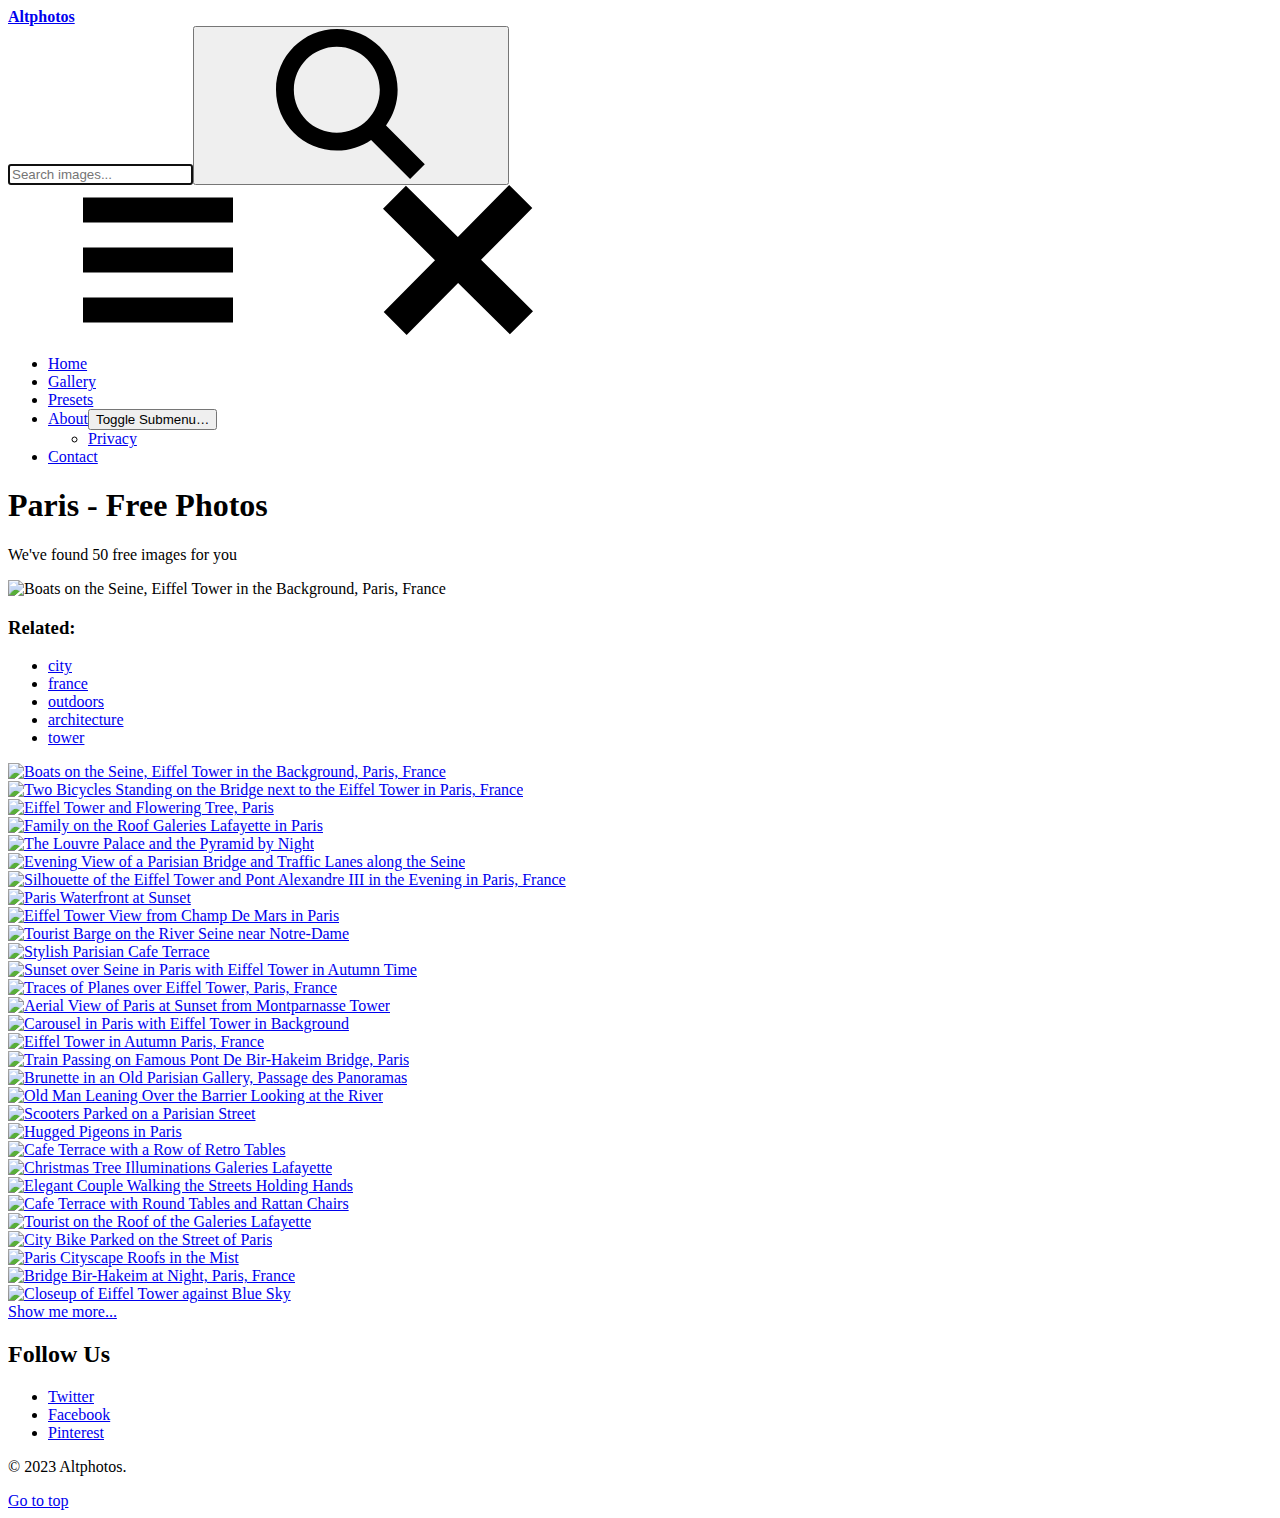
==== photowall/index.html @ 1fee7af0 "add photo wall page" ====
<!DOCTYPE html>
<html class="no-js" lang="en">
<head>
	<meta charset="utf-8">
	<title>Paris Free Photos</title>
	<meta content="width=device-width,initial-scale=1" name="viewport">
	<link href="//fonts.googleapis.com" rel="dns-prefetch">
	<link href="https://fonts.googleapis.com/css?family=Titillium+Web:400,400i,600" rel="stylesheet">
	<link href="https://static.altphotos.com/css/style.877f9b5639e8.css" media="all" rel="stylesheet" type="text/css">
	<script src="https://static.altphotos.com/js/modernizr-custom.e37bd369327d.js">
	</script>
	<link href="https://static.altphotos.com/apple-touch-icon.8aa36246937c.png" rel="apple-touch-icon" sizes="180x180">
	<link href="https://static.altphotos.com/favicon-32x32.794f54658611.png" rel="icon" sizes="32x32" type="image/png">
	<link href="https://static.altphotos.com/favicon-16x16.5f20a1803b80.png" rel="icon" sizes="16x16" type="image/png">
	<link href="https://static.altphotos.com/manifest.d1b8dd00d2c8.json" rel="manifest">
	<link href="https://static.altphotos.com/safari-pinned-tab.ac6ea4c3251a.svg" rel="mask-icon">
	<meta content="#ffffff" name="theme-color">
</head>
<body id="body">
	<header class="site-header u-very-dark u-flex u-flex-wrap u-flex-jcsb u-flex-aic u-text-white a-none__ctnr" id="masthead">
		<strong class="site-header__logo"><a class="site-header__logolink" href="/">Altphotos</a></strong>
		<form action="/search" class="search-form search-form--sh u-white u-r u-margin-small" method="get">
			<input autocomplete="off" autofocus="" class="search-form__input u-caps u-milli" name="q" placeholder="Search images..." type="text" value=""><button class="search-button c-btn c-btn--icon u-r" type="submit"><svg class="o-svg o-svg--normal u-margin-none">
			<use xlink:href="#iconmonstr-magnifier-2"></use></svg></button>
		</form>
		<nav class="main-nav u-r">
			<a class="main-nav__toggle u-margin-top-small u-margin-bottom-small u-relative" href="#" id="main-nav__toggle"><svg class="main-nav__svg main-nav__toggle-open u-absolute js-visible o-svg o-svg--small">
			<use xlink:href="#iconmonstr-menu-1"></use></svg><svg class="main-nav__svg main-nav__toggle-close u-absolute js-hidden o-svg o-svg--small">
			<use xlink:href="#iconmonstr-x-mark-1"></use></svg></a>
			<ul class="main-nav__ul main-nav__ul-1 u-micro main-nav__ul-mclosed" id="main-nav__ul">
				<li class="main-nav__li main-nav__li-1">
					<a class="main-nav__a main-nav__a-1" href="/">Home</a>
				</li>
				<li class="main-nav__li main-nav__li-1">
					<a class="main-nav__a main-nav__a-1" href="/gallery/">Gallery</a>
				</li>
				<li class="main-nav__li main-nav__li-1">
					<a class="main-nav__a main-nav__a-1" href="/presets/">Presets</a>
				</li>
				<li class="main-nav__li main-nav__li-1 main-nav__li--wsub">
					<a class="main-nav__a main-nav__a-1" href="/about/">About</a><button class="js-main-nav__access_btn main-nav__access_btn"><span><span class="u-hidden-visually">Toggle Submenu</span>&hellip;</span></button>
					<ul class="main-nav__ul main-nav__ul-2">
						<li class="main-nav__li main-nav__li-2">
							<a class="main-nav__a main-nav__a-2" href="/privacy/">Privacy</a>
						</li>
					</ul>
				</li>
				<li class="main-nav__li main-nav__li-1">
					<a class="main-nav__a main-nav__a-1" href="/contact/">Contact</a>
				</li>
			</ul>
		</nav>
	</header>
	<main class="site-content" id="content">
		<header class="page-header js-page-header u-relative u-center">
			<h1>Paris - Free Photos</h1>
			<p class="u-h4">We've found 50 free images for you</p>
			<div class="page-header__imgcntnr u-absolute"><!-- Important!! data-ratio = image-width/image-height (for all ie+edge) --><img alt="Boats on the Seine, Eiffel Tower in the Background, Paris, France" class="page-header__img js-page-header__img" data-ratio="1.5" src="https://media.altphotos.com/cache/images/2017/03/21/10/1504/paris-eiffel-tower-boats.jpg"></div>
		</header>
		<div class="band o-wrapper--48@desktop">
			<section class="c-relatedkeywords u-right u-margin-bottom-small">
				<h3 class="u-inlineblock u-h6 u-margin-bottom-none u-margin-right-small">Related:</h3>
				<ul class="u-inlineblock o-list-inline o-list-inline--delimited">
					<li class="o-list-inline__item">
						<a class="a--color" href="/free/city/">city</a>
					</li>
					<li class="o-list-inline__item">
						<a class="a--color" href="/free/france/">france</a>
					</li>
					<li class="o-list-inline__item">
						<a class="a--color" href="/free/outdoors/">outdoors</a>
					</li>
					<li class="o-list-inline__item">
						<a class="a--color" href="/free/architecture/">architecture</a>
					</li>
					<li class="o-list-inline__item">
						<a class="a--color" href="/free/tower/">tower</a>
					</li>
				</ul>
			</section>
			<div class="fleximages fleximages--normal-m js-fleximages u-flex u-flex-wrap" data-rowheight="240">
				<div class="item fleximages__item" data-h="240" data-w="360">
					<a href="/photo/boats-on-the-seine-eiffel-tower-in-the-background-paris-france-857/"><img alt="Boats on the Seine, Eiffel Tower in the Background, Paris, France" src="https://media.altphotos.com/cache/images/2017/03/21/10/x240/paris-eiffel-tower-boats.jpg" srcset="https://media.altphotos.com/cache/images/2017/03/21/10/x240/paris-eiffel-tower-boats.jpg 1x, https://media.altphotos.com/cache/images/2017/03/21/10/x480/paris-eiffel-tower-boats.jpg 2x"></a>
				</div>
				<div class="item fleximages__item" data-h="240" data-w="360">
					<a href="/photo/two-bicycles-standing-on-the-bridge-next-to-the-eiffel-tower-in-paris-france-1009/"><img alt="Two Bicycles Standing on the Bridge next to the Eiffel Tower in Paris, France" src="https://media.altphotos.com/cache/images/2017/04/03/15/x240/bridge-eiffel-tower-boats.jpg" srcset="https://media.altphotos.com/cache/images/2017/04/03/15/x240/bridge-eiffel-tower-boats.jpg 1x, https://media.altphotos.com/cache/images/2017/04/03/15/x480/bridge-eiffel-tower-boats.jpg 2x"></a>
				</div>
				<div class="item fleximages__item" data-h="240" data-w="427">
					<a href="/photo/eiffel-tower-and-flowering-tree-paris-1439/"><img alt="Eiffel Tower and Flowering Tree, Paris" src="https://media.altphotos.com/cache/images/2017/05/28/16/x240/paris.jpg" srcset="https://media.altphotos.com/cache/images/2017/05/28/16/x240/paris.jpg 1x, https://media.altphotos.com/cache/images/2017/05/28/16/x480/paris.jpg 2x"></a>
				</div>
				<div class="item fleximages__item" data-h="240" data-w="196">
					<a href="/photo/family-on-the-roof-galeries-lafayette-in-paris-3409/"><img alt="Family on the Roof Galeries Lafayette in Paris" src="https://media.altphotos.com/cache/images/2019/01/11/06/x240/eiffel-tower-view-family.jpg" srcset="https://media.altphotos.com/cache/images/2019/01/11/06/x240/eiffel-tower-view-family.jpg 1x, https://media.altphotos.com/cache/images/2019/01/11/06/x480/eiffel-tower-view-family.jpg 2x"></a>
				</div>
				<div class="item fleximages__item" data-h="240" data-w="360">
					<a href="/photo/the-louvre-palace-and-the-pyramid-by-night-727/"><img alt="The Louvre Palace and the Pyramid by Night" src="https://media.altphotos.com/cache/images/2017/03/12/09/x240/louvre-night-pyramid.jpg" srcset="https://media.altphotos.com/cache/images/2017/03/12/09/x240/louvre-night-pyramid.jpg 1x, https://media.altphotos.com/cache/images/2017/03/12/09/x480/louvre-night-pyramid.jpg 2x"></a>
				</div>
				<div class="item fleximages__item" data-h="240" data-w="360">
					<a href="/photo/evening-view-of-a-parisian-bridge-and-traffic-lanes-along-the-seine-246/"><img alt="Evening View of a Parisian Bridge and Traffic Lanes along the Seine" src="https://media.altphotos.com/cache/images/2017/02/22/07/x240/bridge-paris-dusk-conciergerie.jpg" srcset="https://media.altphotos.com/cache/images/2017/02/22/07/x240/bridge-paris-dusk-conciergerie.jpg 1x, https://media.altphotos.com/cache/images/2017/02/22/07/x480/bridge-paris-dusk-conciergerie.jpg 2x"></a>
				</div>
				<div class="item fleximages__item" data-h="240" data-w="360">
					<a href="/photo/silhouette-of-the-eiffel-tower-and-pont-alexandre-iii-in-the-evening-in-paris-france-859/"><img alt="Silhouette of the Eiffel Tower and Pont Alexandre III in the Evening in Paris, France" src="https://media.altphotos.com/cache/images/2017/03/21/10/x240/alexandre-iii-bridge-paris.jpg" srcset="https://media.altphotos.com/cache/images/2017/03/21/10/x240/alexandre-iii-bridge-paris.jpg 1x, https://media.altphotos.com/cache/images/2017/03/21/10/x480/alexandre-iii-bridge-paris.jpg 2x"></a>
				</div>
				<div class="item fleximages__item" data-h="240" data-w="360">
					<a href="/photo/paris-waterfront-at-sunset-1555/"><img alt="Paris Waterfront at Sunset" src="https://media.altphotos.com/cache/images/2017/06/14/07/x240/paris-seine-boat.jpg" srcset="https://media.altphotos.com/cache/images/2017/06/14/07/x240/paris-seine-boat.jpg 1x, https://media.altphotos.com/cache/images/2017/06/14/07/x480/paris-seine-boat.jpg 2x"></a>
				</div>
				<div class="item fleximages__item" data-h="240" data-w="360">
					<a href="/photo/eiffel-tower-view-from-champ-de-mars-in-paris-1606/"><img alt="Eiffel Tower View from Champ De Mars in Paris" src="https://media.altphotos.com/cache/images/2017/06/20/03/x240/eiffel-tower.jpg" srcset="https://media.altphotos.com/cache/images/2017/06/20/03/x240/eiffel-tower.jpg 1x, https://media.altphotos.com/cache/images/2017/06/20/03/x480/eiffel-tower.jpg 2x"></a>
				</div>
				<div class="item fleximages__item" data-h="240" data-w="360">
					<a href="/photo/tourist-barge-on-the-river-seine-near-notre-dame-266/"><img alt="Tourist Barge on the River Seine near Notre-Dame" src="https://media.altphotos.com/cache/images/2017/02/23/03/x240/notre-dame-river-boat.jpg" srcset="https://media.altphotos.com/cache/images/2017/02/23/03/x240/notre-dame-river-boat.jpg 1x, https://media.altphotos.com/cache/images/2017/02/23/03/x480/notre-dame-river-boat.jpg 2x"></a>
				</div>
				<div class="item fleximages__item" data-h="240" data-w="360">
					<a href="/photo/stylish-parisian-cafe-terrace-279/"><img alt="Stylish Parisian Cafe Terrace" src="https://media.altphotos.com/cache/images/2017/02/23/06/x240/paris-cafe-terrace.jpg" srcset="https://media.altphotos.com/cache/images/2017/02/23/06/x240/paris-cafe-terrace.jpg 1x, https://media.altphotos.com/cache/images/2017/02/23/06/x480/paris-cafe-terrace.jpg 2x"></a>
				</div>
				<div class="item fleximages__item" data-h="240" data-w="360">
					<a href="/photo/sunset-over-seine-in-paris-with-eiffel-tower-in-autumn-time-856/"><img alt="Sunset over Seine in Paris with Eiffel Tower in Autumn Time" src="https://media.altphotos.com/cache/images/2017/03/21/09/x240/eiffel-tower-paris.jpg" srcset="https://media.altphotos.com/cache/images/2017/03/21/09/x240/eiffel-tower-paris.jpg 1x, https://media.altphotos.com/cache/images/2017/03/21/09/x480/eiffel-tower-paris.jpg 2x"></a>
				</div>
				<div class="item fleximages__item" data-h="240" data-w="360">
					<a href="/photo/traces-of-planes-over-eiffel-tower-paris-france-1040/"><img alt="Traces of Planes over Eiffel Tower, Paris, France" src="https://media.altphotos.com/cache/images/2017/04/04/06/x240/eiffel-tower-lamp-sky.jpg" srcset="https://media.altphotos.com/cache/images/2017/04/04/06/x240/eiffel-tower-lamp-sky.jpg 1x, https://media.altphotos.com/cache/images/2017/04/04/06/x480/eiffel-tower-lamp-sky.jpg 2x"></a>
				</div>
				<div class="item fleximages__item" data-h="240" data-w="360">
					<a href="/photo/aerial-view-of-paris-at-sunset-from-montparnasse-tower-1949/"><img alt="Aerial View of Paris at Sunset from Montparnasse Tower" src="https://media.altphotos.com/cache/images/2017/07/17/09/x240/paris-eiffel-sunset-aerial.jpg" srcset="https://media.altphotos.com/cache/images/2017/07/17/09/x240/paris-eiffel-sunset-aerial.jpg 1x, https://media.altphotos.com/cache/images/2017/07/17/09/x480/paris-eiffel-sunset-aerial.jpg 2x"></a>
				</div>
				<div class="item fleximages__item" data-h="240" data-w="360">
					<a href="/photo/carousel-in-paris-with-eiffel-tower-in-background-3109/"><img alt="Carousel in Paris with Eiffel Tower in Background" src="https://media.altphotos.com/cache/images/2018/02/06/03/x240/eiffel-tower-carousel.jpg" srcset="https://media.altphotos.com/cache/images/2018/02/06/03/x240/eiffel-tower-carousel.jpg 1x, https://media.altphotos.com/cache/images/2018/02/06/03/x480/eiffel-tower-carousel.jpg 2x"></a>
				</div>
				<div class="item fleximages__item" data-h="240" data-w="360">
					<a href="/photo/eiffel-tower-in-autumn-paris-france-1200/"><img alt="Eiffel Tower in Autumn Paris, France" src="https://media.altphotos.com/cache/images/2017/04/24/18/x240/eiffel-tower-sky-trees.jpg" srcset="https://media.altphotos.com/cache/images/2017/04/24/18/x240/eiffel-tower-sky-trees.jpg 1x, https://media.altphotos.com/cache/images/2017/04/24/18/x480/eiffel-tower-sky-trees.jpg 2x"></a>
				</div>
				<div class="item fleximages__item" data-h="240" data-w="426">
					<a href="/photo/train-passing-on-famous-pont-de-bir-hakeim-bridge-paris-1438/"><img alt="Train Passing on Famous Pont De Bir-Hakeim Bridge, Paris" src="https://media.altphotos.com/cache/images/2017/05/28/15/x240/bridge-paris-river-metro.jpg" srcset="https://media.altphotos.com/cache/images/2017/05/28/15/x240/bridge-paris-river-metro.jpg 1x, https://media.altphotos.com/cache/images/2017/05/28/15/x480/bridge-paris-river-metro.jpg 2x"></a>
				</div>
				<div class="item fleximages__item" data-h="240" data-w="361">
					<a href="/photo/brunette-in-an-old-parisian-gallery-passage-des-panoramas-936/"><img alt="Brunette in an Old Parisian Gallery, Passage des Panoramas" src="https://media.altphotos.com/cache/images/2017/03/24/04/x240/mall-vintage-shop-indoors-gallerie.jpg" srcset="https://media.altphotos.com/cache/images/2017/03/24/04/x240/mall-vintage-shop-indoors-gallerie.jpg 1x, https://media.altphotos.com/cache/images/2017/03/24/04/x480/mall-vintage-shop-indoors-gallerie.jpg 2x"></a>
				</div>
				<div class="item fleximages__item" data-h="240" data-w="360">
					<a href="/photo/old-man-leaning-over-the-barrier-looking-at-the-river-265/"><img alt="Old Man Leaning Over the Barrier Looking at the River" src="https://media.altphotos.com/cache/images/2017/02/23/03/x240/old-man-river.jpg" srcset="https://media.altphotos.com/cache/images/2017/02/23/03/x240/old-man-river.jpg 1x, https://media.altphotos.com/cache/images/2017/02/23/03/x480/old-man-river.jpg 2x"></a>
				</div>
				<div class="item fleximages__item" data-h="240" data-w="360">
					<a href="/photo/scooters-parked-on-a-parisian-street-253/"><img alt="Scooters Parked on a Parisian Street" src="https://media.altphotos.com/cache/images/2017/02/22/09/x240/scooter-parking-street.jpg" srcset="https://media.altphotos.com/cache/images/2017/02/22/09/x240/scooter-parking-street.jpg 1x, https://media.altphotos.com/cache/images/2017/02/22/09/x480/scooter-parking-street.jpg 2x"></a>
				</div>
				<div class="item fleximages__item" data-h="240" data-w="374">
					<a href="/photo/hugged-pigeons-in-paris-3119/"><img alt="Hugged Pigeons in Paris" src="https://media.altphotos.com/cache/images/2018/02/09/04/x240/pigeon-paris.jpg" srcset="https://media.altphotos.com/cache/images/2018/02/09/04/x240/pigeon-paris.jpg 1x, https://media.altphotos.com/cache/images/2018/02/09/04/x480/pigeon-paris.jpg 2x"></a>
				</div>
				<div class="item fleximages__item" data-h="240" data-w="354">
					<a href="/photo/cafe-terrace-with-a-row-of-retro-tables-261/"><img alt="Cafe Terrace with a Row of Retro Tables" src="https://media.altphotos.com/cache/images/2017/02/22/17/x240/cafe-table-street.jpg" srcset="https://media.altphotos.com/cache/images/2017/02/22/17/x240/cafe-table-street.jpg 1x, https://media.altphotos.com/cache/images/2017/02/22/17/x480/cafe-table-street.jpg 2x"></a>
				</div>
				<div class="item fleximages__item" data-h="240" data-w="148">
					<a href="/photo/christmas-tree-illuminations-galeries-lafayette-3413/"><img alt="Christmas Tree Illuminations Galeries Lafayette" src="https://media.altphotos.com/cache/images/2019/01/11/06/x240/illumination-christmas-tree.jpg" srcset="https://media.altphotos.com/cache/images/2019/01/11/06/x240/illumination-christmas-tree.jpg 1x, https://media.altphotos.com/cache/images/2019/01/11/06/x480/illumination-christmas-tree.jpg 2x"></a>
				</div>
				<div class="item fleximages__item" data-h="240" data-w="360">
					<a href="/photo/elegant-couple-walking-the-streets-holding-hands-267/"><img alt="Elegant Couple Walking the Streets Holding Hands" src="https://media.altphotos.com/cache/images/2017/02/23/03/x240/elegant-couple-walking-street.jpg" srcset="https://media.altphotos.com/cache/images/2017/02/23/03/x240/elegant-couple-walking-street.jpg 1x, https://media.altphotos.com/cache/images/2017/02/23/03/x480/elegant-couple-walking-street.jpg 2x"></a>
				</div>
				<div class="item fleximages__item" data-h="240" data-w="360">
					<a href="/photo/cafe-terrace-with-round-tables-and-rattan-chairs-319/"><img alt="Cafe Terrace with Round Tables and Rattan Chairs" src="https://media.altphotos.com/cache/images/2017/02/23/18/x240/cafe-terrace-paris.jpg" srcset="https://media.altphotos.com/cache/images/2017/02/23/18/x240/cafe-terrace-paris.jpg 1x, https://media.altphotos.com/cache/images/2017/02/23/18/x480/cafe-terrace-paris.jpg 2x"></a>
				</div>
				<div class="item fleximages__item" data-h="240" data-w="327">
					<a href="/photo/tourist-on-the-roof-of-the-galeries-lafayette-3408/"><img alt="Tourist on the Roof of the Galeries Lafayette" src="https://media.altphotos.com/cache/images/2019/01/11/06/x240/tourist-paris-roof-people.jpg" srcset="https://media.altphotos.com/cache/images/2019/01/11/06/x240/tourist-paris-roof-people.jpg 1x, https://media.altphotos.com/cache/images/2019/01/11/06/x480/tourist-paris-roof-people.jpg 2x"></a>
				</div>
				<div class="item fleximages__item" data-h="240" data-w="168">
					<a href="/photo/city-bike-parked-on-the-street-of-paris-118/"><img alt="City Bike Parked on the Street of Paris" src="https://media.altphotos.com/cache/images/2017/02/02/09/x240/houses.jpg" srcset="https://media.altphotos.com/cache/images/2017/02/02/09/x240/houses.jpg 1x, https://media.altphotos.com/cache/images/2017/02/02/09/x480/houses.jpg 2x"></a>
				</div>
				<div class="item fleximages__item" data-h="240" data-w="321">
					<a href="/photo/paris-cityscape-roofs-in-the-mist-1944/"><img alt="Paris Cityscape Roofs in the Mist" src="https://media.altphotos.com/cache/images/2017/07/15/17/x240/aerial-paris-roofs.jpg" srcset="https://media.altphotos.com/cache/images/2017/07/15/17/x240/aerial-paris-roofs.jpg 1x, https://media.altphotos.com/cache/images/2017/07/15/17/x480/aerial-paris-roofs.jpg 2x"></a>
				</div>
				<div class="item fleximages__item" data-h="240" data-w="358">
					<a href="/photo/bridge-bir-hakeim-at-night-paris-france-1968/"><img alt="Bridge Bir-Hakeim at Night, Paris, France" src="https://media.altphotos.com/cache/images/2017/07/18/08/x240/bir-hakeim-bridge-night.jpg" srcset="https://media.altphotos.com/cache/images/2017/07/18/08/x240/bir-hakeim-bridge-night.jpg 1x, https://media.altphotos.com/cache/images/2017/07/18/08/x480/bir-hakeim-bridge-night.jpg 2x"></a>
				</div>
				<div class="item fleximages__item" data-h="240" data-w="360">
					<a href="/photo/closeup-of-eiffel-tower-against-blue-sky-2067/"><img alt="Closeup of Eiffel Tower against Blue Sky" src="https://media.altphotos.com/cache/images/2017/07/25/09/x240/eiffel-tower-closeup.jpg" srcset="https://media.altphotos.com/cache/images/2017/07/25/09/x240/eiffel-tower-closeup.jpg 1x, https://media.altphotos.com/cache/images/2017/07/25/09/x480/eiffel-tower-closeup.jpg 2x"></a>
				</div>
				<nav class="endless_container u-flex u-flex-wrap u-flex-jcsb u-flex-aic u-padding-bottom-small u-padding-top-small pagin__nav">
					<a class="c-btn c-btn--secondary u-margin-bottom pagin__more pagin__ctnr__item js-hide-on-loading endless_more" href="/free/paris/?page=2" rel="page">Show me more...</a>
					<div class="endless_loading spinner u-flex" style="display: none;">
						<span class="spinner__rect spinner__rect-1"></span><span class="spinner__rect spinner__rect-2"></span><span class="spinner__rect spinner__rect-3"></span><span class="spinner__rect spinner__rect-4"></span><span class="spinner__rect spinner__rect-5"></span>
					</div>
				</nav>
			</div>
		</div>
	</main>
	<footer class="site-footer__info o-box u-very-dark u-text-white u-center" id="site-info">
		<h2 class="u-h3 u-margin-top">Follow Us</h2>
		<ul class="o-list-inline u-milli u-spacedletters">
			<li class="o-list-inline__item u-margin-right-small u-margin-left-small u-margin-bottom">
				<a class="c-btn c-btn--ghost" href="https://twitter.com/altphotos_com">Twitter</a>
			</li>
			<li class="o-list-inline__item u-margin-right-small u-margin-left-small u-margin-bottom">
				<a class="c-btn c-btn--ghost" href="https://www.facebook.com/altphotoscom">Facebook</a>
			</li>
			<li class="o-list-inline__item u-margin-right-small u-margin-left-small u-margin-bottom">
				<a class="c-btn c-btn--ghost" href="https://pinterest.com/altphotos/">Pinterest</a>
			</li>
		</ul>
		<p class="u-micro">&copy; 2023 Altphotos.</p>
	</footer><!-- #site-info --><a class="back-to-top js-hidden u-caps u-micro a--none o-box o-box--tiny u-strong" href="#body" id="back-to-top">Go to top</a>
	<script charset="utf-8" src="https://static.altphotos.com/js/footer.681e3a9c4583.js" type="text/javascript">
	</script><svg class="u-absolute" height="0" width="0" xmlns="http://www.w3.org/2000/svg">
	<symbol id="copyright-cc0" viewbox="0 0 24 24">
		<title>copyright-cc0</title>
		<path d="M12.1,0C12,0,12,0,12.1,0C5.4,0,0,5.4,0,12s5.4,12,12,12c0,0,0,0,0.1,0C18.7,24,24,18.6,24,12S18.7,0,12.1,0z M12.1,22 C12,22,12,22,12.1,22C6.5,22,2,17.5,2,12c0-2.4,0.8-4.6,2.3-6.3l2.8,2.8l0.4,0.4l1.4,1.4l1.2,1.2l0.6,0.6l1.5,1.5l1.7,1.7l0.7,0.7 l1.4,1.4l0.1,0.1l2.3,2.3C16.6,21.1,14.4,22,12.1,22z M14,12c0,0.1,0,0.1,0,0.2c0,0.1,0,0.3,0,0.4L13.4,12l-1.4-1.4l-1.8-1.8 c0-0.1,0.1-0.3,0.1-0.4c0.1-0.2,0.2-0.4,0.3-0.6C11,7.4,11.4,7.2,12,7.2c0,0,0,0,0.1,0c0.8,0,1.3,0.4,1.6,1.2 C13.8,9,13.9,10,14,11.2C14,11.4,14,11.7,14,12z M19.7,18.3l-3-3l-0.1-0.1c0.1-0.4,0.1-0.8,0.2-1.2c0.1-0.6,0.1-1.1,0.1-1.8 c0-0.1,0-0.1,0-0.2c0-2.2-0.4-4-1.1-5.2c-0.7-1.3-2-1.9-3.7-1.9c0,0,0,0-0.1,0c-1.4,0-2.4,0.4-3.2,1.1C8.6,6.2,8.4,6.5,8.2,6.8 c0,0,0,0,0,0L7.9,6.5L5.7,4.3C7.4,2.8,9.6,2,12,2c0,0,0,0,0.1,0C17.5,2,22,6.5,22,12C22,14.4,21.2,16.6,19.7,18.3z M13.5,16.3 l1.9,1.9c-0.7,0.8-1.8,1.3-3.3,1.3c0,0,0,0-0.1,0c-1.8,0-3.1-0.6-3.8-1.9c-0.7-1.3-1.1-3.1-1.1-5.4c0-0.1,0-0.1,0-0.2 c0-0.7,0.1-1.3,0.1-1.9L9.2,12l0.8,0.8c0,1.3,0.2,2.4,0.4,3.1c0.3,0.9,0.8,1.3,1.6,1.3c0,0,0,0,0.1,0C12.7,17.2,13.2,16.9,13.5,16.3 z"></path>
	</symbol>
	<symbol id="iconmonstr-check-mark-1" viewbox="0 0 24 24">
		<title>iconmonstr-check-mark-1</title>
		<path d="M20.285 2l-11.285 11.567-5.286-5.011-3.714 3.716 9 8.728 15-15.285z"></path>
	</symbol>
	<symbol id="iconmonstr-check-mark-8" viewbox="0 0 24 24">
		<title>iconmonstr-check-mark-8</title>
		<path d="M12 2c5.514 0 10 4.486 10 10s-4.486 10-10 10-10-4.486-10-10 4.486-10 10-10zm0-2c-6.627 0-12 5.373-12 12s5.373 12 12 12 12-5.373 12-12-5.373-12-12-12zm6.25 8.891l-1.421-1.409-6.105 6.218-3.078-2.937-1.396 1.436 4.5 4.319 7.5-7.627z"></path>
	</symbol>
	<symbol id="iconmonstr-circle-2" viewbox="0 0 24 24">
		<title>iconmonstr-circle-2</title>
		<path d="M12 2c5.514 0 10 4.486 10 10s-4.486 10-10 10-10-4.486-10-10 4.486-10 10-10zm0-2c-6.627 0-12 5.373-12 12s5.373 12 12 12 12-5.373 12-12-5.373-12-12-12z"></path>
	</symbol>
	<symbol id="iconmonstr-cursor-16" viewbox="0 0 24 24">
		<title>iconmonstr-cursor-16</title>
		<path d="M6 11v-4l-6 5 6 5v-4h12v4l6-5-6-5v4z"></path>
	</symbol>
	<symbol id="iconmonstr-download-17" viewbox="0 0 24 24">
		<title>iconmonstr-download-17</title>
		<path d="M8 20h3v-5h2v5h3l-4 4-4-4zm11.479-12.908c-.212-3.951-3.473-7.092-7.479-7.092s-7.267 3.141-7.479 7.092c-2.57.463-4.521 2.706-4.521 5.408 0 3.037 2.463 5.5 5.5 5.5h3.5v-2h-3.5c-1.93 0-3.5-1.57-3.5-3.5 0-2.797 2.479-3.833 4.433-3.72-.167-4.218 2.208-6.78 5.567-6.78 3.453 0 5.891 2.797 5.567 6.78 1.745-.046 4.433.751 4.433 3.72 0 1.93-1.57 3.5-3.5 3.5h-3.5v2h3.5c3.037 0 5.5-2.463 5.5-5.5 0-2.702-1.951-4.945-4.521-5.408z"></path>
	</symbol>
	<symbol id="iconmonstr-drop-2" viewbox="0 0 24 24">
		<title>iconmonstr-drop-2</title>
		<path d="M12 3.571c3.658 5.437 6 9.223 6 12.503 0 3.268-2.691 5.926-6 5.926s-6-2.658-6-5.925c0-3.281 2.341-7.067 6-12.504zm0-3.571c-4.87 7.197-8 11.699-8 16.075 0 4.378 3.579 7.925 8 7.925s8-3.547 8-7.925c0-4.376-3.13-8.878-8-16.075z"></path>
	</symbol>
	<symbol id="iconmonstr-drop-6" viewbox="0 0 24 24">
		<title>iconmonstr-drop-6</title>
		<path d="M12 0c-4.87 7.197-8 11.699-8 16.075 0 4.378 3.579 7.925 8 7.925s8-3.547 8-7.925c0-4.376-3.13-8.878-8-16.075zm-.027 5.12c.467.725 1.027 1.987 1.027 3.32 0 3.908-4 4.548-4 2.17 0-1.633 1.988-4.044 2.973-5.49z"></path>
	</symbol>
	<symbol id="iconmonstr-facebook-5" viewbox="0 0 24 24">
		<title>iconmonstr-facebook-5</title>
		<path d="M12 2c5.514 0 10 4.486 10 10s-4.486 10-10 10-10-4.486-10-10 4.486-10 10-10zm0-2c-6.627 0-12 5.373-12 12s5.373 12 12 12 12-5.373 12-12-5.373-12-12-12zm-2 10h-2v2h2v6h3v-6h1.82l.18-2h-2v-.833c0-.478.096-.667.558-.667h1.442v-2.5h-2.404c-1.798 0-2.596.792-2.596 2.308v1.692z"></path>
	</symbol>
	<symbol id="iconmonstr-favorite-1" viewbox="0 0 24 24">
		<title>iconmonstr-favorite-1</title>
		<path d="M12 4.435c-1.989-5.399-12-4.597-12 3.568 0 4.068 3.06 9.481 12 14.997 8.94-5.516 12-10.929 12-14.997 0-8.118-10-8.999-12-3.568z"></path>
	</symbol>
	<symbol id="iconmonstr-filter-5" viewbox="0 0 24 24">
		<title>iconmonstr-filter-5</title>
		<path d="M23 0l-8.412 15h-5.215l-8.373-15h22zm-13 17v7h4v-7h-4z"></path>
	</symbol>
	<symbol id="iconmonstr-google-plus-5" viewbox="0 0 24 24">
		<title>iconmonstr-google-plus-5</title>
		<path d="M12 2c5.514 0 10 4.486 10 10s-4.486 10-10 10-10-4.486-10-10 4.486-10 10-10zm0-2c-6.627 0-12 5.373-12 12s5.373 12 12 12 12-5.373 12-12-5.373-12-12-12zm-2.5 11.5v1.2h1.985c-.08.514-.601 1.51-1.985 1.51-1.194 0-2.17-.99-2.17-2.21s.976-2.21 2.17-2.21c.681 0 1.135.29 1.396.541l.949-.916c-.61-.57-1.401-.915-2.345-.915-1.936 0-3.5 1.565-3.5 3.5s1.564 3.5 3.5 3.5c2.02 0 3.359-1.419 3.359-3.419 0-.23-.024-.405-.055-.58h-3.304zm0 0 8.5 1h-1.5v1.5h-1v-1.5h-1.5v-1h1.5v-1.5h1v1.5h1.5v1z"></path>
	</symbol>
	<symbol id="iconmonstr-instagram-15" viewbox="0 0 24 24">
		<title>iconmonstr-instagram-15</title>
		<path d="M12 2c5.514 0 10 4.486 10 10s-4.486 10-10 10-10-4.486-10-10 4.486-10 10-10zm0-2c-6.627 0-12 5.373-12 12s5.373 12 12 12 12-5.373 12-12-5.373-12-12-12zm0 7.082c1.602 0 1.792.006 2.425.035 1.627.074 2.385.845 2.46 2.459.028.633.034.822.034 2.424s-.006 1.792-.034 2.424c-.075 1.613-.832 2.386-2.46 2.46-.633.028-.822.035-2.425.035-1.602 0-1.792-.006-2.424-.035-1.63-.075-2.385-.849-2.46-2.46-.028-.632-.035-.822-.035-2.424s.007-1.792.035-2.424c.074-1.615.832-2.386 2.46-2.46.632-.029.822-.034 2.424-.034zm0-1.082c-1.63 0-1.833.007-2.474.037-2.18.1-3.39 1.309-3.49 3.489-.029.641-.036.845-.036 2.474 0 1.63.007 1.834.036 2.474.1 2.179 1.31 3.39 3.49 3.49.641.029.844.036 2.474.036 1.63 0 1.834-.007 2.475-.036 2.176-.1 3.391-1.309 3.489-3.49.029-.64.036-.844.036-2.474 0-1.629-.007-1.833-.036-2.474-.098-2.177-1.309-3.39-3.489-3.489-.641-.03-.845-.037-2.475-.037zm0 2.919c-1.701 0-3.081 1.379-3.081 3.081s1.38 3.081 3.081 3.081 3.081-1.379 3.081-3.081c0-1.701-1.38-3.081-3.081-3.081zm0 5.081c-1.105 0-2-.895-2-2 0-1.104.895-2 2-2 1.104 0 2.001.895 2.001 2s-.897 2-2.001 2zm3.202-5.922c-.397 0-.72.322-.72.72 0 .397.322.72.72.72.398 0 .721-.322.721-.72 0-.398-.322-.72-.721-.72z"></path>
	</symbol>
	<symbol id="iconmonstr-magnifier-2" viewbox="0 0 24 24">
		<title>iconmonstr-magnifier-2</title>
		<path d="M23.809 21.646l-6.205-6.205c1.167-1.605 1.857-3.579 1.857-5.711 0-5.365-4.365-9.73-9.731-9.73-5.365 0-9.73 4.365-9.73 9.73 0 5.366 4.365 9.73 9.73 9.73 2.034 0 3.923-.627 5.487-1.698l6.238 6.238 2.354-2.354zm-20.955-11.916c0-3.792 3.085-6.877 6.877-6.877s6.877 3.085 6.877 6.877-3.085 6.877-6.877 6.877c-3.793 0-6.877-3.085-6.877-6.877z"></path>
	</symbol>
	<symbol id="iconmonstr-menu-1" viewbox="0 0 24 24">
		<title>iconmonstr-menu-1</title>
		<path d="M24 6h-24v-4h24v4zm0 4h-24v4h24v-4zm0 8h-24v4h24v-4z"></path>
	</symbol>
	<symbol id="iconmonstr-photo-camera-3" viewbox="0 0 24 24">
		<title>iconmonstr-photo-camera-3</title>
		<path d="M5 4h-3v-1h3v1zm14 9c0 1.654-1.346 3-3 3s-3-1.346-3-3 1.346-3 3-3 3 1.346 3 3zm-1 0c0-1.104-.896-2-2-2s-2 .896-2 2 .896 2 2 2 2-.896 2-2zm6-8v16h-24v-16h24zm-16 3h-5v2h5v-2zm13 5c0-2.761-2.238-5-5-5s-5 2.239-5 5 2.238 5 5 5 5-2.239 5-5z"></path>
	</symbol>
	<symbol id="iconmonstr-photo-camera-6" viewbox="0 0 24 24">
		<title>iconmonstr-photo-camera-6</title>
		<path d="M5 4h-3v-1h3v1zm12 9c0 2.206-1.794 4-4 4s-4-1.794-4-4 1.794-4 4-4 4 1.794 4 4zm-1 0c0-1.657-1.342-3-3-3s-3 1.343-3 3 1.342 3 3 3 3-1.343 3-3zm8-8v17h-24v-17h5.93c.669 0 1.293-.334 1.664-.891l1.406-2.109h8l1.406 2.109c.371.557.995.891 1.664.891h3.93zm-19 4c0-.552-.447-1-1-1s-1 .448-1 1 .447 1 1 1 1-.448 1-1zm14 4c0-3.314-2.687-6-6-6s-6 2.686-6 6 2.687 6 6 6 6-2.686 6-6z"></path>
	</symbol>
	<symbol id="iconmonstr-pinterest-5" viewbox="0 0 24 24">
		<title>iconmonstr-pinterest-5</title>
		<path d="M12 2c5.514 0 10 4.486 10 10s-4.486 10-10 10-10-4.486-10-10 4.486-10 10-10zm0-2c-6.627 0-12 5.373-12 12s5.373 12 12 12 12-5.373 12-12-5.373-12-12-12zm0 6c-3.313 0-6 2.686-6 6 0 2.542 1.581 4.712 3.812 5.587-.052-.475-.1-1.203.022-1.721.108-.468.703-2.982.703-2.982s-.181-.359-.181-.891c0-.834.485-1.457 1.087-1.457.512 0 .759.385.759.845 0 .516-.328 1.285-.497 1.998-.142.598.3 1.084.889 1.084 1.066 0 1.887-1.124 1.887-2.747 0-1.437-1.032-2.441-2.507-2.441-1.707 0-2.709 1.28-2.709 2.604 0 .516.199 1.068.446 1.368.049.06.056.112.041.173l-.165.68c-.027.11-.088.134-.201.081-.75-.349-1.219-1.444-1.219-2.325 0-1.893 1.375-3.63 3.964-3.63 2.082 0 3.7 1.482 3.7 3.465 0 2.068-1.304 3.732-3.114 3.732-.608 0-1.179-.315-1.375-.689l-.374 1.426c-.135.521-.501 1.175-.746 1.573.562.173 1.16.267 1.778.267 3.313 0 6-2.687 6-6 0-3.314-2.687-6-6-6z"></path>
	</symbol>
	<symbol id="iconmonstr-share-2" viewbox="0 0 24 24">
		<title>iconmonstr-share-2</title>
		<path d="M5 9c1.654 0 3 1.346 3 3s-1.346 3-3 3-3-1.346-3-3 1.346-3 3-3zm0-2c-2.762 0-5 2.239-5 5s2.238 5 5 5 5-2.239 5-5-2.238-5-5-5zm15 9c-1.165 0-2.204.506-2.935 1.301l-5.488-2.927c-.23.636-.549 1.229-.944 1.764l5.488 2.927c-.072.301-.121.611-.121.935 0 2.209 1.791 4 4 4s4-1.791 4-4-1.791-4-4-4zm0 6c-1.103 0-2-.897-2-2s.897-2 2-2 2 .897 2 2-.897 2-2 2zm0-22c-2.209 0-4 1.791-4 4 0 .324.049.634.121.935l-5.488 2.927c.395.536.713 1.128.944 1.764l5.488-2.927c.731.795 1.77 1.301 2.935 1.301 2.209 0 4-1.791 4-4s-1.791-4-4-4zm0 6c-1.103 0-2-.897-2-2s.897-2 2-2 2 .897 2 2-.897 2-2 2z"></path>
	</symbol>
	<symbol id="iconmonstr-twitter-5" viewbox="0 0 24 24">
		<title>iconmonstr-twitter-5</title>
		<path d="M12 2c5.514 0 10 4.486 10 10s-4.486 10-10 10-10-4.486-10-10 4.486-10 10-10zm0-2c-6.627 0-12 5.373-12 12s5.373 12 12 12 12-5.373 12-12-5.373-12-12-12zm6.5 8.778c-.441.196-.916.328-1.414.388.509-.305.898-.787 1.083-1.362-.476.282-1.003.487-1.564.597-.448-.479-1.089-.778-1.796-.778-1.59 0-2.758 1.483-2.399 3.023-2.045-.103-3.86-1.083-5.074-2.572-.645 1.106-.334 2.554.762 3.287-.403-.013-.782-.124-1.114-.308-.027 1.14.791 2.207 1.975 2.445-.346.094-.726.116-1.112.042.313.978 1.224 1.689 2.3 1.709-1.037.812-2.34 1.175-3.647 1.021 1.09.699 2.383 1.106 3.773 1.106 4.572 0 7.154-3.861 6.998-7.324.482-.346.899-.78 1.229-1.274z"></path>
	</symbol>
	<symbol id="iconmonstr-x-mark-1" viewbox="0 0 24 24">
		<title>iconmonstr-x-mark-1</title>
		<path d="M24 20.188l-8.315-8.209 8.2-8.282-3.697-3.697-8.212 8.318-8.31-8.203-3.666 3.666 8.321 8.24-8.206 8.313 3.666 3.666 8.237-8.318 8.285 8.203z"></path>
	</symbol></svg>
	<script>
	$.endlessPaginate({
	   onCompleted: function(data) {
	       flexImages({selector: '.fleximages', rowHeight: 240});
	   }
	});
	</script><!-- Piwik -->
	<script type="text/javascript">
	             var _paq = _paq || [];
	             _paq.push(['trackPageView']);
	             _paq.push(['enableLinkTracking']);
	             (function() {
	               var u="//stats.altphotos.com/";
	               _paq.push(['setTrackerUrl', u+'piwik.php']);
	               _paq.push(['setSiteId', '1']);
	               var d=document, g=d.createElement('script'), s=d.getElementsByTagName('script')[0];
	               g.type='text/javascript'; g.async=true; g.defer=true; g.src=u+'piwik.js'; s.parentNode.insertBefore(g,s);
	             })();
	</script><!-- End Piwik Code -->
</body>
</html>
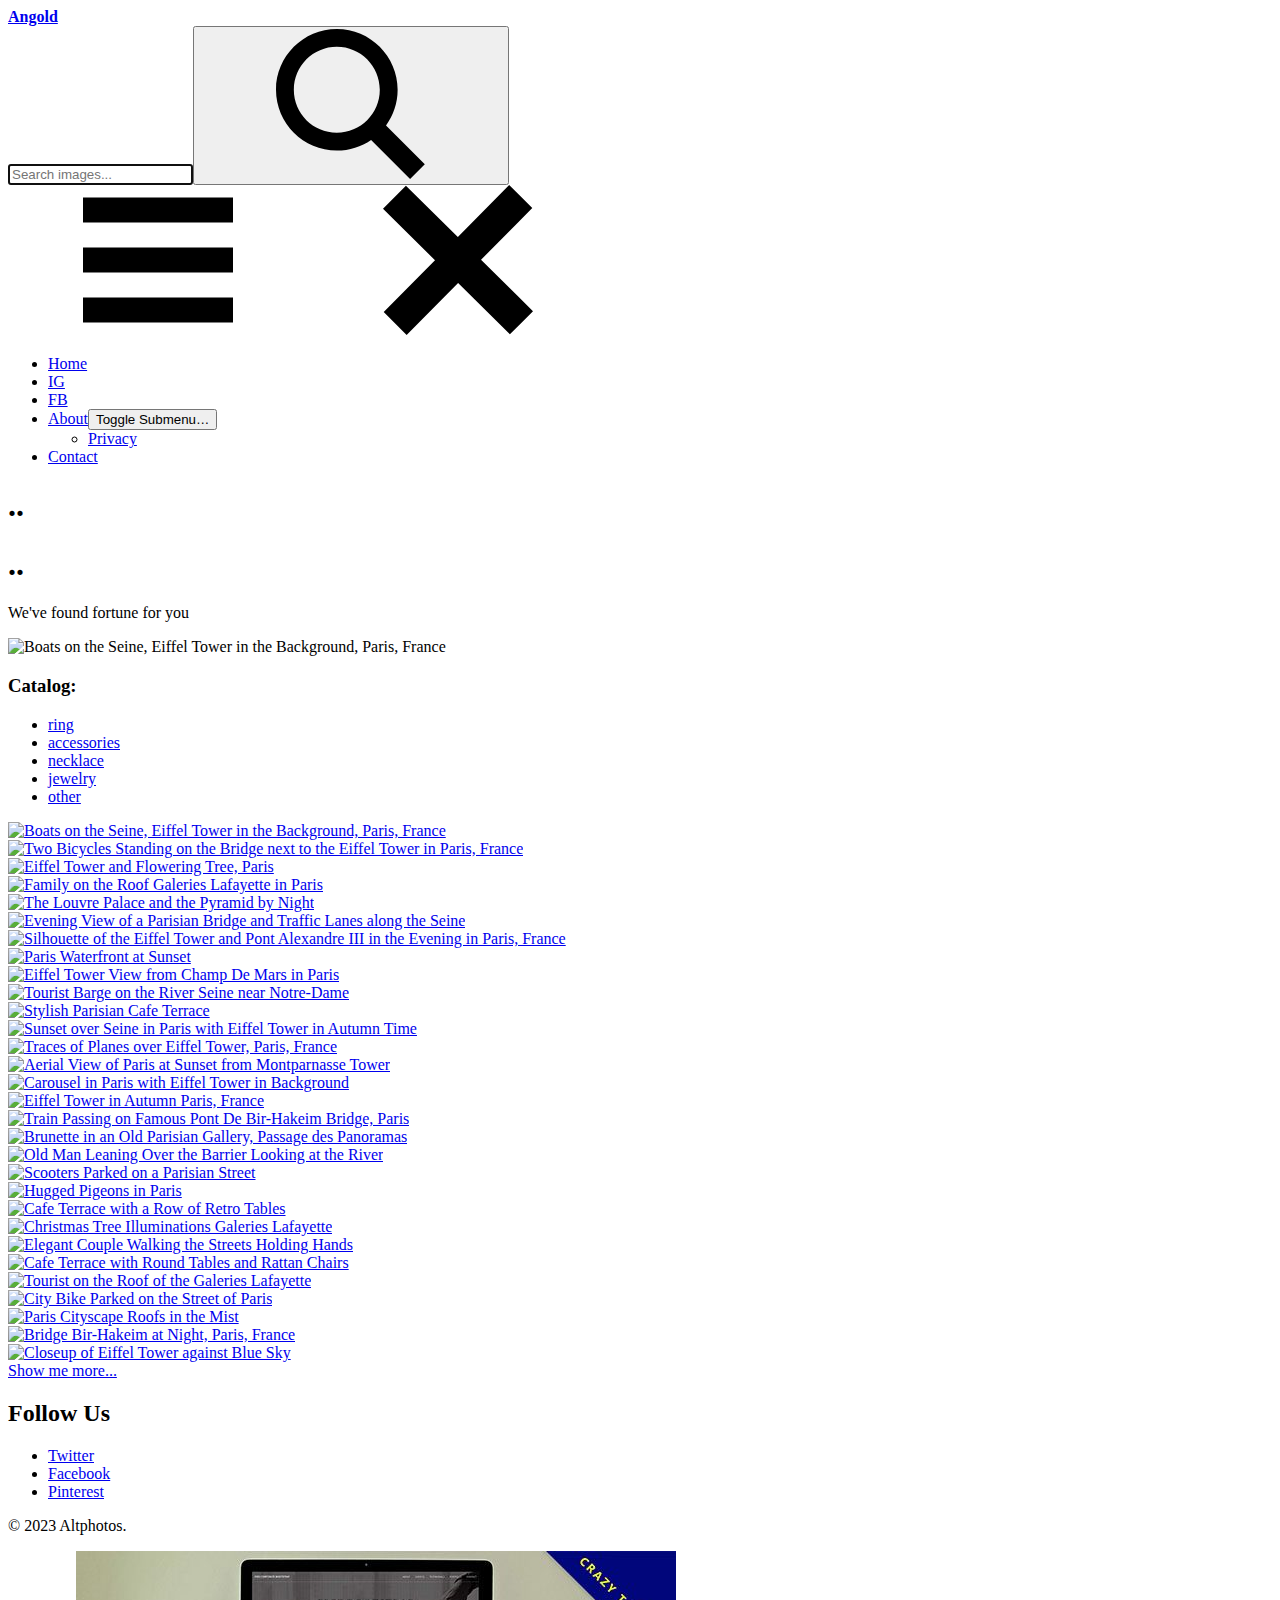
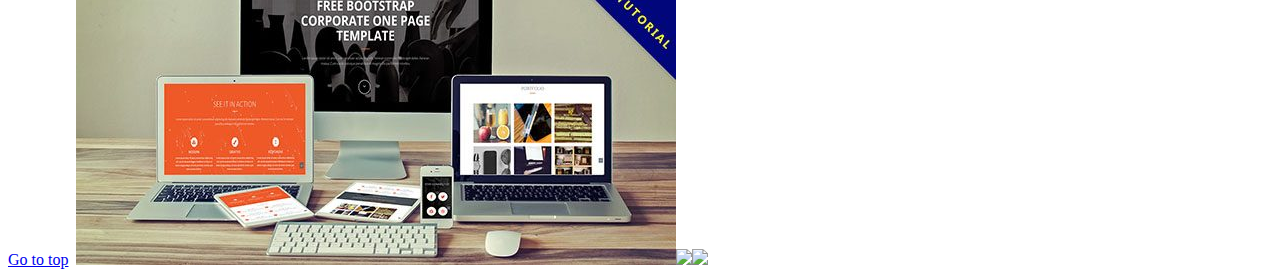
==== commit 035d4ef2: "test" ====
--- a/photowall/index.html
+++ b/photowall/index.html
@@ -1,8 +1,9 @@
 <!DOCTYPE html>
 <html class="no-js" lang="en">
+
 <head>
 	<meta charset="utf-8">
-	<title>Paris Free Photos</title>
+	<title>Angold</title>
 	<meta content="width=device-width,initial-scale=1" name="viewport">
 	<link href="//fonts.googleapis.com" rel="dns-prefetch">
 	<link href="https://fonts.googleapis.com/css?family=Titillium+Web:400,400i,600" rel="stylesheet">
@@ -16,29 +17,40 @@
 	<link href="https://static.altphotos.com/safari-pinned-tab.ac6ea4c3251a.svg" rel="mask-icon">
 	<meta content="#ffffff" name="theme-color">
 </head>
+
 <body id="body">
-	<header class="site-header u-very-dark u-flex u-flex-wrap u-flex-jcsb u-flex-aic u-text-white a-none__ctnr" id="masthead">
-		<strong class="site-header__logo"><a class="site-header__logolink" href="/">Altphotos</a></strong>
+	<header class="site-header u-very-dark u-flex u-flex-wrap u-flex-jcsb u-flex-aic u-text-white a-none__ctnr"
+		id="masthead">
+		<strong class="site-header__logo"><a class="site-header__logolink" href="/">Angold</a></strong>
 		<form action="/search" class="search-form search-form--sh u-white u-r u-margin-small" method="get">
-			<input autocomplete="off" autofocus="" class="search-form__input u-caps u-milli" name="q" placeholder="Search images..." type="text" value=""><button class="search-button c-btn c-btn--icon u-r" type="submit"><svg class="o-svg o-svg--normal u-margin-none">
-			<use xlink:href="#iconmonstr-magnifier-2"></use></svg></button>
+			<input autocomplete="off" autofocus="" class="search-form__input u-caps u-milli" name="q"
+				placeholder="Search images..." type="text" value=""><button class="search-button c-btn c-btn--icon u-r"
+				type="submit"><svg class="o-svg o-svg--normal u-margin-none">
+					<use xlink:href="#iconmonstr-magnifier-2"></use>
+				</svg></button>
 		</form>
 		<nav class="main-nav u-r">
-			<a class="main-nav__toggle u-margin-top-small u-margin-bottom-small u-relative" href="#" id="main-nav__toggle"><svg class="main-nav__svg main-nav__toggle-open u-absolute js-visible o-svg o-svg--small">
-			<use xlink:href="#iconmonstr-menu-1"></use></svg><svg class="main-nav__svg main-nav__toggle-close u-absolute js-hidden o-svg o-svg--small">
-			<use xlink:href="#iconmonstr-x-mark-1"></use></svg></a>
+			<a class="main-nav__toggle u-margin-top-small u-margin-bottom-small u-relative" href="#"
+				id="main-nav__toggle"><svg
+					class="main-nav__svg main-nav__toggle-open u-absolute js-visible o-svg o-svg--small">
+					<use xlink:href="#iconmonstr-menu-1"></use>
+				</svg><svg class="main-nav__svg main-nav__toggle-close u-absolute js-hidden o-svg o-svg--small">
+					<use xlink:href="#iconmonstr-x-mark-1"></use>
+				</svg></a>
 			<ul class="main-nav__ul main-nav__ul-1 u-micro main-nav__ul-mclosed" id="main-nav__ul">
 				<li class="main-nav__li main-nav__li-1">
 					<a class="main-nav__a main-nav__a-1" href="/">Home</a>
 				</li>
 				<li class="main-nav__li main-nav__li-1">
-					<a class="main-nav__a main-nav__a-1" href="/gallery/">Gallery</a>
+					<a class="main-nav__a main-nav__a-1" href="/gallery/">IG</a>
 				</li>
 				<li class="main-nav__li main-nav__li-1">
-					<a class="main-nav__a main-nav__a-1" href="/presets/">Presets</a>
+					<a class="main-nav__a main-nav__a-1" href="/presets/">FB</a>
 				</li>
 				<li class="main-nav__li main-nav__li-1 main-nav__li--wsub">
-					<a class="main-nav__a main-nav__a-1" href="/about/">About</a><button class="js-main-nav__access_btn main-nav__access_btn"><span><span class="u-hidden-visually">Toggle Submenu</span>&hellip;</span></button>
+					<a class="main-nav__a main-nav__a-1" href="/about/">About</a><button
+						class="js-main-nav__access_btn main-nav__access_btn"><span><span
+								class="u-hidden-visually">Toggle Submenu</span>&hellip;</span></button>
 					<ul class="main-nav__ul main-nav__ul-2">
 						<li class="main-nav__li main-nav__li-2">
 							<a class="main-nav__a main-nav__a-2" href="/privacy/">Privacy</a>
@@ -53,126 +65,227 @@
 	</header>
 	<main class="site-content" id="content">
 		<header class="page-header js-page-header u-relative u-center">
-			<h1>Paris - Free Photos</h1>
-			<p class="u-h4">We've found 50 free images for you</p>
-			<div class="page-header__imgcntnr u-absolute"><!-- Important!! data-ratio = image-width/image-height (for all ie+edge) --><img alt="Boats on the Seine, Eiffel Tower in the Background, Paris, France" class="page-header__img js-page-header__img" data-ratio="1.5" src="https://media.altphotos.com/cache/images/2017/03/21/10/1504/paris-eiffel-tower-boats.jpg"></div>
+			<h1>..</h1>
+			<h1>..</h1>
+
+			<p class="u-h4">We've found fortune for you</p>
+			<div class="page-header__imgcntnr u-absolute">
+				<!-- Important!! data-ratio = image-width/image-height (for all ie+edge) --><img
+					alt="Boats on the Seine, Eiffel Tower in the Background, Paris, France"
+					class="page-header__img js-page-header__img" data-ratio="1.5"
+					src="https://media.altphotos.com/cache/images/2017/03/21/10/1504/paris-eiffel-tower-boats.jpg">
+			</div>
 		</header>
 		<div class="band o-wrapper--48@desktop">
 			<section class="c-relatedkeywords u-right u-margin-bottom-small">
-				<h3 class="u-inlineblock u-h6 u-margin-bottom-none u-margin-right-small">Related:</h3>
+				<h3 class="u-inlineblock u-h6 u-margin-bottom-none u-margin-right-small">Catalog:</h3>
 				<ul class="u-inlineblock o-list-inline o-list-inline--delimited">
 					<li class="o-list-inline__item">
-						<a class="a--color" href="/free/city/">city</a>
+						<a class="a--color" href="/free/city/">ring</a>
 					</li>
 					<li class="o-list-inline__item">
-						<a class="a--color" href="/free/france/">france</a>
+						<a class="a--color" href="/free/france/">accessories</a>
 					</li>
 					<li class="o-list-inline__item">
-						<a class="a--color" href="/free/outdoors/">outdoors</a>
+						<a class="a--color" href="/free/outdoors/">necklace</a>
 					</li>
 					<li class="o-list-inline__item">
-						<a class="a--color" href="/free/architecture/">architecture</a>
+						<a class="a--color" href="/free/architecture/">jewelry</a>
 					</li>
 					<li class="o-list-inline__item">
-						<a class="a--color" href="/free/tower/">tower</a>
+						<a class="a--color" href="/free/tower/">other</a>
 					</li>
 				</ul>
 			</section>
 			<div class="fleximages fleximages--normal-m js-fleximages u-flex u-flex-wrap" data-rowheight="240">
 				<div class="item fleximages__item" data-h="240" data-w="360">
-					<a href="/photo/boats-on-the-seine-eiffel-tower-in-the-background-paris-france-857/"><img alt="Boats on the Seine, Eiffel Tower in the Background, Paris, France" src="https://media.altphotos.com/cache/images/2017/03/21/10/x240/paris-eiffel-tower-boats.jpg" srcset="https://media.altphotos.com/cache/images/2017/03/21/10/x240/paris-eiffel-tower-boats.jpg 1x, https://media.altphotos.com/cache/images/2017/03/21/10/x480/paris-eiffel-tower-boats.jpg 2x"></a>
-				</div>
-				<div class="item fleximages__item" data-h="240" data-w="360">
-					<a href="/photo/two-bicycles-standing-on-the-bridge-next-to-the-eiffel-tower-in-paris-france-1009/"><img alt="Two Bicycles Standing on the Bridge next to the Eiffel Tower in Paris, France" src="https://media.altphotos.com/cache/images/2017/04/03/15/x240/bridge-eiffel-tower-boats.jpg" srcset="https://media.altphotos.com/cache/images/2017/04/03/15/x240/bridge-eiffel-tower-boats.jpg 1x, https://media.altphotos.com/cache/images/2017/04/03/15/x480/bridge-eiffel-tower-boats.jpg 2x"></a>
+					<a href="/photo/boats-on-the-seine-eiffel-tower-in-the-background-paris-france-857/"><img
+							alt="Boats on the Seine, Eiffel Tower in the Background, Paris, France"
+							src="https://media.altphotos.com/cache/images/2017/03/21/10/x240/paris-eiffel-tower-boats.jpg"
+							srcset="https://media.altphotos.com/cache/images/2017/03/21/10/x240/paris-eiffel-tower-boats.jpg 1x, https://media.altphotos.com/cache/images/2017/03/21/10/x480/paris-eiffel-tower-boats.jpg 2x"></a>
+				</div>
+				<div class="item fleximages__item" data-h="240" data-w="360">
+					<a href="/photo/two-bicycles-standing-on-the-bridge-next-to-the-eiffel-tower-in-paris-france-1009/"><img
+							alt="Two Bicycles Standing on the Bridge next to the Eiffel Tower in Paris, France"
+							src="https://media.altphotos.com/cache/images/2017/04/03/15/x240/bridge-eiffel-tower-boats.jpg"
+							srcset="https://media.altphotos.com/cache/images/2017/04/03/15/x240/bridge-eiffel-tower-boats.jpg 1x, https://media.altphotos.com/cache/images/2017/04/03/15/x480/bridge-eiffel-tower-boats.jpg 2x"></a>
 				</div>
 				<div class="item fleximages__item" data-h="240" data-w="427">
-					<a href="/photo/eiffel-tower-and-flowering-tree-paris-1439/"><img alt="Eiffel Tower and Flowering Tree, Paris" src="https://media.altphotos.com/cache/images/2017/05/28/16/x240/paris.jpg" srcset="https://media.altphotos.com/cache/images/2017/05/28/16/x240/paris.jpg 1x, https://media.altphotos.com/cache/images/2017/05/28/16/x480/paris.jpg 2x"></a>
+					<a href="/photo/eiffel-tower-and-flowering-tree-paris-1439/"><img
+							alt="Eiffel Tower and Flowering Tree, Paris"
+							src="https://media.altphotos.com/cache/images/2017/05/28/16/x240/paris.jpg"
+							srcset="https://media.altphotos.com/cache/images/2017/05/28/16/x240/paris.jpg 1x, https://media.altphotos.com/cache/images/2017/05/28/16/x480/paris.jpg 2x"></a>
 				</div>
 				<div class="item fleximages__item" data-h="240" data-w="196">
-					<a href="/photo/family-on-the-roof-galeries-lafayette-in-paris-3409/"><img alt="Family on the Roof Galeries Lafayette in Paris" src="https://media.altphotos.com/cache/images/2019/01/11/06/x240/eiffel-tower-view-family.jpg" srcset="https://media.altphotos.com/cache/images/2019/01/11/06/x240/eiffel-tower-view-family.jpg 1x, https://media.altphotos.com/cache/images/2019/01/11/06/x480/eiffel-tower-view-family.jpg 2x"></a>
-				</div>
-				<div class="item fleximages__item" data-h="240" data-w="360">
-					<a href="/photo/the-louvre-palace-and-the-pyramid-by-night-727/"><img alt="The Louvre Palace and the Pyramid by Night" src="https://media.altphotos.com/cache/images/2017/03/12/09/x240/louvre-night-pyramid.jpg" srcset="https://media.altphotos.com/cache/images/2017/03/12/09/x240/louvre-night-pyramid.jpg 1x, https://media.altphotos.com/cache/images/2017/03/12/09/x480/louvre-night-pyramid.jpg 2x"></a>
-				</div>
-				<div class="item fleximages__item" data-h="240" data-w="360">
-					<a href="/photo/evening-view-of-a-parisian-bridge-and-traffic-lanes-along-the-seine-246/"><img alt="Evening View of a Parisian Bridge and Traffic Lanes along the Seine" src="https://media.altphotos.com/cache/images/2017/02/22/07/x240/bridge-paris-dusk-conciergerie.jpg" srcset="https://media.altphotos.com/cache/images/2017/02/22/07/x240/bridge-paris-dusk-conciergerie.jpg 1x, https://media.altphotos.com/cache/images/2017/02/22/07/x480/bridge-paris-dusk-conciergerie.jpg 2x"></a>
-				</div>
-				<div class="item fleximages__item" data-h="240" data-w="360">
-					<a href="/photo/silhouette-of-the-eiffel-tower-and-pont-alexandre-iii-in-the-evening-in-paris-france-859/"><img alt="Silhouette of the Eiffel Tower and Pont Alexandre III in the Evening in Paris, France" src="https://media.altphotos.com/cache/images/2017/03/21/10/x240/alexandre-iii-bridge-paris.jpg" srcset="https://media.altphotos.com/cache/images/2017/03/21/10/x240/alexandre-iii-bridge-paris.jpg 1x, https://media.altphotos.com/cache/images/2017/03/21/10/x480/alexandre-iii-bridge-paris.jpg 2x"></a>
-				</div>
-				<div class="item fleximages__item" data-h="240" data-w="360">
-					<a href="/photo/paris-waterfront-at-sunset-1555/"><img alt="Paris Waterfront at Sunset" src="https://media.altphotos.com/cache/images/2017/06/14/07/x240/paris-seine-boat.jpg" srcset="https://media.altphotos.com/cache/images/2017/06/14/07/x240/paris-seine-boat.jpg 1x, https://media.altphotos.com/cache/images/2017/06/14/07/x480/paris-seine-boat.jpg 2x"></a>
-				</div>
-				<div class="item fleximages__item" data-h="240" data-w="360">
-					<a href="/photo/eiffel-tower-view-from-champ-de-mars-in-paris-1606/"><img alt="Eiffel Tower View from Champ De Mars in Paris" src="https://media.altphotos.com/cache/images/2017/06/20/03/x240/eiffel-tower.jpg" srcset="https://media.altphotos.com/cache/images/2017/06/20/03/x240/eiffel-tower.jpg 1x, https://media.altphotos.com/cache/images/2017/06/20/03/x480/eiffel-tower.jpg 2x"></a>
-				</div>
-				<div class="item fleximages__item" data-h="240" data-w="360">
-					<a href="/photo/tourist-barge-on-the-river-seine-near-notre-dame-266/"><img alt="Tourist Barge on the River Seine near Notre-Dame" src="https://media.altphotos.com/cache/images/2017/02/23/03/x240/notre-dame-river-boat.jpg" srcset="https://media.altphotos.com/cache/images/2017/02/23/03/x240/notre-dame-river-boat.jpg 1x, https://media.altphotos.com/cache/images/2017/02/23/03/x480/notre-dame-river-boat.jpg 2x"></a>
-				</div>
-				<div class="item fleximages__item" data-h="240" data-w="360">
-					<a href="/photo/stylish-parisian-cafe-terrace-279/"><img alt="Stylish Parisian Cafe Terrace" src="https://media.altphotos.com/cache/images/2017/02/23/06/x240/paris-cafe-terrace.jpg" srcset="https://media.altphotos.com/cache/images/2017/02/23/06/x240/paris-cafe-terrace.jpg 1x, https://media.altphotos.com/cache/images/2017/02/23/06/x480/paris-cafe-terrace.jpg 2x"></a>
-				</div>
-				<div class="item fleximages__item" data-h="240" data-w="360">
-					<a href="/photo/sunset-over-seine-in-paris-with-eiffel-tower-in-autumn-time-856/"><img alt="Sunset over Seine in Paris with Eiffel Tower in Autumn Time" src="https://media.altphotos.com/cache/images/2017/03/21/09/x240/eiffel-tower-paris.jpg" srcset="https://media.altphotos.com/cache/images/2017/03/21/09/x240/eiffel-tower-paris.jpg 1x, https://media.altphotos.com/cache/images/2017/03/21/09/x480/eiffel-tower-paris.jpg 2x"></a>
-				</div>
-				<div class="item fleximages__item" data-h="240" data-w="360">
-					<a href="/photo/traces-of-planes-over-eiffel-tower-paris-france-1040/"><img alt="Traces of Planes over Eiffel Tower, Paris, France" src="https://media.altphotos.com/cache/images/2017/04/04/06/x240/eiffel-tower-lamp-sky.jpg" srcset="https://media.altphotos.com/cache/images/2017/04/04/06/x240/eiffel-tower-lamp-sky.jpg 1x, https://media.altphotos.com/cache/images/2017/04/04/06/x480/eiffel-tower-lamp-sky.jpg 2x"></a>
-				</div>
-				<div class="item fleximages__item" data-h="240" data-w="360">
-					<a href="/photo/aerial-view-of-paris-at-sunset-from-montparnasse-tower-1949/"><img alt="Aerial View of Paris at Sunset from Montparnasse Tower" src="https://media.altphotos.com/cache/images/2017/07/17/09/x240/paris-eiffel-sunset-aerial.jpg" srcset="https://media.altphotos.com/cache/images/2017/07/17/09/x240/paris-eiffel-sunset-aerial.jpg 1x, https://media.altphotos.com/cache/images/2017/07/17/09/x480/paris-eiffel-sunset-aerial.jpg 2x"></a>
-				</div>
-				<div class="item fleximages__item" data-h="240" data-w="360">
-					<a href="/photo/carousel-in-paris-with-eiffel-tower-in-background-3109/"><img alt="Carousel in Paris with Eiffel Tower in Background" src="https://media.altphotos.com/cache/images/2018/02/06/03/x240/eiffel-tower-carousel.jpg" srcset="https://media.altphotos.com/cache/images/2018/02/06/03/x240/eiffel-tower-carousel.jpg 1x, https://media.altphotos.com/cache/images/2018/02/06/03/x480/eiffel-tower-carousel.jpg 2x"></a>
-				</div>
-				<div class="item fleximages__item" data-h="240" data-w="360">
-					<a href="/photo/eiffel-tower-in-autumn-paris-france-1200/"><img alt="Eiffel Tower in Autumn Paris, France" src="https://media.altphotos.com/cache/images/2017/04/24/18/x240/eiffel-tower-sky-trees.jpg" srcset="https://media.altphotos.com/cache/images/2017/04/24/18/x240/eiffel-tower-sky-trees.jpg 1x, https://media.altphotos.com/cache/images/2017/04/24/18/x480/eiffel-tower-sky-trees.jpg 2x"></a>
+					<a href="/photo/family-on-the-roof-galeries-lafayette-in-paris-3409/"><img
+							alt="Family on the Roof Galeries Lafayette in Paris"
+							src="https://media.altphotos.com/cache/images/2019/01/11/06/x240/eiffel-tower-view-family.jpg"
+							srcset="https://media.altphotos.com/cache/images/2019/01/11/06/x240/eiffel-tower-view-family.jpg 1x, https://media.altphotos.com/cache/images/2019/01/11/06/x480/eiffel-tower-view-family.jpg 2x"></a>
+				</div>
+				<div class="item fleximages__item" data-h="240" data-w="360">
+					<a href="/photo/the-louvre-palace-and-the-pyramid-by-night-727/"><img
+							alt="The Louvre Palace and the Pyramid by Night"
+							src="https://media.altphotos.com/cache/images/2017/03/12/09/x240/louvre-night-pyramid.jpg"
+							srcset="https://media.altphotos.com/cache/images/2017/03/12/09/x240/louvre-night-pyramid.jpg 1x, https://media.altphotos.com/cache/images/2017/03/12/09/x480/louvre-night-pyramid.jpg 2x"></a>
+				</div>
+				<div class="item fleximages__item" data-h="240" data-w="360">
+					<a href="/photo/evening-view-of-a-parisian-bridge-and-traffic-lanes-along-the-seine-246/"><img
+							alt="Evening View of a Parisian Bridge and Traffic Lanes along the Seine"
+							src="https://media.altphotos.com/cache/images/2017/02/22/07/x240/bridge-paris-dusk-conciergerie.jpg"
+							srcset="https://media.altphotos.com/cache/images/2017/02/22/07/x240/bridge-paris-dusk-conciergerie.jpg 1x, https://media.altphotos.com/cache/images/2017/02/22/07/x480/bridge-paris-dusk-conciergerie.jpg 2x"></a>
+				</div>
+				<div class="item fleximages__item" data-h="240" data-w="360">
+					<a
+						href="/photo/silhouette-of-the-eiffel-tower-and-pont-alexandre-iii-in-the-evening-in-paris-france-859/"><img
+							alt="Silhouette of the Eiffel Tower and Pont Alexandre III in the Evening in Paris, France"
+							src="https://media.altphotos.com/cache/images/2017/03/21/10/x240/alexandre-iii-bridge-paris.jpg"
+							srcset="https://media.altphotos.com/cache/images/2017/03/21/10/x240/alexandre-iii-bridge-paris.jpg 1x, https://media.altphotos.com/cache/images/2017/03/21/10/x480/alexandre-iii-bridge-paris.jpg 2x"></a>
+				</div>
+				<div class="item fleximages__item" data-h="240" data-w="360">
+					<a href="/photo/paris-waterfront-at-sunset-1555/"><img alt="Paris Waterfront at Sunset"
+							src="https://media.altphotos.com/cache/images/2017/06/14/07/x240/paris-seine-boat.jpg"
+							srcset="https://media.altphotos.com/cache/images/2017/06/14/07/x240/paris-seine-boat.jpg 1x, https://media.altphotos.com/cache/images/2017/06/14/07/x480/paris-seine-boat.jpg 2x"></a>
+				</div>
+				<div class="item fleximages__item" data-h="240" data-w="360">
+					<a href="/photo/eiffel-tower-view-from-champ-de-mars-in-paris-1606/"><img
+							alt="Eiffel Tower View from Champ De Mars in Paris"
+							src="https://media.altphotos.com/cache/images/2017/06/20/03/x240/eiffel-tower.jpg"
+							srcset="https://media.altphotos.com/cache/images/2017/06/20/03/x240/eiffel-tower.jpg 1x, https://media.altphotos.com/cache/images/2017/06/20/03/x480/eiffel-tower.jpg 2x"></a>
+				</div>
+				<div class="item fleximages__item" data-h="240" data-w="360">
+					<a href="/photo/tourist-barge-on-the-river-seine-near-notre-dame-266/"><img
+							alt="Tourist Barge on the River Seine near Notre-Dame"
+							src="https://media.altphotos.com/cache/images/2017/02/23/03/x240/notre-dame-river-boat.jpg"
+							srcset="https://media.altphotos.com/cache/images/2017/02/23/03/x240/notre-dame-river-boat.jpg 1x, https://media.altphotos.com/cache/images/2017/02/23/03/x480/notre-dame-river-boat.jpg 2x"></a>
+				</div>
+				<div class="item fleximages__item" data-h="240" data-w="360">
+					<a href="/photo/stylish-parisian-cafe-terrace-279/"><img alt="Stylish Parisian Cafe Terrace"
+							src="https://media.altphotos.com/cache/images/2017/02/23/06/x240/paris-cafe-terrace.jpg"
+							srcset="https://media.altphotos.com/cache/images/2017/02/23/06/x240/paris-cafe-terrace.jpg 1x, https://media.altphotos.com/cache/images/2017/02/23/06/x480/paris-cafe-terrace.jpg 2x"></a>
+				</div>
+				<div class="item fleximages__item" data-h="240" data-w="360">
+					<a href="/photo/sunset-over-seine-in-paris-with-eiffel-tower-in-autumn-time-856/"><img
+							alt="Sunset over Seine in Paris with Eiffel Tower in Autumn Time"
+							src="https://media.altphotos.com/cache/images/2017/03/21/09/x240/eiffel-tower-paris.jpg"
+							srcset="https://media.altphotos.com/cache/images/2017/03/21/09/x240/eiffel-tower-paris.jpg 1x, https://media.altphotos.com/cache/images/2017/03/21/09/x480/eiffel-tower-paris.jpg 2x"></a>
+				</div>
+				<div class="item fleximages__item" data-h="240" data-w="360">
+					<a href="/photo/traces-of-planes-over-eiffel-tower-paris-france-1040/"><img
+							alt="Traces of Planes over Eiffel Tower, Paris, France"
+							src="https://media.altphotos.com/cache/images/2017/04/04/06/x240/eiffel-tower-lamp-sky.jpg"
+							srcset="https://media.altphotos.com/cache/images/2017/04/04/06/x240/eiffel-tower-lamp-sky.jpg 1x, https://media.altphotos.com/cache/images/2017/04/04/06/x480/eiffel-tower-lamp-sky.jpg 2x"></a>
+				</div>
+				<div class="item fleximages__item" data-h="240" data-w="360">
+					<a href="/photo/aerial-view-of-paris-at-sunset-from-montparnasse-tower-1949/"><img
+							alt="Aerial View of Paris at Sunset from Montparnasse Tower"
+							src="https://media.altphotos.com/cache/images/2017/07/17/09/x240/paris-eiffel-sunset-aerial.jpg"
+							srcset="https://media.altphotos.com/cache/images/2017/07/17/09/x240/paris-eiffel-sunset-aerial.jpg 1x, https://media.altphotos.com/cache/images/2017/07/17/09/x480/paris-eiffel-sunset-aerial.jpg 2x"></a>
+				</div>
+				<div class="item fleximages__item" data-h="240" data-w="360">
+					<a href="/photo/carousel-in-paris-with-eiffel-tower-in-background-3109/"><img
+							alt="Carousel in Paris with Eiffel Tower in Background"
+							src="https://media.altphotos.com/cache/images/2018/02/06/03/x240/eiffel-tower-carousel.jpg"
+							srcset="https://media.altphotos.com/cache/images/2018/02/06/03/x240/eiffel-tower-carousel.jpg 1x, https://media.altphotos.com/cache/images/2018/02/06/03/x480/eiffel-tower-carousel.jpg 2x"></a>
+				</div>
+				<div class="item fleximages__item" data-h="240" data-w="360">
+					<a href="/photo/eiffel-tower-in-autumn-paris-france-1200/"><img
+							alt="Eiffel Tower in Autumn Paris, France"
+							src="https://media.altphotos.com/cache/images/2017/04/24/18/x240/eiffel-tower-sky-trees.jpg"
+							srcset="https://media.altphotos.com/cache/images/2017/04/24/18/x240/eiffel-tower-sky-trees.jpg 1x, https://media.altphotos.com/cache/images/2017/04/24/18/x480/eiffel-tower-sky-trees.jpg 2x"></a>
 				</div>
 				<div class="item fleximages__item" data-h="240" data-w="426">
-					<a href="/photo/train-passing-on-famous-pont-de-bir-hakeim-bridge-paris-1438/"><img alt="Train Passing on Famous Pont De Bir-Hakeim Bridge, Paris" src="https://media.altphotos.com/cache/images/2017/05/28/15/x240/bridge-paris-river-metro.jpg" srcset="https://media.altphotos.com/cache/images/2017/05/28/15/x240/bridge-paris-river-metro.jpg 1x, https://media.altphotos.com/cache/images/2017/05/28/15/x480/bridge-paris-river-metro.jpg 2x"></a>
+					<a href="/photo/train-passing-on-famous-pont-de-bir-hakeim-bridge-paris-1438/"><img
+							alt="Train Passing on Famous Pont De Bir-Hakeim Bridge, Paris"
+							src="https://media.altphotos.com/cache/images/2017/05/28/15/x240/bridge-paris-river-metro.jpg"
+							srcset="https://media.altphotos.com/cache/images/2017/05/28/15/x240/bridge-paris-river-metro.jpg 1x, https://media.altphotos.com/cache/images/2017/05/28/15/x480/bridge-paris-river-metro.jpg 2x"></a>
 				</div>
 				<div class="item fleximages__item" data-h="240" data-w="361">
-					<a href="/photo/brunette-in-an-old-parisian-gallery-passage-des-panoramas-936/"><img alt="Brunette in an Old Parisian Gallery, Passage des Panoramas" src="https://media.altphotos.com/cache/images/2017/03/24/04/x240/mall-vintage-shop-indoors-gallerie.jpg" srcset="https://media.altphotos.com/cache/images/2017/03/24/04/x240/mall-vintage-shop-indoors-gallerie.jpg 1x, https://media.altphotos.com/cache/images/2017/03/24/04/x480/mall-vintage-shop-indoors-gallerie.jpg 2x"></a>
-				</div>
-				<div class="item fleximages__item" data-h="240" data-w="360">
-					<a href="/photo/old-man-leaning-over-the-barrier-looking-at-the-river-265/"><img alt="Old Man Leaning Over the Barrier Looking at the River" src="https://media.altphotos.com/cache/images/2017/02/23/03/x240/old-man-river.jpg" srcset="https://media.altphotos.com/cache/images/2017/02/23/03/x240/old-man-river.jpg 1x, https://media.altphotos.com/cache/images/2017/02/23/03/x480/old-man-river.jpg 2x"></a>
-				</div>
-				<div class="item fleximages__item" data-h="240" data-w="360">
-					<a href="/photo/scooters-parked-on-a-parisian-street-253/"><img alt="Scooters Parked on a Parisian Street" src="https://media.altphotos.com/cache/images/2017/02/22/09/x240/scooter-parking-street.jpg" srcset="https://media.altphotos.com/cache/images/2017/02/22/09/x240/scooter-parking-street.jpg 1x, https://media.altphotos.com/cache/images/2017/02/22/09/x480/scooter-parking-street.jpg 2x"></a>
+					<a href="/photo/brunette-in-an-old-parisian-gallery-passage-des-panoramas-936/"><img
+							alt="Brunette in an Old Parisian Gallery, Passage des Panoramas"
+							src="https://media.altphotos.com/cache/images/2017/03/24/04/x240/mall-vintage-shop-indoors-gallerie.jpg"
+							srcset="https://media.altphotos.com/cache/images/2017/03/24/04/x240/mall-vintage-shop-indoors-gallerie.jpg 1x, https://media.altphotos.com/cache/images/2017/03/24/04/x480/mall-vintage-shop-indoors-gallerie.jpg 2x"></a>
+				</div>
+				<div class="item fleximages__item" data-h="240" data-w="360">
+					<a href="/photo/old-man-leaning-over-the-barrier-looking-at-the-river-265/"><img
+							alt="Old Man Leaning Over the Barrier Looking at the River"
+							src="https://media.altphotos.com/cache/images/2017/02/23/03/x240/old-man-river.jpg"
+							srcset="https://media.altphotos.com/cache/images/2017/02/23/03/x240/old-man-river.jpg 1x, https://media.altphotos.com/cache/images/2017/02/23/03/x480/old-man-river.jpg 2x"></a>
+				</div>
+				<div class="item fleximages__item" data-h="240" data-w="360">
+					<a href="/photo/scooters-parked-on-a-parisian-street-253/"><img
+							alt="Scooters Parked on a Parisian Street"
+							src="https://media.altphotos.com/cache/images/2017/02/22/09/x240/scooter-parking-street.jpg"
+							srcset="https://media.altphotos.com/cache/images/2017/02/22/09/x240/scooter-parking-street.jpg 1x, https://media.altphotos.com/cache/images/2017/02/22/09/x480/scooter-parking-street.jpg 2x"></a>
 				</div>
 				<div class="item fleximages__item" data-h="240" data-w="374">
-					<a href="/photo/hugged-pigeons-in-paris-3119/"><img alt="Hugged Pigeons in Paris" src="https://media.altphotos.com/cache/images/2018/02/09/04/x240/pigeon-paris.jpg" srcset="https://media.altphotos.com/cache/images/2018/02/09/04/x240/pigeon-paris.jpg 1x, https://media.altphotos.com/cache/images/2018/02/09/04/x480/pigeon-paris.jpg 2x"></a>
+					<a href="/photo/hugged-pigeons-in-paris-3119/"><img alt="Hugged Pigeons in Paris"
+							src="https://media.altphotos.com/cache/images/2018/02/09/04/x240/pigeon-paris.jpg"
+							srcset="https://media.altphotos.com/cache/images/2018/02/09/04/x240/pigeon-paris.jpg 1x, https://media.altphotos.com/cache/images/2018/02/09/04/x480/pigeon-paris.jpg 2x"></a>
 				</div>
 				<div class="item fleximages__item" data-h="240" data-w="354">
-					<a href="/photo/cafe-terrace-with-a-row-of-retro-tables-261/"><img alt="Cafe Terrace with a Row of Retro Tables" src="https://media.altphotos.com/cache/images/2017/02/22/17/x240/cafe-table-street.jpg" srcset="https://media.altphotos.com/cache/images/2017/02/22/17/x240/cafe-table-street.jpg 1x, https://media.altphotos.com/cache/images/2017/02/22/17/x480/cafe-table-street.jpg 2x"></a>
+					<a href="/photo/cafe-terrace-with-a-row-of-retro-tables-261/"><img
+							alt="Cafe Terrace with a Row of Retro Tables"
+							src="https://media.altphotos.com/cache/images/2017/02/22/17/x240/cafe-table-street.jpg"
+							srcset="https://media.altphotos.com/cache/images/2017/02/22/17/x240/cafe-table-street.jpg 1x, https://media.altphotos.com/cache/images/2017/02/22/17/x480/cafe-table-street.jpg 2x"></a>
 				</div>
 				<div class="item fleximages__item" data-h="240" data-w="148">
-					<a href="/photo/christmas-tree-illuminations-galeries-lafayette-3413/"><img alt="Christmas Tree Illuminations Galeries Lafayette" src="https://media.altphotos.com/cache/images/2019/01/11/06/x240/illumination-christmas-tree.jpg" srcset="https://media.altphotos.com/cache/images/2019/01/11/06/x240/illumination-christmas-tree.jpg 1x, https://media.altphotos.com/cache/images/2019/01/11/06/x480/illumination-christmas-tree.jpg 2x"></a>
-				</div>
-				<div class="item fleximages__item" data-h="240" data-w="360">
-					<a href="/photo/elegant-couple-walking-the-streets-holding-hands-267/"><img alt="Elegant Couple Walking the Streets Holding Hands" src="https://media.altphotos.com/cache/images/2017/02/23/03/x240/elegant-couple-walking-street.jpg" srcset="https://media.altphotos.com/cache/images/2017/02/23/03/x240/elegant-couple-walking-street.jpg 1x, https://media.altphotos.com/cache/images/2017/02/23/03/x480/elegant-couple-walking-street.jpg 2x"></a>
-				</div>
-				<div class="item fleximages__item" data-h="240" data-w="360">
-					<a href="/photo/cafe-terrace-with-round-tables-and-rattan-chairs-319/"><img alt="Cafe Terrace with Round Tables and Rattan Chairs" src="https://media.altphotos.com/cache/images/2017/02/23/18/x240/cafe-terrace-paris.jpg" srcset="https://media.altphotos.com/cache/images/2017/02/23/18/x240/cafe-terrace-paris.jpg 1x, https://media.altphotos.com/cache/images/2017/02/23/18/x480/cafe-terrace-paris.jpg 2x"></a>
+					<a href="/photo/christmas-tree-illuminations-galeries-lafayette-3413/"><img
+							alt="Christmas Tree Illuminations Galeries Lafayette"
+							src="https://media.altphotos.com/cache/images/2019/01/11/06/x240/illumination-christmas-tree.jpg"
+							srcset="https://media.altphotos.com/cache/images/2019/01/11/06/x240/illumination-christmas-tree.jpg 1x, https://media.altphotos.com/cache/images/2019/01/11/06/x480/illumination-christmas-tree.jpg 2x"></a>
+				</div>
+				<div class="item fleximages__item" data-h="240" data-w="360">
+					<a href="/photo/elegant-couple-walking-the-streets-holding-hands-267/"><img
+							alt="Elegant Couple Walking the Streets Holding Hands"
+							src="https://media.altphotos.com/cache/images/2017/02/23/03/x240/elegant-couple-walking-street.jpg"
+							srcset="https://media.altphotos.com/cache/images/2017/02/23/03/x240/elegant-couple-walking-street.jpg 1x, https://media.altphotos.com/cache/images/2017/02/23/03/x480/elegant-couple-walking-street.jpg 2x"></a>
+				</div>
+				<div class="item fleximages__item" data-h="240" data-w="360">
+					<a href="/photo/cafe-terrace-with-round-tables-and-rattan-chairs-319/"><img
+							alt="Cafe Terrace with Round Tables and Rattan Chairs"
+							src="https://media.altphotos.com/cache/images/2017/02/23/18/x240/cafe-terrace-paris.jpg"
+							srcset="https://media.altphotos.com/cache/images/2017/02/23/18/x240/cafe-terrace-paris.jpg 1x, https://media.altphotos.com/cache/images/2017/02/23/18/x480/cafe-terrace-paris.jpg 2x"></a>
 				</div>
 				<div class="item fleximages__item" data-h="240" data-w="327">
-					<a href="/photo/tourist-on-the-roof-of-the-galeries-lafayette-3408/"><img alt="Tourist on the Roof of the Galeries Lafayette" src="https://media.altphotos.com/cache/images/2019/01/11/06/x240/tourist-paris-roof-people.jpg" srcset="https://media.altphotos.com/cache/images/2019/01/11/06/x240/tourist-paris-roof-people.jpg 1x, https://media.altphotos.com/cache/images/2019/01/11/06/x480/tourist-paris-roof-people.jpg 2x"></a>
+					<a href="/photo/tourist-on-the-roof-of-the-galeries-lafayette-3408/"><img
+							alt="Tourist on the Roof of the Galeries Lafayette"
+							src="https://media.altphotos.com/cache/images/2019/01/11/06/x240/tourist-paris-roof-people.jpg"
+							srcset="https://media.altphotos.com/cache/images/2019/01/11/06/x240/tourist-paris-roof-people.jpg 1x, https://media.altphotos.com/cache/images/2019/01/11/06/x480/tourist-paris-roof-people.jpg 2x"></a>
 				</div>
 				<div class="item fleximages__item" data-h="240" data-w="168">
-					<a href="/photo/city-bike-parked-on-the-street-of-paris-118/"><img alt="City Bike Parked on the Street of Paris" src="https://media.altphotos.com/cache/images/2017/02/02/09/x240/houses.jpg" srcset="https://media.altphotos.com/cache/images/2017/02/02/09/x240/houses.jpg 1x, https://media.altphotos.com/cache/images/2017/02/02/09/x480/houses.jpg 2x"></a>
+					<a href="/photo/city-bike-parked-on-the-street-of-paris-118/"><img
+							alt="City Bike Parked on the Street of Paris"
+							src="https://media.altphotos.com/cache/images/2017/02/02/09/x240/houses.jpg"
+							srcset="https://media.altphotos.com/cache/images/2017/02/02/09/x240/houses.jpg 1x, https://media.altphotos.com/cache/images/2017/02/02/09/x480/houses.jpg 2x"></a>
 				</div>
 				<div class="item fleximages__item" data-h="240" data-w="321">
-					<a href="/photo/paris-cityscape-roofs-in-the-mist-1944/"><img alt="Paris Cityscape Roofs in the Mist" src="https://media.altphotos.com/cache/images/2017/07/15/17/x240/aerial-paris-roofs.jpg" srcset="https://media.altphotos.com/cache/images/2017/07/15/17/x240/aerial-paris-roofs.jpg 1x, https://media.altphotos.com/cache/images/2017/07/15/17/x480/aerial-paris-roofs.jpg 2x"></a>
+					<a href="/photo/paris-cityscape-roofs-in-the-mist-1944/"><img
+							alt="Paris Cityscape Roofs in the Mist"
+							src="https://media.altphotos.com/cache/images/2017/07/15/17/x240/aerial-paris-roofs.jpg"
+							srcset="https://media.altphotos.com/cache/images/2017/07/15/17/x240/aerial-paris-roofs.jpg 1x, https://media.altphotos.com/cache/images/2017/07/15/17/x480/aerial-paris-roofs.jpg 2x"></a>
 				</div>
 				<div class="item fleximages__item" data-h="240" data-w="358">
-					<a href="/photo/bridge-bir-hakeim-at-night-paris-france-1968/"><img alt="Bridge Bir-Hakeim at Night, Paris, France" src="https://media.altphotos.com/cache/images/2017/07/18/08/x240/bir-hakeim-bridge-night.jpg" srcset="https://media.altphotos.com/cache/images/2017/07/18/08/x240/bir-hakeim-bridge-night.jpg 1x, https://media.altphotos.com/cache/images/2017/07/18/08/x480/bir-hakeim-bridge-night.jpg 2x"></a>
-				</div>
-				<div class="item fleximages__item" data-h="240" data-w="360">
-					<a href="/photo/closeup-of-eiffel-tower-against-blue-sky-2067/"><img alt="Closeup of Eiffel Tower against Blue Sky" src="https://media.altphotos.com/cache/images/2017/07/25/09/x240/eiffel-tower-closeup.jpg" srcset="https://media.altphotos.com/cache/images/2017/07/25/09/x240/eiffel-tower-closeup.jpg 1x, https://media.altphotos.com/cache/images/2017/07/25/09/x480/eiffel-tower-closeup.jpg 2x"></a>
-				</div>
-				<nav class="endless_container u-flex u-flex-wrap u-flex-jcsb u-flex-aic u-padding-bottom-small u-padding-top-small pagin__nav">
-					<a class="c-btn c-btn--secondary u-margin-bottom pagin__more pagin__ctnr__item js-hide-on-loading endless_more" href="/free/paris/?page=2" rel="page">Show me more...</a>
+					<a href="/photo/bridge-bir-hakeim-at-night-paris-france-1968/"><img
+							alt="Bridge Bir-Hakeim at Night, Paris, France"
+							src="https://media.altphotos.com/cache/images/2017/07/18/08/x240/bir-hakeim-bridge-night.jpg"
+							srcset="https://media.altphotos.com/cache/images/2017/07/18/08/x240/bir-hakeim-bridge-night.jpg 1x, https://media.altphotos.com/cache/images/2017/07/18/08/x480/bir-hakeim-bridge-night.jpg 2x"></a>
+				</div>
+				<div class="item fleximages__item" data-h="240" data-w="360">
+					<a href="/photo/closeup-of-eiffel-tower-against-blue-sky-2067/"><img
+							alt="Closeup of Eiffel Tower against Blue Sky"
+							src="https://media.altphotos.com/cache/images/2017/07/25/09/x240/eiffel-tower-closeup.jpg"
+							srcset="https://media.altphotos.com/cache/images/2017/07/25/09/x240/eiffel-tower-closeup.jpg 1x, https://media.altphotos.com/cache/images/2017/07/25/09/x480/eiffel-tower-closeup.jpg 2x"></a>
+				</div>
+				<nav
+					class="endless_container u-flex u-flex-wrap u-flex-jcsb u-flex-aic u-padding-bottom-small u-padding-top-small pagin__nav">
+					<a class="c-btn c-btn--secondary u-margin-bottom pagin__more pagin__ctnr__item js-hide-on-loading endless_more"
+						href="/free/paris/?page=2" rel="page">Show me more...</a>
 					<div class="endless_loading spinner u-flex" style="display: none;">
-						<span class="spinner__rect spinner__rect-1"></span><span class="spinner__rect spinner__rect-2"></span><span class="spinner__rect spinner__rect-3"></span><span class="spinner__rect spinner__rect-4"></span><span class="spinner__rect spinner__rect-5"></span>
+						<span class="spinner__rect spinner__rect-1"></span><span
+							class="spinner__rect spinner__rect-2"></span><span
+							class="spinner__rect spinner__rect-3"></span><span
+							class="spinner__rect spinner__rect-4"></span><span
+							class="spinner__rect spinner__rect-5"></span>
 					</div>
 				</nav>
 			</div>
@@ -192,111 +305,184 @@
 			</li>
 		</ul>
 		<p class="u-micro">&copy; 2023 Altphotos.</p>
-	</footer><!-- #site-info --><a class="back-to-top js-hidden u-caps u-micro a--none o-box o-box--tiny u-strong" href="#body" id="back-to-top">Go to top</a>
+	</footer><!-- #site-info --><a class="back-to-top js-hidden u-caps u-micro a--none o-box o-box--tiny u-strong"
+		href="#body" id="back-to-top">Go to top</a>
 	<script charset="utf-8" src="https://static.altphotos.com/js/footer.681e3a9c4583.js" type="text/javascript">
 	</script><svg class="u-absolute" height="0" width="0" xmlns="http://www.w3.org/2000/svg">
-	<symbol id="copyright-cc0" viewbox="0 0 24 24">
-		<title>copyright-cc0</title>
-		<path d="M12.1,0C12,0,12,0,12.1,0C5.4,0,0,5.4,0,12s5.4,12,12,12c0,0,0,0,0.1,0C18.7,24,24,18.6,24,12S18.7,0,12.1,0z M12.1,22 C12,22,12,22,12.1,22C6.5,22,2,17.5,2,12c0-2.4,0.8-4.6,2.3-6.3l2.8,2.8l0.4,0.4l1.4,1.4l1.2,1.2l0.6,0.6l1.5,1.5l1.7,1.7l0.7,0.7 l1.4,1.4l0.1,0.1l2.3,2.3C16.6,21.1,14.4,22,12.1,22z M14,12c0,0.1,0,0.1,0,0.2c0,0.1,0,0.3,0,0.4L13.4,12l-1.4-1.4l-1.8-1.8 c0-0.1,0.1-0.3,0.1-0.4c0.1-0.2,0.2-0.4,0.3-0.6C11,7.4,11.4,7.2,12,7.2c0,0,0,0,0.1,0c0.8,0,1.3,0.4,1.6,1.2 C13.8,9,13.9,10,14,11.2C14,11.4,14,11.7,14,12z M19.7,18.3l-3-3l-0.1-0.1c0.1-0.4,0.1-0.8,0.2-1.2c0.1-0.6,0.1-1.1,0.1-1.8 c0-0.1,0-0.1,0-0.2c0-2.2-0.4-4-1.1-5.2c-0.7-1.3-2-1.9-3.7-1.9c0,0,0,0-0.1,0c-1.4,0-2.4,0.4-3.2,1.1C8.6,6.2,8.4,6.5,8.2,6.8 c0,0,0,0,0,0L7.9,6.5L5.7,4.3C7.4,2.8,9.6,2,12,2c0,0,0,0,0.1,0C17.5,2,22,6.5,22,12C22,14.4,21.2,16.6,19.7,18.3z M13.5,16.3 l1.9,1.9c-0.7,0.8-1.8,1.3-3.3,1.3c0,0,0,0-0.1,0c-1.8,0-3.1-0.6-3.8-1.9c-0.7-1.3-1.1-3.1-1.1-5.4c0-0.1,0-0.1,0-0.2 c0-0.7,0.1-1.3,0.1-1.9L9.2,12l0.8,0.8c0,1.3,0.2,2.4,0.4,3.1c0.3,0.9,0.8,1.3,1.6,1.3c0,0,0,0,0.1,0C12.7,17.2,13.2,16.9,13.5,16.3 z"></path>
-	</symbol>
-	<symbol id="iconmonstr-check-mark-1" viewbox="0 0 24 24">
-		<title>iconmonstr-check-mark-1</title>
-		<path d="M20.285 2l-11.285 11.567-5.286-5.011-3.714 3.716 9 8.728 15-15.285z"></path>
-	</symbol>
-	<symbol id="iconmonstr-check-mark-8" viewbox="0 0 24 24">
-		<title>iconmonstr-check-mark-8</title>
-		<path d="M12 2c5.514 0 10 4.486 10 10s-4.486 10-10 10-10-4.486-10-10 4.486-10 10-10zm0-2c-6.627 0-12 5.373-12 12s5.373 12 12 12 12-5.373 12-12-5.373-12-12-12zm6.25 8.891l-1.421-1.409-6.105 6.218-3.078-2.937-1.396 1.436 4.5 4.319 7.5-7.627z"></path>
-	</symbol>
-	<symbol id="iconmonstr-circle-2" viewbox="0 0 24 24">
-		<title>iconmonstr-circle-2</title>
-		<path d="M12 2c5.514 0 10 4.486 10 10s-4.486 10-10 10-10-4.486-10-10 4.486-10 10-10zm0-2c-6.627 0-12 5.373-12 12s5.373 12 12 12 12-5.373 12-12-5.373-12-12-12z"></path>
-	</symbol>
-	<symbol id="iconmonstr-cursor-16" viewbox="0 0 24 24">
-		<title>iconmonstr-cursor-16</title>
-		<path d="M6 11v-4l-6 5 6 5v-4h12v4l6-5-6-5v4z"></path>
-	</symbol>
-	<symbol id="iconmonstr-download-17" viewbox="0 0 24 24">
-		<title>iconmonstr-download-17</title>
-		<path d="M8 20h3v-5h2v5h3l-4 4-4-4zm11.479-12.908c-.212-3.951-3.473-7.092-7.479-7.092s-7.267 3.141-7.479 7.092c-2.57.463-4.521 2.706-4.521 5.408 0 3.037 2.463 5.5 5.5 5.5h3.5v-2h-3.5c-1.93 0-3.5-1.57-3.5-3.5 0-2.797 2.479-3.833 4.433-3.72-.167-4.218 2.208-6.78 5.567-6.78 3.453 0 5.891 2.797 5.567 6.78 1.745-.046 4.433.751 4.433 3.72 0 1.93-1.57 3.5-3.5 3.5h-3.5v2h3.5c3.037 0 5.5-2.463 5.5-5.5 0-2.702-1.951-4.945-4.521-5.408z"></path>
-	</symbol>
-	<symbol id="iconmonstr-drop-2" viewbox="0 0 24 24">
-		<title>iconmonstr-drop-2</title>
-		<path d="M12 3.571c3.658 5.437 6 9.223 6 12.503 0 3.268-2.691 5.926-6 5.926s-6-2.658-6-5.925c0-3.281 2.341-7.067 6-12.504zm0-3.571c-4.87 7.197-8 11.699-8 16.075 0 4.378 3.579 7.925 8 7.925s8-3.547 8-7.925c0-4.376-3.13-8.878-8-16.075z"></path>
-	</symbol>
-	<symbol id="iconmonstr-drop-6" viewbox="0 0 24 24">
-		<title>iconmonstr-drop-6</title>
-		<path d="M12 0c-4.87 7.197-8 11.699-8 16.075 0 4.378 3.579 7.925 8 7.925s8-3.547 8-7.925c0-4.376-3.13-8.878-8-16.075zm-.027 5.12c.467.725 1.027 1.987 1.027 3.32 0 3.908-4 4.548-4 2.17 0-1.633 1.988-4.044 2.973-5.49z"></path>
-	</symbol>
-	<symbol id="iconmonstr-facebook-5" viewbox="0 0 24 24">
-		<title>iconmonstr-facebook-5</title>
-		<path d="M12 2c5.514 0 10 4.486 10 10s-4.486 10-10 10-10-4.486-10-10 4.486-10 10-10zm0-2c-6.627 0-12 5.373-12 12s5.373 12 12 12 12-5.373 12-12-5.373-12-12-12zm-2 10h-2v2h2v6h3v-6h1.82l.18-2h-2v-.833c0-.478.096-.667.558-.667h1.442v-2.5h-2.404c-1.798 0-2.596.792-2.596 2.308v1.692z"></path>
-	</symbol>
-	<symbol id="iconmonstr-favorite-1" viewbox="0 0 24 24">
-		<title>iconmonstr-favorite-1</title>
-		<path d="M12 4.435c-1.989-5.399-12-4.597-12 3.568 0 4.068 3.06 9.481 12 14.997 8.94-5.516 12-10.929 12-14.997 0-8.118-10-8.999-12-3.568z"></path>
-	</symbol>
-	<symbol id="iconmonstr-filter-5" viewbox="0 0 24 24">
-		<title>iconmonstr-filter-5</title>
-		<path d="M23 0l-8.412 15h-5.215l-8.373-15h22zm-13 17v7h4v-7h-4z"></path>
-	</symbol>
-	<symbol id="iconmonstr-google-plus-5" viewbox="0 0 24 24">
-		<title>iconmonstr-google-plus-5</title>
-		<path d="M12 2c5.514 0 10 4.486 10 10s-4.486 10-10 10-10-4.486-10-10 4.486-10 10-10zm0-2c-6.627 0-12 5.373-12 12s5.373 12 12 12 12-5.373 12-12-5.373-12-12-12zm-2.5 11.5v1.2h1.985c-.08.514-.601 1.51-1.985 1.51-1.194 0-2.17-.99-2.17-2.21s.976-2.21 2.17-2.21c.681 0 1.135.29 1.396.541l.949-.916c-.61-.57-1.401-.915-2.345-.915-1.936 0-3.5 1.565-3.5 3.5s1.564 3.5 3.5 3.5c2.02 0 3.359-1.419 3.359-3.419 0-.23-.024-.405-.055-.58h-3.304zm0 0 8.5 1h-1.5v1.5h-1v-1.5h-1.5v-1h1.5v-1.5h1v1.5h1.5v1z"></path>
-	</symbol>
-	<symbol id="iconmonstr-instagram-15" viewbox="0 0 24 24">
-		<title>iconmonstr-instagram-15</title>
-		<path d="M12 2c5.514 0 10 4.486 10 10s-4.486 10-10 10-10-4.486-10-10 4.486-10 10-10zm0-2c-6.627 0-12 5.373-12 12s5.373 12 12 12 12-5.373 12-12-5.373-12-12-12zm0 7.082c1.602 0 1.792.006 2.425.035 1.627.074 2.385.845 2.46 2.459.028.633.034.822.034 2.424s-.006 1.792-.034 2.424c-.075 1.613-.832 2.386-2.46 2.46-.633.028-.822.035-2.425.035-1.602 0-1.792-.006-2.424-.035-1.63-.075-2.385-.849-2.46-2.46-.028-.632-.035-.822-.035-2.424s.007-1.792.035-2.424c.074-1.615.832-2.386 2.46-2.46.632-.029.822-.034 2.424-.034zm0-1.082c-1.63 0-1.833.007-2.474.037-2.18.1-3.39 1.309-3.49 3.489-.029.641-.036.845-.036 2.474 0 1.63.007 1.834.036 2.474.1 2.179 1.31 3.39 3.49 3.49.641.029.844.036 2.474.036 1.63 0 1.834-.007 2.475-.036 2.176-.1 3.391-1.309 3.489-3.49.029-.64.036-.844.036-2.474 0-1.629-.007-1.833-.036-2.474-.098-2.177-1.309-3.39-3.489-3.489-.641-.03-.845-.037-2.475-.037zm0 2.919c-1.701 0-3.081 1.379-3.081 3.081s1.38 3.081 3.081 3.081 3.081-1.379 3.081-3.081c0-1.701-1.38-3.081-3.081-3.081zm0 5.081c-1.105 0-2-.895-2-2 0-1.104.895-2 2-2 1.104 0 2.001.895 2.001 2s-.897 2-2.001 2zm3.202-5.922c-.397 0-.72.322-.72.72 0 .397.322.72.72.72.398 0 .721-.322.721-.72 0-.398-.322-.72-.721-.72z"></path>
-	</symbol>
-	<symbol id="iconmonstr-magnifier-2" viewbox="0 0 24 24">
-		<title>iconmonstr-magnifier-2</title>
-		<path d="M23.809 21.646l-6.205-6.205c1.167-1.605 1.857-3.579 1.857-5.711 0-5.365-4.365-9.73-9.731-9.73-5.365 0-9.73 4.365-9.73 9.73 0 5.366 4.365 9.73 9.73 9.73 2.034 0 3.923-.627 5.487-1.698l6.238 6.238 2.354-2.354zm-20.955-11.916c0-3.792 3.085-6.877 6.877-6.877s6.877 3.085 6.877 6.877-3.085 6.877-6.877 6.877c-3.793 0-6.877-3.085-6.877-6.877z"></path>
-	</symbol>
-	<symbol id="iconmonstr-menu-1" viewbox="0 0 24 24">
-		<title>iconmonstr-menu-1</title>
-		<path d="M24 6h-24v-4h24v4zm0 4h-24v4h24v-4zm0 8h-24v4h24v-4z"></path>
-	</symbol>
-	<symbol id="iconmonstr-photo-camera-3" viewbox="0 0 24 24">
-		<title>iconmonstr-photo-camera-3</title>
-		<path d="M5 4h-3v-1h3v1zm14 9c0 1.654-1.346 3-3 3s-3-1.346-3-3 1.346-3 3-3 3 1.346 3 3zm-1 0c0-1.104-.896-2-2-2s-2 .896-2 2 .896 2 2 2 2-.896 2-2zm6-8v16h-24v-16h24zm-16 3h-5v2h5v-2zm13 5c0-2.761-2.238-5-5-5s-5 2.239-5 5 2.238 5 5 5 5-2.239 5-5z"></path>
-	</symbol>
-	<symbol id="iconmonstr-photo-camera-6" viewbox="0 0 24 24">
-		<title>iconmonstr-photo-camera-6</title>
-		<path d="M5 4h-3v-1h3v1zm12 9c0 2.206-1.794 4-4 4s-4-1.794-4-4 1.794-4 4-4 4 1.794 4 4zm-1 0c0-1.657-1.342-3-3-3s-3 1.343-3 3 1.342 3 3 3 3-1.343 3-3zm8-8v17h-24v-17h5.93c.669 0 1.293-.334 1.664-.891l1.406-2.109h8l1.406 2.109c.371.557.995.891 1.664.891h3.93zm-19 4c0-.552-.447-1-1-1s-1 .448-1 1 .447 1 1 1 1-.448 1-1zm14 4c0-3.314-2.687-6-6-6s-6 2.686-6 6 2.687 6 6 6 6-2.686 6-6z"></path>
-	</symbol>
-	<symbol id="iconmonstr-pinterest-5" viewbox="0 0 24 24">
-		<title>iconmonstr-pinterest-5</title>
-		<path d="M12 2c5.514 0 10 4.486 10 10s-4.486 10-10 10-10-4.486-10-10 4.486-10 10-10zm0-2c-6.627 0-12 5.373-12 12s5.373 12 12 12 12-5.373 12-12-5.373-12-12-12zm0 6c-3.313 0-6 2.686-6 6 0 2.542 1.581 4.712 3.812 5.587-.052-.475-.1-1.203.022-1.721.108-.468.703-2.982.703-2.982s-.181-.359-.181-.891c0-.834.485-1.457 1.087-1.457.512 0 .759.385.759.845 0 .516-.328 1.285-.497 1.998-.142.598.3 1.084.889 1.084 1.066 0 1.887-1.124 1.887-2.747 0-1.437-1.032-2.441-2.507-2.441-1.707 0-2.709 1.28-2.709 2.604 0 .516.199 1.068.446 1.368.049.06.056.112.041.173l-.165.68c-.027.11-.088.134-.201.081-.75-.349-1.219-1.444-1.219-2.325 0-1.893 1.375-3.63 3.964-3.63 2.082 0 3.7 1.482 3.7 3.465 0 2.068-1.304 3.732-3.114 3.732-.608 0-1.179-.315-1.375-.689l-.374 1.426c-.135.521-.501 1.175-.746 1.573.562.173 1.16.267 1.778.267 3.313 0 6-2.687 6-6 0-3.314-2.687-6-6-6z"></path>
-	</symbol>
-	<symbol id="iconmonstr-share-2" viewbox="0 0 24 24">
-		<title>iconmonstr-share-2</title>
-		<path d="M5 9c1.654 0 3 1.346 3 3s-1.346 3-3 3-3-1.346-3-3 1.346-3 3-3zm0-2c-2.762 0-5 2.239-5 5s2.238 5 5 5 5-2.239 5-5-2.238-5-5-5zm15 9c-1.165 0-2.204.506-2.935 1.301l-5.488-2.927c-.23.636-.549 1.229-.944 1.764l5.488 2.927c-.072.301-.121.611-.121.935 0 2.209 1.791 4 4 4s4-1.791 4-4-1.791-4-4-4zm0 6c-1.103 0-2-.897-2-2s.897-2 2-2 2 .897 2 2-.897 2-2 2zm0-22c-2.209 0-4 1.791-4 4 0 .324.049.634.121.935l-5.488 2.927c.395.536.713 1.128.944 1.764l5.488-2.927c.731.795 1.77 1.301 2.935 1.301 2.209 0 4-1.791 4-4s-1.791-4-4-4zm0 6c-1.103 0-2-.897-2-2s.897-2 2-2 2 .897 2 2-.897 2-2 2z"></path>
-	</symbol>
-	<symbol id="iconmonstr-twitter-5" viewbox="0 0 24 24">
-		<title>iconmonstr-twitter-5</title>
-		<path d="M12 2c5.514 0 10 4.486 10 10s-4.486 10-10 10-10-4.486-10-10 4.486-10 10-10zm0-2c-6.627 0-12 5.373-12 12s5.373 12 12 12 12-5.373 12-12-5.373-12-12-12zm6.5 8.778c-.441.196-.916.328-1.414.388.509-.305.898-.787 1.083-1.362-.476.282-1.003.487-1.564.597-.448-.479-1.089-.778-1.796-.778-1.59 0-2.758 1.483-2.399 3.023-2.045-.103-3.86-1.083-5.074-2.572-.645 1.106-.334 2.554.762 3.287-.403-.013-.782-.124-1.114-.308-.027 1.14.791 2.207 1.975 2.445-.346.094-.726.116-1.112.042.313.978 1.224 1.689 2.3 1.709-1.037.812-2.34 1.175-3.647 1.021 1.09.699 2.383 1.106 3.773 1.106 4.572 0 7.154-3.861 6.998-7.324.482-.346.899-.78 1.229-1.274z"></path>
-	</symbol>
-	<symbol id="iconmonstr-x-mark-1" viewbox="0 0 24 24">
-		<title>iconmonstr-x-mark-1</title>
-		<path d="M24 20.188l-8.315-8.209 8.2-8.282-3.697-3.697-8.212 8.318-8.31-8.203-3.666 3.666 8.321 8.24-8.206 8.313 3.666 3.666 8.237-8.318 8.285 8.203z"></path>
-	</symbol></svg>
+		<symbol id="copyright-cc0" viewbox="0 0 24 24">
+			<title>copyright-cc0</title>
+			<path
+				d="M12.1,0C12,0,12,0,12.1,0C5.4,0,0,5.4,0,12s5.4,12,12,12c0,0,0,0,0.1,0C18.7,24,24,18.6,24,12S18.7,0,12.1,0z M12.1,22 C12,22,12,22,12.1,22C6.5,22,2,17.5,2,12c0-2.4,0.8-4.6,2.3-6.3l2.8,2.8l0.4,0.4l1.4,1.4l1.2,1.2l0.6,0.6l1.5,1.5l1.7,1.7l0.7,0.7 l1.4,1.4l0.1,0.1l2.3,2.3C16.6,21.1,14.4,22,12.1,22z M14,12c0,0.1,0,0.1,0,0.2c0,0.1,0,0.3,0,0.4L13.4,12l-1.4-1.4l-1.8-1.8 c0-0.1,0.1-0.3,0.1-0.4c0.1-0.2,0.2-0.4,0.3-0.6C11,7.4,11.4,7.2,12,7.2c0,0,0,0,0.1,0c0.8,0,1.3,0.4,1.6,1.2 C13.8,9,13.9,10,14,11.2C14,11.4,14,11.7,14,12z M19.7,18.3l-3-3l-0.1-0.1c0.1-0.4,0.1-0.8,0.2-1.2c0.1-0.6,0.1-1.1,0.1-1.8 c0-0.1,0-0.1,0-0.2c0-2.2-0.4-4-1.1-5.2c-0.7-1.3-2-1.9-3.7-1.9c0,0,0,0-0.1,0c-1.4,0-2.4,0.4-3.2,1.1C8.6,6.2,8.4,6.5,8.2,6.8 c0,0,0,0,0,0L7.9,6.5L5.7,4.3C7.4,2.8,9.6,2,12,2c0,0,0,0,0.1,0C17.5,2,22,6.5,22,12C22,14.4,21.2,16.6,19.7,18.3z M13.5,16.3 l1.9,1.9c-0.7,0.8-1.8,1.3-3.3,1.3c0,0,0,0-0.1,0c-1.8,0-3.1-0.6-3.8-1.9c-0.7-1.3-1.1-3.1-1.1-5.4c0-0.1,0-0.1,0-0.2 c0-0.7,0.1-1.3,0.1-1.9L9.2,12l0.8,0.8c0,1.3,0.2,2.4,0.4,3.1c0.3,0.9,0.8,1.3,1.6,1.3c0,0,0,0,0.1,0C12.7,17.2,13.2,16.9,13.5,16.3 z">
+			</path>
+		</symbol>
+		<symbol id="iconmonstr-check-mark-1" viewbox="0 0 24 24">
+			<title>iconmonstr-check-mark-1</title>
+			<path d="M20.285 2l-11.285 11.567-5.286-5.011-3.714 3.716 9 8.728 15-15.285z"></path>
+		</symbol>
+		<symbol id="iconmonstr-check-mark-8" viewbox="0 0 24 24">
+			<title>iconmonstr-check-mark-8</title>
+			<path
+				d="M12 2c5.514 0 10 4.486 10 10s-4.486 10-10 10-10-4.486-10-10 4.486-10 10-10zm0-2c-6.627 0-12 5.373-12 12s5.373 12 12 12 12-5.373 12-12-5.373-12-12-12zm6.25 8.891l-1.421-1.409-6.105 6.218-3.078-2.937-1.396 1.436 4.5 4.319 7.5-7.627z">
+			</path>
+		</symbol>
+		<symbol id="iconmonstr-circle-2" viewbox="0 0 24 24">
+			<title>iconmonstr-circle-2</title>
+			<path
+				d="M12 2c5.514 0 10 4.486 10 10s-4.486 10-10 10-10-4.486-10-10 4.486-10 10-10zm0-2c-6.627 0-12 5.373-12 12s5.373 12 12 12 12-5.373 12-12-5.373-12-12-12z">
+			</path>
+		</symbol>
+		<symbol id="iconmonstr-cursor-16" viewbox="0 0 24 24">
+			<title>iconmonstr-cursor-16</title>
+			<path d="M6 11v-4l-6 5 6 5v-4h12v4l6-5-6-5v4z"></path>
+		</symbol>
+		<symbol id="iconmonstr-download-17" viewbox="0 0 24 24">
+			<title>iconmonstr-download-17</title>
+			<path
+				d="M8 20h3v-5h2v5h3l-4 4-4-4zm11.479-12.908c-.212-3.951-3.473-7.092-7.479-7.092s-7.267 3.141-7.479 7.092c-2.57.463-4.521 2.706-4.521 5.408 0 3.037 2.463 5.5 5.5 5.5h3.5v-2h-3.5c-1.93 0-3.5-1.57-3.5-3.5 0-2.797 2.479-3.833 4.433-3.72-.167-4.218 2.208-6.78 5.567-6.78 3.453 0 5.891 2.797 5.567 6.78 1.745-.046 4.433.751 4.433 3.72 0 1.93-1.57 3.5-3.5 3.5h-3.5v2h3.5c3.037 0 5.5-2.463 5.5-5.5 0-2.702-1.951-4.945-4.521-5.408z">
+			</path>
+		</symbol>
+		<symbol id="iconmonstr-drop-2" viewbox="0 0 24 24">
+			<title>iconmonstr-drop-2</title>
+			<path
+				d="M12 3.571c3.658 5.437 6 9.223 6 12.503 0 3.268-2.691 5.926-6 5.926s-6-2.658-6-5.925c0-3.281 2.341-7.067 6-12.504zm0-3.571c-4.87 7.197-8 11.699-8 16.075 0 4.378 3.579 7.925 8 7.925s8-3.547 8-7.925c0-4.376-3.13-8.878-8-16.075z">
+			</path>
+		</symbol>
+		<symbol id="iconmonstr-drop-6" viewbox="0 0 24 24">
+			<title>iconmonstr-drop-6</title>
+			<path
+				d="M12 0c-4.87 7.197-8 11.699-8 16.075 0 4.378 3.579 7.925 8 7.925s8-3.547 8-7.925c0-4.376-3.13-8.878-8-16.075zm-.027 5.12c.467.725 1.027 1.987 1.027 3.32 0 3.908-4 4.548-4 2.17 0-1.633 1.988-4.044 2.973-5.49z">
+			</path>
+		</symbol>
+		<symbol id="iconmonstr-facebook-5" viewbox="0 0 24 24">
+			<title>iconmonstr-facebook-5</title>
+			<path
+				d="M12 2c5.514 0 10 4.486 10 10s-4.486 10-10 10-10-4.486-10-10 4.486-10 10-10zm0-2c-6.627 0-12 5.373-12 12s5.373 12 12 12 12-5.373 12-12-5.373-12-12-12zm-2 10h-2v2h2v6h3v-6h1.82l.18-2h-2v-.833c0-.478.096-.667.558-.667h1.442v-2.5h-2.404c-1.798 0-2.596.792-2.596 2.308v1.692z">
+			</path>
+		</symbol>
+		<symbol id="iconmonstr-favorite-1" viewbox="0 0 24 24">
+			<title>iconmonstr-favorite-1</title>
+			<path
+				d="M12 4.435c-1.989-5.399-12-4.597-12 3.568 0 4.068 3.06 9.481 12 14.997 8.94-5.516 12-10.929 12-14.997 0-8.118-10-8.999-12-3.568z">
+			</path>
+		</symbol>
+		<symbol id="iconmonstr-filter-5" viewbox="0 0 24 24">
+			<title>iconmonstr-filter-5</title>
+			<path d="M23 0l-8.412 15h-5.215l-8.373-15h22zm-13 17v7h4v-7h-4z"></path>
+		</symbol>
+		<symbol id="iconmonstr-google-plus-5" viewbox="0 0 24 24">
+			<title>iconmonstr-google-plus-5</title>
+			<path
+				d="M12 2c5.514 0 10 4.486 10 10s-4.486 10-10 10-10-4.486-10-10 4.486-10 10-10zm0-2c-6.627 0-12 5.373-12 12s5.373 12 12 12 12-5.373 12-12-5.373-12-12-12zm-2.5 11.5v1.2h1.985c-.08.514-.601 1.51-1.985 1.51-1.194 0-2.17-.99-2.17-2.21s.976-2.21 2.17-2.21c.681 0 1.135.29 1.396.541l.949-.916c-.61-.57-1.401-.915-2.345-.915-1.936 0-3.5 1.565-3.5 3.5s1.564 3.5 3.5 3.5c2.02 0 3.359-1.419 3.359-3.419 0-.23-.024-.405-.055-.58h-3.304zm0 0 8.5 1h-1.5v1.5h-1v-1.5h-1.5v-1h1.5v-1.5h1v1.5h1.5v1z">
+			</path>
+		</symbol>
+		<symbol id="iconmonstr-instagram-15" viewbox="0 0 24 24">
+			<title>iconmonstr-instagram-15</title>
+			<path
+				d="M12 2c5.514 0 10 4.486 10 10s-4.486 10-10 10-10-4.486-10-10 4.486-10 10-10zm0-2c-6.627 0-12 5.373-12 12s5.373 12 12 12 12-5.373 12-12-5.373-12-12-12zm0 7.082c1.602 0 1.792.006 2.425.035 1.627.074 2.385.845 2.46 2.459.028.633.034.822.034 2.424s-.006 1.792-.034 2.424c-.075 1.613-.832 2.386-2.46 2.46-.633.028-.822.035-2.425.035-1.602 0-1.792-.006-2.424-.035-1.63-.075-2.385-.849-2.46-2.46-.028-.632-.035-.822-.035-2.424s.007-1.792.035-2.424c.074-1.615.832-2.386 2.46-2.46.632-.029.822-.034 2.424-.034zm0-1.082c-1.63 0-1.833.007-2.474.037-2.18.1-3.39 1.309-3.49 3.489-.029.641-.036.845-.036 2.474 0 1.63.007 1.834.036 2.474.1 2.179 1.31 3.39 3.49 3.49.641.029.844.036 2.474.036 1.63 0 1.834-.007 2.475-.036 2.176-.1 3.391-1.309 3.489-3.49.029-.64.036-.844.036-2.474 0-1.629-.007-1.833-.036-2.474-.098-2.177-1.309-3.39-3.489-3.489-.641-.03-.845-.037-2.475-.037zm0 2.919c-1.701 0-3.081 1.379-3.081 3.081s1.38 3.081 3.081 3.081 3.081-1.379 3.081-3.081c0-1.701-1.38-3.081-3.081-3.081zm0 5.081c-1.105 0-2-.895-2-2 0-1.104.895-2 2-2 1.104 0 2.001.895 2.001 2s-.897 2-2.001 2zm3.202-5.922c-.397 0-.72.322-.72.72 0 .397.322.72.72.72.398 0 .721-.322.721-.72 0-.398-.322-.72-.721-.72z">
+			</path>
+		</symbol>
+		<symbol id="iconmonstr-magnifier-2" viewbox="0 0 24 24">
+			<title>iconmonstr-magnifier-2</title>
+			<path
+				d="M23.809 21.646l-6.205-6.205c1.167-1.605 1.857-3.579 1.857-5.711 0-5.365-4.365-9.73-9.731-9.73-5.365 0-9.73 4.365-9.73 9.73 0 5.366 4.365 9.73 9.73 9.73 2.034 0 3.923-.627 5.487-1.698l6.238 6.238 2.354-2.354zm-20.955-11.916c0-3.792 3.085-6.877 6.877-6.877s6.877 3.085 6.877 6.877-3.085 6.877-6.877 6.877c-3.793 0-6.877-3.085-6.877-6.877z">
+			</path>
+		</symbol>
+		<symbol id="iconmonstr-menu-1" viewbox="0 0 24 24">
+			<title>iconmonstr-menu-1</title>
+			<path d="M24 6h-24v-4h24v4zm0 4h-24v4h24v-4zm0 8h-24v4h24v-4z"></path>
+		</symbol>
+		<symbol id="iconmonstr-photo-camera-3" viewbox="0 0 24 24">
+			<title>iconmonstr-photo-camera-3</title>
+			<path
+				d="M5 4h-3v-1h3v1zm14 9c0 1.654-1.346 3-3 3s-3-1.346-3-3 1.346-3 3-3 3 1.346 3 3zm-1 0c0-1.104-.896-2-2-2s-2 .896-2 2 .896 2 2 2 2-.896 2-2zm6-8v16h-24v-16h24zm-16 3h-5v2h5v-2zm13 5c0-2.761-2.238-5-5-5s-5 2.239-5 5 2.238 5 5 5 5-2.239 5-5z">
+			</path>
+		</symbol>
+		<symbol id="iconmonstr-photo-camera-6" viewbox="0 0 24 24">
+			<title>iconmonstr-photo-camera-6</title>
+			<path
+				d="M5 4h-3v-1h3v1zm12 9c0 2.206-1.794 4-4 4s-4-1.794-4-4 1.794-4 4-4 4 1.794 4 4zm-1 0c0-1.657-1.342-3-3-3s-3 1.343-3 3 1.342 3 3 3 3-1.343 3-3zm8-8v17h-24v-17h5.93c.669 0 1.293-.334 1.664-.891l1.406-2.109h8l1.406 2.109c.371.557.995.891 1.664.891h3.93zm-19 4c0-.552-.447-1-1-1s-1 .448-1 1 .447 1 1 1 1-.448 1-1zm14 4c0-3.314-2.687-6-6-6s-6 2.686-6 6 2.687 6 6 6 6-2.686 6-6z">
+			</path>
+		</symbol>
+		<symbol id="iconmonstr-pinterest-5" viewbox="0 0 24 24">
+			<title>iconmonstr-pinterest-5</title>
+			<path
+				d="M12 2c5.514 0 10 4.486 10 10s-4.486 10-10 10-10-4.486-10-10 4.486-10 10-10zm0-2c-6.627 0-12 5.373-12 12s5.373 12 12 12 12-5.373 12-12-5.373-12-12-12zm0 6c-3.313 0-6 2.686-6 6 0 2.542 1.581 4.712 3.812 5.587-.052-.475-.1-1.203.022-1.721.108-.468.703-2.982.703-2.982s-.181-.359-.181-.891c0-.834.485-1.457 1.087-1.457.512 0 .759.385.759.845 0 .516-.328 1.285-.497 1.998-.142.598.3 1.084.889 1.084 1.066 0 1.887-1.124 1.887-2.747 0-1.437-1.032-2.441-2.507-2.441-1.707 0-2.709 1.28-2.709 2.604 0 .516.199 1.068.446 1.368.049.06.056.112.041.173l-.165.68c-.027.11-.088.134-.201.081-.75-.349-1.219-1.444-1.219-2.325 0-1.893 1.375-3.63 3.964-3.63 2.082 0 3.7 1.482 3.7 3.465 0 2.068-1.304 3.732-3.114 3.732-.608 0-1.179-.315-1.375-.689l-.374 1.426c-.135.521-.501 1.175-.746 1.573.562.173 1.16.267 1.778.267 3.313 0 6-2.687 6-6 0-3.314-2.687-6-6-6z">
+			</path>
+		</symbol>
+		<symbol id="iconmonstr-share-2" viewbox="0 0 24 24">
+			<title>iconmonstr-share-2</title>
+			<path
+				d="M5 9c1.654 0 3 1.346 3 3s-1.346 3-3 3-3-1.346-3-3 1.346-3 3-3zm0-2c-2.762 0-5 2.239-5 5s2.238 5 5 5 5-2.239 5-5-2.238-5-5-5zm15 9c-1.165 0-2.204.506-2.935 1.301l-5.488-2.927c-.23.636-.549 1.229-.944 1.764l5.488 2.927c-.072.301-.121.611-.121.935 0 2.209 1.791 4 4 4s4-1.791 4-4-1.791-4-4-4zm0 6c-1.103 0-2-.897-2-2s.897-2 2-2 2 .897 2 2-.897 2-2 2zm0-22c-2.209 0-4 1.791-4 4 0 .324.049.634.121.935l-5.488 2.927c.395.536.713 1.128.944 1.764l5.488-2.927c.731.795 1.77 1.301 2.935 1.301 2.209 0 4-1.791 4-4s-1.791-4-4-4zm0 6c-1.103 0-2-.897-2-2s.897-2 2-2 2 .897 2 2-.897 2-2 2z">
+			</path>
+		</symbol>
+		<symbol id="iconmonstr-twitter-5" viewbox="0 0 24 24">
+			<title>iconmonstr-twitter-5</title>
+			<path
+				d="M12 2c5.514 0 10 4.486 10 10s-4.486 10-10 10-10-4.486-10-10 4.486-10 10-10zm0-2c-6.627 0-12 5.373-12 12s5.373 12 12 12 12-5.373 12-12-5.373-12-12-12zm6.5 8.778c-.441.196-.916.328-1.414.388.509-.305.898-.787 1.083-1.362-.476.282-1.003.487-1.564.597-.448-.479-1.089-.778-1.796-.778-1.59 0-2.758 1.483-2.399 3.023-2.045-.103-3.86-1.083-5.074-2.572-.645 1.106-.334 2.554.762 3.287-.403-.013-.782-.124-1.114-.308-.027 1.14.791 2.207 1.975 2.445-.346.094-.726.116-1.112.042.313.978 1.224 1.689 2.3 1.709-1.037.812-2.34 1.175-3.647 1.021 1.09.699 2.383 1.106 3.773 1.106 4.572 0 7.154-3.861 6.998-7.324.482-.346.899-.78 1.229-1.274z">
+			</path>
+		</symbol>
+		<symbol id="iconmonstr-x-mark-1" viewbox="0 0 24 24">
+			<title>iconmonstr-x-mark-1</title>
+			<path
+				d="M24 20.188l-8.315-8.209 8.2-8.282-3.697-3.697-8.212 8.318-8.31-8.203-3.666 3.666 8.321 8.24-8.206 8.313 3.666 3.666 8.237-8.318 8.285 8.203z">
+			</path>
+		</symbol>
+	</svg>
 	<script>
-	$.endlessPaginate({
-	   onCompleted: function(data) {
-	       flexImages({selector: '.fleximages', rowHeight: 240});
-	   }
-	});
+		$.endlessPaginate({
+			onCompleted: function (data) {
+				flexImages({ selector: '.fleximages', rowHeight: 240 });
+			}
+		});
 	</script><!-- Piwik -->
 	<script type="text/javascript">
-	             var _paq = _paq || [];
-	             _paq.push(['trackPageView']);
-	             _paq.push(['enableLinkTracking']);
-	             (function() {
-	               var u="//stats.altphotos.com/";
-	               _paq.push(['setTrackerUrl', u+'piwik.php']);
-	               _paq.push(['setSiteId', '1']);
-	               var d=document, g=d.createElement('script'), s=d.getElementsByTagName('script')[0];
-	               g.type='text/javascript'; g.async=true; g.defer=true; g.src=u+'piwik.js'; s.parentNode.insertBefore(g,s);
-	             })();
+		var _paq = _paq || [];
+		_paq.push(['trackPageView']);
+		_paq.push(['enableLinkTracking']);
+		(function () {
+			var u = "//stats.altphotos.com/";
+			_paq.push(['setTrackerUrl', u + 'piwik.php']);
+			_paq.push(['setSiteId', '1']);
+			var d = document, g = d.createElement('script'), s = d.getElementsByTagName('script')[0];
+			g.type = 'text/javascript'; g.async = true; g.defer = true; g.src = u + 'piwik.js'; s.parentNode.insertBefore(g, s);
+		})();
 	</script><!-- End Piwik Code -->
 </body>
-</html>+
+</html>
+
+
+<script type="text/javascript">
+	var images = ['image1.jpg', 'image2.jpg', 'image3.jpg'];
+
+	for (var i = 0; i < images.length; i++) {
+		var img = document.createElement('img');
+		img.src = images[i];
+		console.log(img.src)
+		document.body.appendChild(img);
+		console.log("Hello World")
+	}
+
+</script>
+<script>
+	var images = ['image1.jpg', 'image2.jpg', 'image3.jpg'];
+
+	var fleximagesContainer = document.getElementById('fleximages');
+
+	for (var i = 0; i < images.length; i++) {
+		var itemDiv = document.createElement('div');
+		itemDiv.className = 'item fleximages__item';
+
+		var imgLink = document.createElement('a');
+		imgLink.href = '#';
+
+		var img = document.createElement('img');
+		img.src = image.src;
+		img.alt = image.alt;
+		img.srcset = image.srcset;
+
+		imgLink.appendChild(img);
+		itemDiv.appendChild(imgLink);
+		fleximagesContainer.appendChild(itemDiv);
+	}
+</script>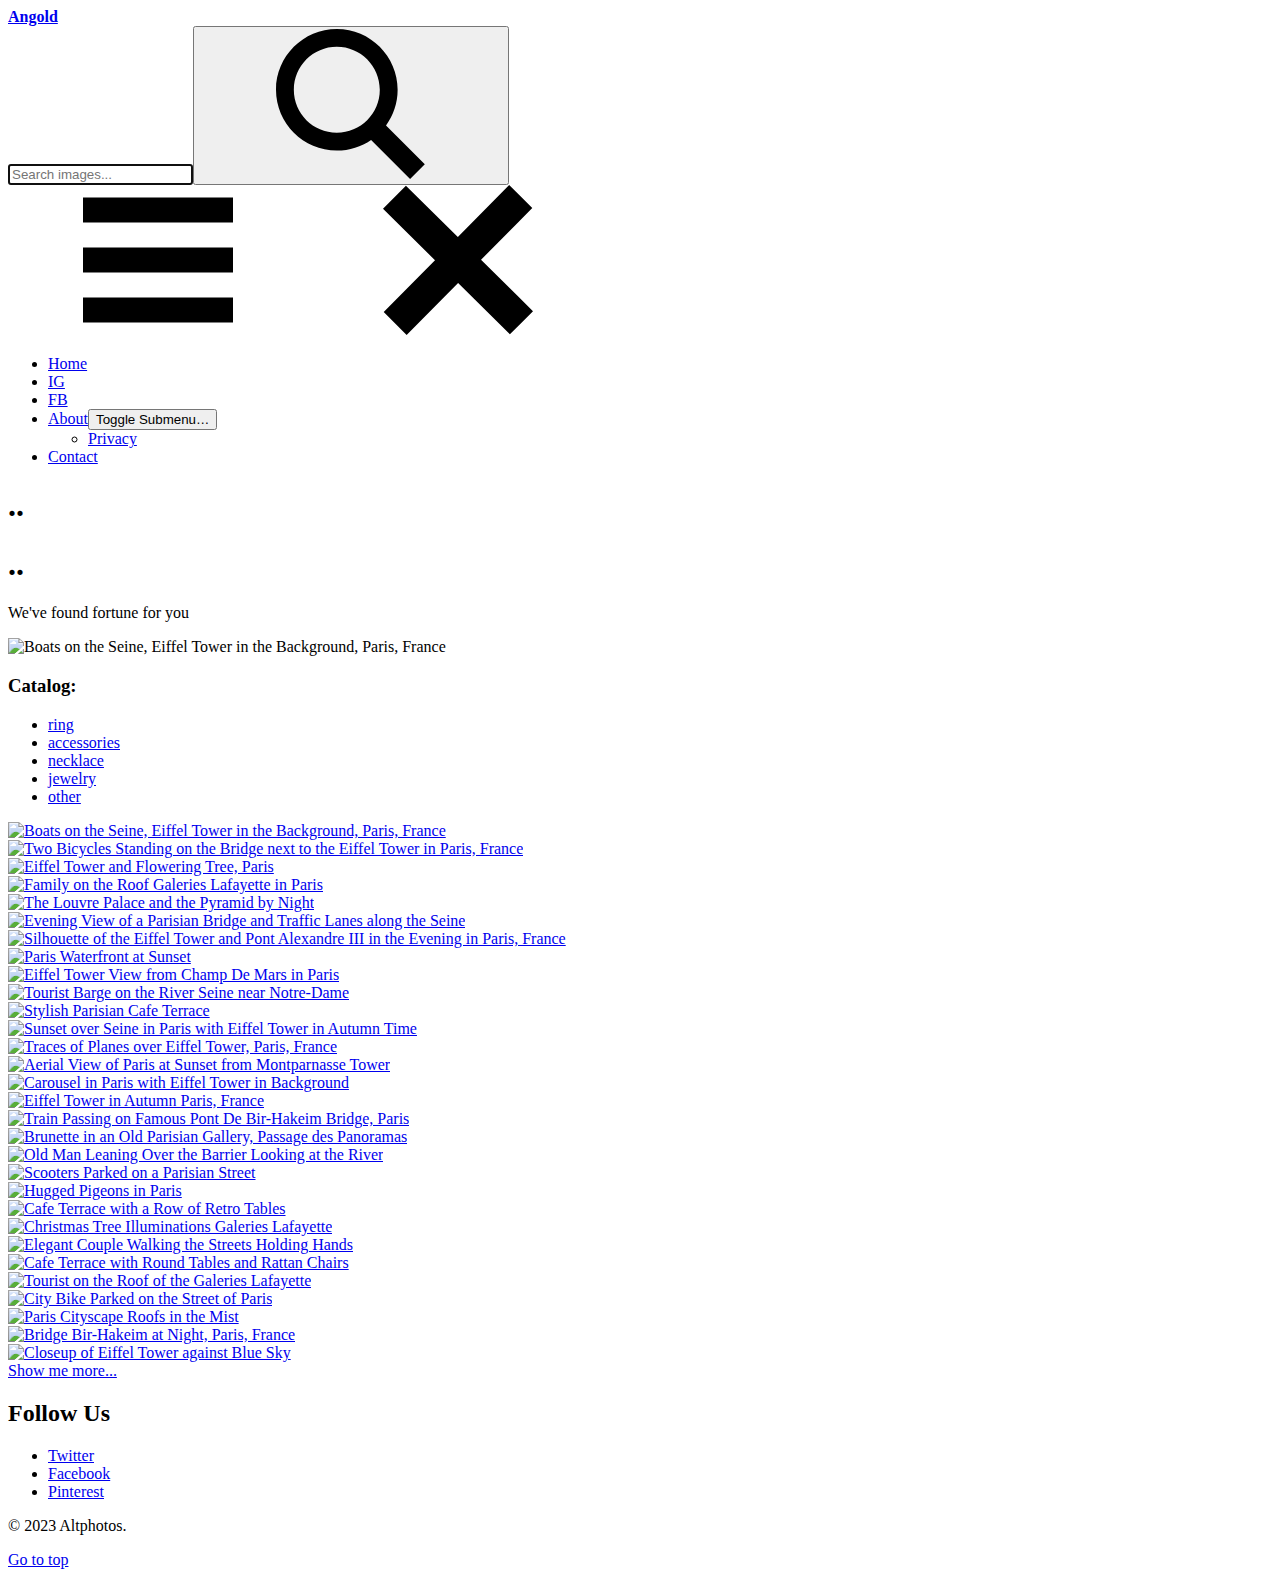
==== commit 1ae1581b: "test" ====
--- a/photowall/index.html
+++ b/photowall/index.html
@@ -452,7 +452,7 @@
 </html>
 
 
-<script type="text/javascript">
+<!-- <script type="text/javascript">
 	var images = ['image1.jpg', 'image2.jpg', 'image3.jpg'];
 
 	for (var i = 0; i < images.length; i++) {
@@ -461,10 +461,10 @@
 		console.log(img.src)
 		document.body.appendChild(img);
 		console.log("Hello World")
-	}
+	} -->
 
 </script>
-<script>
+<!-- <script>
 	var images = ['image1.jpg', 'image2.jpg', 'image3.jpg'];
 
 	var fleximagesContainer = document.getElementById('fleximages');
@@ -485,4 +485,4 @@
 		itemDiv.appendChild(imgLink);
 		fleximagesContainer.appendChild(itemDiv);
 	}
-</script>+</script> -->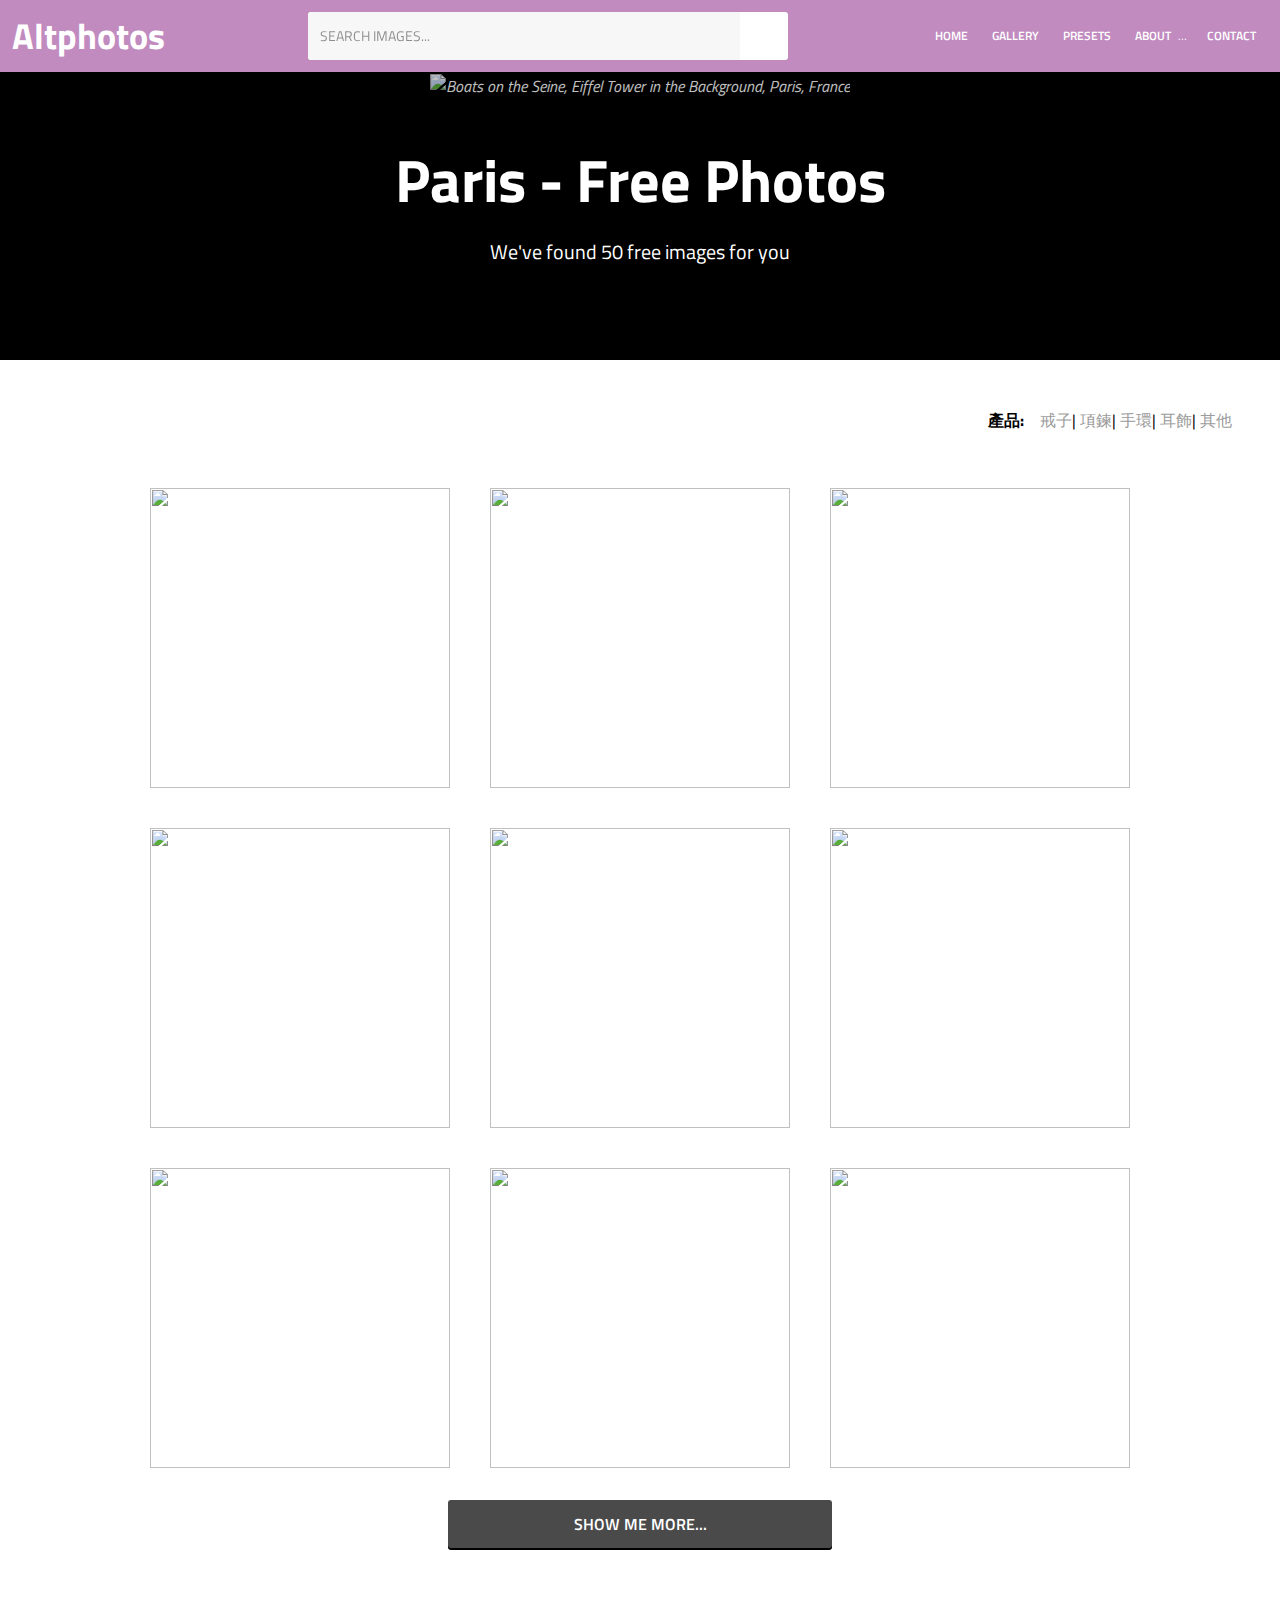
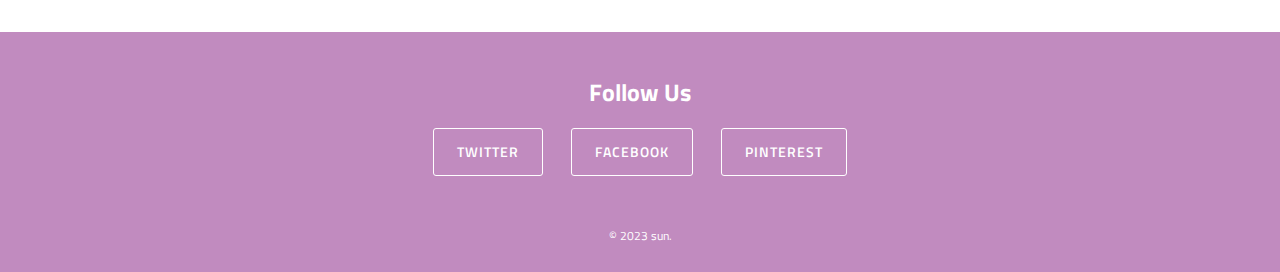
==== commit 0a6f74a7: "test" ====
--- a/photowall/index.html
+++ b/photowall/index.html
@@ -1,488 +1,132 @@
-<!DOCTYPE html>
-<html class="no-js" lang="en">
+<!doctype html>
+<html lang="en" class="no-js">
 
 <head>
 	<meta charset="utf-8">
-	<title>Angold</title>
-	<meta content="width=device-width,initial-scale=1" name="viewport">
-	<link href="//fonts.googleapis.com" rel="dns-prefetch">
+	<title>Paris Free Photos</title>
+	<meta name="viewport" content="width=device-width,initial-scale=1">
+	<link rel="dns-prefetch" href="//fonts.googleapis.com">
 	<link href="https://fonts.googleapis.com/css?family=Titillium+Web:400,400i,600" rel="stylesheet">
-	<link href="https://static.altphotos.com/css/style.877f9b5639e8.css" media="all" rel="stylesheet" type="text/css">
-	<script src="https://static.altphotos.com/js/modernizr-custom.e37bd369327d.js">
-	</script>
-	<link href="https://static.altphotos.com/apple-touch-icon.8aa36246937c.png" rel="apple-touch-icon" sizes="180x180">
-	<link href="https://static.altphotos.com/favicon-32x32.794f54658611.png" rel="icon" sizes="32x32" type="image/png">
-	<link href="https://static.altphotos.com/favicon-16x16.5f20a1803b80.png" rel="icon" sizes="16x16" type="image/png">
-	<link href="https://static.altphotos.com/manifest.d1b8dd00d2c8.json" rel="manifest">
-	<link href="https://static.altphotos.com/safari-pinned-tab.ac6ea4c3251a.svg" rel="mask-icon">
-	<meta content="#ffffff" name="theme-color">
+	<link href="style.css" rel="stylesheet" type="text/css" media="all">
+	<script src="https://static.altphotos.com/js/modernizr-custom.e37bd369327d.js"></script>
+	<!-- <link rel="apple-touch-icon" sizes="180x180" href="https://static.altphotos.com/apple-touch-icon.8aa36246937c.png"> -->
+	<!-- <link rel="icon" type="image/png" href="https://static.altphotos.com/favicon-32x32.794f54658611.png" sizes="32x32"> -->
+	<!-- <link rel="icon" type="image/png" href="https://static.altphotos.com/favicon-16x16.5f20a1803b80.png" sizes="16x16"> -->
+	<!-- <link rel="manifest" href="https://static.altphotos.com/manifest.d1b8dd00d2c8.json"> -->
+	<!-- <link rel="mask-icon" href="https://static.altphotos.com/safari-pinned-tab.ac6ea4c3251a.svg"> -->
+	<meta name="theme-color" content="#ffffff">
 </head>
 
 <body id="body">
-	<header class="site-header u-very-dark u-flex u-flex-wrap u-flex-jcsb u-flex-aic u-text-white a-none__ctnr"
-		id="masthead">
-		<strong class="site-header__logo"><a class="site-header__logolink" href="/">Angold</a></strong>
-		<form action="/search" class="search-form search-form--sh u-white u-r u-margin-small" method="get">
-			<input autocomplete="off" autofocus="" class="search-form__input u-caps u-milli" name="q"
-				placeholder="Search images..." type="text" value=""><button class="search-button c-btn c-btn--icon u-r"
-				type="submit"><svg class="o-svg o-svg--normal u-margin-none">
-					<use xlink:href="#iconmonstr-magnifier-2"></use>
-				</svg></button>
-		</form>
-		<nav class="main-nav u-r">
-			<a class="main-nav__toggle u-margin-top-small u-margin-bottom-small u-relative" href="#"
-				id="main-nav__toggle"><svg
+	<header id="masthead"
+		class="site-header u-very-dark u-flex u-flex-wrap u-flex-jcsb u-flex-aic u-text-white a-none__ctnr"><strong
+			class="site-header__logo"><a class="site-header__logolink" href="/">Altphotos</a></strong>
+		<form action="/search" method="get" class="search-form search-form--sh u-white u-r u-margin-small"><input
+				class="search-form__input u-caps u-milli" type="text" name="q" value="" placeholder="Search images..."
+				autocomplete="off" autofocus><button type="submit" class="search-button c-btn c-btn--icon u-r"><svg
+					class="o-svg o-svg--normal u-margin-none">
+					<use xlink:href="#iconmonstr-magnifier-2" />
+				</svg></button></form>
+		<nav class="main-nav u-r"><a id="main-nav__toggle" href="#"
+				class="main-nav__toggle u-margin-top-small u-margin-bottom-small u-relative"><svg
 					class="main-nav__svg main-nav__toggle-open u-absolute js-visible o-svg o-svg--small">
-					<use xlink:href="#iconmonstr-menu-1"></use>
-				</svg><svg class="main-nav__svg main-nav__toggle-close u-absolute js-hidden o-svg o-svg--small">
-					<use xlink:href="#iconmonstr-x-mark-1"></use>
+					<use xlink:href="#iconmonstr-menu-1" />
+				</svg><svg class="main-nav__svg main-nav__toggle-close u-absolute js-hidden  o-svg o-svg--small">
+					<use xlink:href="#iconmonstr-x-mark-1" />
 				</svg></a>
-			<ul class="main-nav__ul main-nav__ul-1 u-micro main-nav__ul-mclosed" id="main-nav__ul">
-				<li class="main-nav__li main-nav__li-1">
-					<a class="main-nav__a main-nav__a-1" href="/">Home</a>
-				</li>
-				<li class="main-nav__li main-nav__li-1">
-					<a class="main-nav__a main-nav__a-1" href="/gallery/">IG</a>
-				</li>
-				<li class="main-nav__li main-nav__li-1">
-					<a class="main-nav__a main-nav__a-1" href="/presets/">FB</a>
-				</li>
-				<li class="main-nav__li main-nav__li-1 main-nav__li--wsub">
-					<a class="main-nav__a main-nav__a-1" href="/about/">About</a><button
+			<ul id="main-nav__ul" class="main-nav__ul main-nav__ul-1 u-micro main-nav__ul-mclosed">
+				<li class="main-nav__li main-nav__li-1"><a href="/" class="main-nav__a main-nav__a-1">Home</a></li>
+				<li class="main-nav__li main-nav__li-1"><a href="/gallery/"
+						class="main-nav__a main-nav__a-1">Gallery</a></li>
+				<li class="main-nav__li main-nav__li-1"><a href="/presets/"
+						class="main-nav__a main-nav__a-1">Presets</a></li>
+				<li class="main-nav__li main-nav__li-1 main-nav__li--wsub"><a href="/about/"
+						class="main-nav__a main-nav__a-1">About</a><button
 						class="js-main-nav__access_btn main-nav__access_btn"><span><span
 								class="u-hidden-visually">Toggle Submenu</span>&hellip;</span></button>
 					<ul class="main-nav__ul main-nav__ul-2">
-						<li class="main-nav__li main-nav__li-2">
-							<a class="main-nav__a main-nav__a-2" href="/privacy/">Privacy</a>
-						</li>
+						<li class="main-nav__li main-nav__li-2"><a href="/privacy/"
+								class="main-nav__a main-nav__a-2">Privacy</a></li>
 					</ul>
 				</li>
-				<li class="main-nav__li main-nav__li-1">
-					<a class="main-nav__a main-nav__a-1" href="/contact/">Contact</a>
-				</li>
+				<li class="main-nav__li main-nav__li-1"><a href="/contact/"
+						class="main-nav__a main-nav__a-1">Contact</a></li>
 			</ul>
 		</nav>
 	</header>
-	<main class="site-content" id="content">
+	<main id="content" class="site-content">
 		<header class="page-header js-page-header u-relative u-center">
-			<h1>..</h1>
-			<h1>..</h1>
-
-			<p class="u-h4">We've found fortune for you</p>
+			<h1>Paris - Free Photos</h1>
+			<p class="u-h4">
+				We've found 50 free images for you
+			</p>
 			<div class="page-header__imgcntnr u-absolute">
 				<!-- Important!! data-ratio = image-width/image-height (for all ie+edge) --><img
-					alt="Boats on the Seine, Eiffel Tower in the Background, Paris, France"
-					class="page-header__img js-page-header__img" data-ratio="1.5"
-					src="https://media.altphotos.com/cache/images/2017/03/21/10/1504/paris-eiffel-tower-boats.jpg">
+					class="page-header__img js-page-header__img"
+					src="https://media.altphotos.com/cache/images/2017/03/21/10/1504/paris-eiffel-tower-boats.jpg"
+					data-ratio="1.5" alt="Boats on the Seine, Eiffel Tower in the Background, Paris, France">
 			</div>
 		</header>
 		<div class="band o-wrapper--48@desktop">
 			<section class="c-relatedkeywords u-right u-margin-bottom-small">
-				<h3 class="u-inlineblock u-h6 u-margin-bottom-none u-margin-right-small">Catalog:</h3>
-				<ul class="u-inlineblock o-list-inline o-list-inline--delimited">
-					<li class="o-list-inline__item">
-						<a class="a--color" href="/free/city/">ring</a>
-					</li>
-					<li class="o-list-inline__item">
-						<a class="a--color" href="/free/france/">accessories</a>
-					</li>
-					<li class="o-list-inline__item">
-						<a class="a--color" href="/free/outdoors/">necklace</a>
-					</li>
-					<li class="o-list-inline__item">
-						<a class="a--color" href="/free/architecture/">jewelry</a>
-					</li>
-					<li class="o-list-inline__item">
-						<a class="a--color" href="/free/tower/">other</a>
-					</li>
+				<h3 class="u-inlineblock u-h6 u-margin-bottom-none u-margin-right-small">產品:</h3>
+				<ul class="u-inlineblock o-list-inline o-list-inline--delimited ">
+					<li class="o-list-inline__item"><a href="/free/city/" class="a--color">戒子</a></li>
+					<li class="o-list-inline__item"><a href="/free/france/" class="a--color">項鍊</a></li>
+					<li class="o-list-inline__item"><a href="/free/outdoors/" class="a--color">手環</a></li>
+					<li class="o-list-inline__item"><a href="/free/architecture/" class="a--color">耳飾</a></li>
+					<li class="o-list-inline__item"><a href="/free/tower/" class="a--color">其他</a></li>
 				</ul>
 			</section>
-			<div class="fleximages fleximages--normal-m js-fleximages u-flex u-flex-wrap" data-rowheight="240">
-				<div class="item fleximages__item" data-h="240" data-w="360">
-					<a href="/photo/boats-on-the-seine-eiffel-tower-in-the-background-paris-france-857/"><img
-							alt="Boats on the Seine, Eiffel Tower in the Background, Paris, France"
-							src="https://media.altphotos.com/cache/images/2017/03/21/10/x240/paris-eiffel-tower-boats.jpg"
-							srcset="https://media.altphotos.com/cache/images/2017/03/21/10/x240/paris-eiffel-tower-boats.jpg 1x, https://media.altphotos.com/cache/images/2017/03/21/10/x480/paris-eiffel-tower-boats.jpg 2x"></a>
+				
+
+				<div class="image-wall">
+					<!-- ... -->
 				</div>
-				<div class="item fleximages__item" data-h="240" data-w="360">
-					<a href="/photo/two-bicycles-standing-on-the-bridge-next-to-the-eiffel-tower-in-paris-france-1009/"><img
-							alt="Two Bicycles Standing on the Bridge next to the Eiffel Tower in Paris, France"
-							src="https://media.altphotos.com/cache/images/2017/04/03/15/x240/bridge-eiffel-tower-boats.jpg"
-							srcset="https://media.altphotos.com/cache/images/2017/04/03/15/x240/bridge-eiffel-tower-boats.jpg 1x, https://media.altphotos.com/cache/images/2017/04/03/15/x480/bridge-eiffel-tower-boats.jpg 2x"></a>
-				</div>
-				<div class="item fleximages__item" data-h="240" data-w="427">
-					<a href="/photo/eiffel-tower-and-flowering-tree-paris-1439/"><img
-							alt="Eiffel Tower and Flowering Tree, Paris"
-							src="https://media.altphotos.com/cache/images/2017/05/28/16/x240/paris.jpg"
-							srcset="https://media.altphotos.com/cache/images/2017/05/28/16/x240/paris.jpg 1x, https://media.altphotos.com/cache/images/2017/05/28/16/x480/paris.jpg 2x"></a>
-				</div>
-				<div class="item fleximages__item" data-h="240" data-w="196">
-					<a href="/photo/family-on-the-roof-galeries-lafayette-in-paris-3409/"><img
-							alt="Family on the Roof Galeries Lafayette in Paris"
-							src="https://media.altphotos.com/cache/images/2019/01/11/06/x240/eiffel-tower-view-family.jpg"
-							srcset="https://media.altphotos.com/cache/images/2019/01/11/06/x240/eiffel-tower-view-family.jpg 1x, https://media.altphotos.com/cache/images/2019/01/11/06/x480/eiffel-tower-view-family.jpg 2x"></a>
-				</div>
-				<div class="item fleximages__item" data-h="240" data-w="360">
-					<a href="/photo/the-louvre-palace-and-the-pyramid-by-night-727/"><img
-							alt="The Louvre Palace and the Pyramid by Night"
-							src="https://media.altphotos.com/cache/images/2017/03/12/09/x240/louvre-night-pyramid.jpg"
-							srcset="https://media.altphotos.com/cache/images/2017/03/12/09/x240/louvre-night-pyramid.jpg 1x, https://media.altphotos.com/cache/images/2017/03/12/09/x480/louvre-night-pyramid.jpg 2x"></a>
-				</div>
-				<div class="item fleximages__item" data-h="240" data-w="360">
-					<a href="/photo/evening-view-of-a-parisian-bridge-and-traffic-lanes-along-the-seine-246/"><img
-							alt="Evening View of a Parisian Bridge and Traffic Lanes along the Seine"
-							src="https://media.altphotos.com/cache/images/2017/02/22/07/x240/bridge-paris-dusk-conciergerie.jpg"
-							srcset="https://media.altphotos.com/cache/images/2017/02/22/07/x240/bridge-paris-dusk-conciergerie.jpg 1x, https://media.altphotos.com/cache/images/2017/02/22/07/x480/bridge-paris-dusk-conciergerie.jpg 2x"></a>
-				</div>
-				<div class="item fleximages__item" data-h="240" data-w="360">
-					<a
-						href="/photo/silhouette-of-the-eiffel-tower-and-pont-alexandre-iii-in-the-evening-in-paris-france-859/"><img
-							alt="Silhouette of the Eiffel Tower and Pont Alexandre III in the Evening in Paris, France"
-							src="https://media.altphotos.com/cache/images/2017/03/21/10/x240/alexandre-iii-bridge-paris.jpg"
-							srcset="https://media.altphotos.com/cache/images/2017/03/21/10/x240/alexandre-iii-bridge-paris.jpg 1x, https://media.altphotos.com/cache/images/2017/03/21/10/x480/alexandre-iii-bridge-paris.jpg 2x"></a>
-				</div>
-				<div class="item fleximages__item" data-h="240" data-w="360">
-					<a href="/photo/paris-waterfront-at-sunset-1555/"><img alt="Paris Waterfront at Sunset"
-							src="https://media.altphotos.com/cache/images/2017/06/14/07/x240/paris-seine-boat.jpg"
-							srcset="https://media.altphotos.com/cache/images/2017/06/14/07/x240/paris-seine-boat.jpg 1x, https://media.altphotos.com/cache/images/2017/06/14/07/x480/paris-seine-boat.jpg 2x"></a>
-				</div>
-				<div class="item fleximages__item" data-h="240" data-w="360">
-					<a href="/photo/eiffel-tower-view-from-champ-de-mars-in-paris-1606/"><img
-							alt="Eiffel Tower View from Champ De Mars in Paris"
-							src="https://media.altphotos.com/cache/images/2017/06/20/03/x240/eiffel-tower.jpg"
-							srcset="https://media.altphotos.com/cache/images/2017/06/20/03/x240/eiffel-tower.jpg 1x, https://media.altphotos.com/cache/images/2017/06/20/03/x480/eiffel-tower.jpg 2x"></a>
-				</div>
-				<div class="item fleximages__item" data-h="240" data-w="360">
-					<a href="/photo/tourist-barge-on-the-river-seine-near-notre-dame-266/"><img
-							alt="Tourist Barge on the River Seine near Notre-Dame"
-							src="https://media.altphotos.com/cache/images/2017/02/23/03/x240/notre-dame-river-boat.jpg"
-							srcset="https://media.altphotos.com/cache/images/2017/02/23/03/x240/notre-dame-river-boat.jpg 1x, https://media.altphotos.com/cache/images/2017/02/23/03/x480/notre-dame-river-boat.jpg 2x"></a>
-				</div>
-				<div class="item fleximages__item" data-h="240" data-w="360">
-					<a href="/photo/stylish-parisian-cafe-terrace-279/"><img alt="Stylish Parisian Cafe Terrace"
-							src="https://media.altphotos.com/cache/images/2017/02/23/06/x240/paris-cafe-terrace.jpg"
-							srcset="https://media.altphotos.com/cache/images/2017/02/23/06/x240/paris-cafe-terrace.jpg 1x, https://media.altphotos.com/cache/images/2017/02/23/06/x480/paris-cafe-terrace.jpg 2x"></a>
-				</div>
-				<div class="item fleximages__item" data-h="240" data-w="360">
-					<a href="/photo/sunset-over-seine-in-paris-with-eiffel-tower-in-autumn-time-856/"><img
-							alt="Sunset over Seine in Paris with Eiffel Tower in Autumn Time"
-							src="https://media.altphotos.com/cache/images/2017/03/21/09/x240/eiffel-tower-paris.jpg"
-							srcset="https://media.altphotos.com/cache/images/2017/03/21/09/x240/eiffel-tower-paris.jpg 1x, https://media.altphotos.com/cache/images/2017/03/21/09/x480/eiffel-tower-paris.jpg 2x"></a>
-				</div>
-				<div class="item fleximages__item" data-h="240" data-w="360">
-					<a href="/photo/traces-of-planes-over-eiffel-tower-paris-france-1040/"><img
-							alt="Traces of Planes over Eiffel Tower, Paris, France"
-							src="https://media.altphotos.com/cache/images/2017/04/04/06/x240/eiffel-tower-lamp-sky.jpg"
-							srcset="https://media.altphotos.com/cache/images/2017/04/04/06/x240/eiffel-tower-lamp-sky.jpg 1x, https://media.altphotos.com/cache/images/2017/04/04/06/x480/eiffel-tower-lamp-sky.jpg 2x"></a>
-				</div>
-				<div class="item fleximages__item" data-h="240" data-w="360">
-					<a href="/photo/aerial-view-of-paris-at-sunset-from-montparnasse-tower-1949/"><img
-							alt="Aerial View of Paris at Sunset from Montparnasse Tower"
-							src="https://media.altphotos.com/cache/images/2017/07/17/09/x240/paris-eiffel-sunset-aerial.jpg"
-							srcset="https://media.altphotos.com/cache/images/2017/07/17/09/x240/paris-eiffel-sunset-aerial.jpg 1x, https://media.altphotos.com/cache/images/2017/07/17/09/x480/paris-eiffel-sunset-aerial.jpg 2x"></a>
-				</div>
-				<div class="item fleximages__item" data-h="240" data-w="360">
-					<a href="/photo/carousel-in-paris-with-eiffel-tower-in-background-3109/"><img
-							alt="Carousel in Paris with Eiffel Tower in Background"
-							src="https://media.altphotos.com/cache/images/2018/02/06/03/x240/eiffel-tower-carousel.jpg"
-							srcset="https://media.altphotos.com/cache/images/2018/02/06/03/x240/eiffel-tower-carousel.jpg 1x, https://media.altphotos.com/cache/images/2018/02/06/03/x480/eiffel-tower-carousel.jpg 2x"></a>
-				</div>
-				<div class="item fleximages__item" data-h="240" data-w="360">
-					<a href="/photo/eiffel-tower-in-autumn-paris-france-1200/"><img
-							alt="Eiffel Tower in Autumn Paris, France"
-							src="https://media.altphotos.com/cache/images/2017/04/24/18/x240/eiffel-tower-sky-trees.jpg"
-							srcset="https://media.altphotos.com/cache/images/2017/04/24/18/x240/eiffel-tower-sky-trees.jpg 1x, https://media.altphotos.com/cache/images/2017/04/24/18/x480/eiffel-tower-sky-trees.jpg 2x"></a>
-				</div>
-				<div class="item fleximages__item" data-h="240" data-w="426">
-					<a href="/photo/train-passing-on-famous-pont-de-bir-hakeim-bridge-paris-1438/"><img
-							alt="Train Passing on Famous Pont De Bir-Hakeim Bridge, Paris"
-							src="https://media.altphotos.com/cache/images/2017/05/28/15/x240/bridge-paris-river-metro.jpg"
-							srcset="https://media.altphotos.com/cache/images/2017/05/28/15/x240/bridge-paris-river-metro.jpg 1x, https://media.altphotos.com/cache/images/2017/05/28/15/x480/bridge-paris-river-metro.jpg 2x"></a>
-				</div>
-				<div class="item fleximages__item" data-h="240" data-w="361">
-					<a href="/photo/brunette-in-an-old-parisian-gallery-passage-des-panoramas-936/"><img
-							alt="Brunette in an Old Parisian Gallery, Passage des Panoramas"
-							src="https://media.altphotos.com/cache/images/2017/03/24/04/x240/mall-vintage-shop-indoors-gallerie.jpg"
-							srcset="https://media.altphotos.com/cache/images/2017/03/24/04/x240/mall-vintage-shop-indoors-gallerie.jpg 1x, https://media.altphotos.com/cache/images/2017/03/24/04/x480/mall-vintage-shop-indoors-gallerie.jpg 2x"></a>
-				</div>
-				<div class="item fleximages__item" data-h="240" data-w="360">
-					<a href="/photo/old-man-leaning-over-the-barrier-looking-at-the-river-265/"><img
-							alt="Old Man Leaning Over the Barrier Looking at the River"
-							src="https://media.altphotos.com/cache/images/2017/02/23/03/x240/old-man-river.jpg"
-							srcset="https://media.altphotos.com/cache/images/2017/02/23/03/x240/old-man-river.jpg 1x, https://media.altphotos.com/cache/images/2017/02/23/03/x480/old-man-river.jpg 2x"></a>
-				</div>
-				<div class="item fleximages__item" data-h="240" data-w="360">
-					<a href="/photo/scooters-parked-on-a-parisian-street-253/"><img
-							alt="Scooters Parked on a Parisian Street"
-							src="https://media.altphotos.com/cache/images/2017/02/22/09/x240/scooter-parking-street.jpg"
-							srcset="https://media.altphotos.com/cache/images/2017/02/22/09/x240/scooter-parking-street.jpg 1x, https://media.altphotos.com/cache/images/2017/02/22/09/x480/scooter-parking-street.jpg 2x"></a>
-				</div>
-				<div class="item fleximages__item" data-h="240" data-w="374">
-					<a href="/photo/hugged-pigeons-in-paris-3119/"><img alt="Hugged Pigeons in Paris"
-							src="https://media.altphotos.com/cache/images/2018/02/09/04/x240/pigeon-paris.jpg"
-							srcset="https://media.altphotos.com/cache/images/2018/02/09/04/x240/pigeon-paris.jpg 1x, https://media.altphotos.com/cache/images/2018/02/09/04/x480/pigeon-paris.jpg 2x"></a>
-				</div>
-				<div class="item fleximages__item" data-h="240" data-w="354">
-					<a href="/photo/cafe-terrace-with-a-row-of-retro-tables-261/"><img
-							alt="Cafe Terrace with a Row of Retro Tables"
-							src="https://media.altphotos.com/cache/images/2017/02/22/17/x240/cafe-table-street.jpg"
-							srcset="https://media.altphotos.com/cache/images/2017/02/22/17/x240/cafe-table-street.jpg 1x, https://media.altphotos.com/cache/images/2017/02/22/17/x480/cafe-table-street.jpg 2x"></a>
-				</div>
-				<div class="item fleximages__item" data-h="240" data-w="148">
-					<a href="/photo/christmas-tree-illuminations-galeries-lafayette-3413/"><img
-							alt="Christmas Tree Illuminations Galeries Lafayette"
-							src="https://media.altphotos.com/cache/images/2019/01/11/06/x240/illumination-christmas-tree.jpg"
-							srcset="https://media.altphotos.com/cache/images/2019/01/11/06/x240/illumination-christmas-tree.jpg 1x, https://media.altphotos.com/cache/images/2019/01/11/06/x480/illumination-christmas-tree.jpg 2x"></a>
-				</div>
-				<div class="item fleximages__item" data-h="240" data-w="360">
-					<a href="/photo/elegant-couple-walking-the-streets-holding-hands-267/"><img
-							alt="Elegant Couple Walking the Streets Holding Hands"
-							src="https://media.altphotos.com/cache/images/2017/02/23/03/x240/elegant-couple-walking-street.jpg"
-							srcset="https://media.altphotos.com/cache/images/2017/02/23/03/x240/elegant-couple-walking-street.jpg 1x, https://media.altphotos.com/cache/images/2017/02/23/03/x480/elegant-couple-walking-street.jpg 2x"></a>
-				</div>
-				<div class="item fleximages__item" data-h="240" data-w="360">
-					<a href="/photo/cafe-terrace-with-round-tables-and-rattan-chairs-319/"><img
-							alt="Cafe Terrace with Round Tables and Rattan Chairs"
-							src="https://media.altphotos.com/cache/images/2017/02/23/18/x240/cafe-terrace-paris.jpg"
-							srcset="https://media.altphotos.com/cache/images/2017/02/23/18/x240/cafe-terrace-paris.jpg 1x, https://media.altphotos.com/cache/images/2017/02/23/18/x480/cafe-terrace-paris.jpg 2x"></a>
-				</div>
-				<div class="item fleximages__item" data-h="240" data-w="327">
-					<a href="/photo/tourist-on-the-roof-of-the-galeries-lafayette-3408/"><img
-							alt="Tourist on the Roof of the Galeries Lafayette"
-							src="https://media.altphotos.com/cache/images/2019/01/11/06/x240/tourist-paris-roof-people.jpg"
-							srcset="https://media.altphotos.com/cache/images/2019/01/11/06/x240/tourist-paris-roof-people.jpg 1x, https://media.altphotos.com/cache/images/2019/01/11/06/x480/tourist-paris-roof-people.jpg 2x"></a>
-				</div>
-				<div class="item fleximages__item" data-h="240" data-w="168">
-					<a href="/photo/city-bike-parked-on-the-street-of-paris-118/"><img
-							alt="City Bike Parked on the Street of Paris"
-							src="https://media.altphotos.com/cache/images/2017/02/02/09/x240/houses.jpg"
-							srcset="https://media.altphotos.com/cache/images/2017/02/02/09/x240/houses.jpg 1x, https://media.altphotos.com/cache/images/2017/02/02/09/x480/houses.jpg 2x"></a>
-				</div>
-				<div class="item fleximages__item" data-h="240" data-w="321">
-					<a href="/photo/paris-cityscape-roofs-in-the-mist-1944/"><img
-							alt="Paris Cityscape Roofs in the Mist"
-							src="https://media.altphotos.com/cache/images/2017/07/15/17/x240/aerial-paris-roofs.jpg"
-							srcset="https://media.altphotos.com/cache/images/2017/07/15/17/x240/aerial-paris-roofs.jpg 1x, https://media.altphotos.com/cache/images/2017/07/15/17/x480/aerial-paris-roofs.jpg 2x"></a>
-				</div>
-				<div class="item fleximages__item" data-h="240" data-w="358">
-					<a href="/photo/bridge-bir-hakeim-at-night-paris-france-1968/"><img
-							alt="Bridge Bir-Hakeim at Night, Paris, France"
-							src="https://media.altphotos.com/cache/images/2017/07/18/08/x240/bir-hakeim-bridge-night.jpg"
-							srcset="https://media.altphotos.com/cache/images/2017/07/18/08/x240/bir-hakeim-bridge-night.jpg 1x, https://media.altphotos.com/cache/images/2017/07/18/08/x480/bir-hakeim-bridge-night.jpg 2x"></a>
-				</div>
-				<div class="item fleximages__item" data-h="240" data-w="360">
-					<a href="/photo/closeup-of-eiffel-tower-against-blue-sky-2067/"><img
-							alt="Closeup of Eiffel Tower against Blue Sky"
-							src="https://media.altphotos.com/cache/images/2017/07/25/09/x240/eiffel-tower-closeup.jpg"
-							srcset="https://media.altphotos.com/cache/images/2017/07/25/09/x240/eiffel-tower-closeup.jpg 1x, https://media.altphotos.com/cache/images/2017/07/25/09/x480/eiffel-tower-closeup.jpg 2x"></a>
-				</div>
+				
+
+
 				<nav
 					class="endless_container u-flex u-flex-wrap u-flex-jcsb u-flex-aic u-padding-bottom-small u-padding-top-small pagin__nav">
 					<a class="c-btn c-btn--secondary u-margin-bottom pagin__more pagin__ctnr__item js-hide-on-loading endless_more"
 						href="/free/paris/?page=2" rel="page">Show me more...</a>
-					<div class="endless_loading spinner u-flex" style="display: none;">
-						<span class="spinner__rect spinner__rect-1"></span><span
+					<div class="endless_loading spinner u-flex" style="display: none;"><span
+							class="spinner__rect spinner__rect-1"></span><span
 							class="spinner__rect spinner__rect-2"></span><span
 							class="spinner__rect spinner__rect-3"></span><span
 							class="spinner__rect spinner__rect-4"></span><span
-							class="spinner__rect spinner__rect-5"></span>
-					</div>
+							class="spinner__rect spinner__rect-5"></span></div>
 				</nav>
 			</div>
 		</div>
 	</main>
-	<footer class="site-footer__info o-box u-very-dark u-text-white u-center" id="site-info">
+	<footer id="site-info" class="site-footer__info o-box u-very-dark u-text-white u-center">
 		<h2 class="u-h3 u-margin-top">Follow Us</h2>
 		<ul class="o-list-inline u-milli u-spacedletters">
-			<li class="o-list-inline__item u-margin-right-small u-margin-left-small u-margin-bottom">
-				<a class="c-btn c-btn--ghost" href="https://twitter.com/altphotos_com">Twitter</a>
-			</li>
-			<li class="o-list-inline__item u-margin-right-small u-margin-left-small u-margin-bottom">
-				<a class="c-btn c-btn--ghost" href="https://www.facebook.com/altphotoscom">Facebook</a>
-			</li>
-			<li class="o-list-inline__item u-margin-right-small u-margin-left-small u-margin-bottom">
-				<a class="c-btn c-btn--ghost" href="https://pinterest.com/altphotos/">Pinterest</a>
-			</li>
+			<li class="o-list-inline__item u-margin-right-small u-margin-left-small u-margin-bottom"><a
+					class="c-btn c-btn--ghost" href="https://twitter.com/altphotos_com">Twitter</a></li>
+			<li class="o-list-inline__item u-margin-right-small u-margin-left-small u-margin-bottom"><a
+					class="c-btn c-btn--ghost" href="https://www.facebook.com/altphotoscom">Facebook</a></li>
+			<li class="o-list-inline__item u-margin-right-small u-margin-left-small u-margin-bottom"><a
+					class="c-btn c-btn--ghost" href="https://pinterest.com/altphotos/">Pinterest</a></li>
 		</ul>
-		<p class="u-micro">&copy; 2023 Altphotos.</p>
-	</footer><!-- #site-info --><a class="back-to-top js-hidden u-caps u-micro a--none o-box o-box--tiny u-strong"
-		href="#body" id="back-to-top">Go to top</a>
-	<script charset="utf-8" src="https://static.altphotos.com/js/footer.681e3a9c4583.js" type="text/javascript">
-	</script><svg class="u-absolute" height="0" width="0" xmlns="http://www.w3.org/2000/svg">
-		<symbol id="copyright-cc0" viewbox="0 0 24 24">
-			<title>copyright-cc0</title>
-			<path
-				d="M12.1,0C12,0,12,0,12.1,0C5.4,0,0,5.4,0,12s5.4,12,12,12c0,0,0,0,0.1,0C18.7,24,24,18.6,24,12S18.7,0,12.1,0z M12.1,22 C12,22,12,22,12.1,22C6.5,22,2,17.5,2,12c0-2.4,0.8-4.6,2.3-6.3l2.8,2.8l0.4,0.4l1.4,1.4l1.2,1.2l0.6,0.6l1.5,1.5l1.7,1.7l0.7,0.7 l1.4,1.4l0.1,0.1l2.3,2.3C16.6,21.1,14.4,22,12.1,22z M14,12c0,0.1,0,0.1,0,0.2c0,0.1,0,0.3,0,0.4L13.4,12l-1.4-1.4l-1.8-1.8 c0-0.1,0.1-0.3,0.1-0.4c0.1-0.2,0.2-0.4,0.3-0.6C11,7.4,11.4,7.2,12,7.2c0,0,0,0,0.1,0c0.8,0,1.3,0.4,1.6,1.2 C13.8,9,13.9,10,14,11.2C14,11.4,14,11.7,14,12z M19.7,18.3l-3-3l-0.1-0.1c0.1-0.4,0.1-0.8,0.2-1.2c0.1-0.6,0.1-1.1,0.1-1.8 c0-0.1,0-0.1,0-0.2c0-2.2-0.4-4-1.1-5.2c-0.7-1.3-2-1.9-3.7-1.9c0,0,0,0-0.1,0c-1.4,0-2.4,0.4-3.2,1.1C8.6,6.2,8.4,6.5,8.2,6.8 c0,0,0,0,0,0L7.9,6.5L5.7,4.3C7.4,2.8,9.6,2,12,2c0,0,0,0,0.1,0C17.5,2,22,6.5,22,12C22,14.4,21.2,16.6,19.7,18.3z M13.5,16.3 l1.9,1.9c-0.7,0.8-1.8,1.3-3.3,1.3c0,0,0,0-0.1,0c-1.8,0-3.1-0.6-3.8-1.9c-0.7-1.3-1.1-3.1-1.1-5.4c0-0.1,0-0.1,0-0.2 c0-0.7,0.1-1.3,0.1-1.9L9.2,12l0.8,0.8c0,1.3,0.2,2.4,0.4,3.1c0.3,0.9,0.8,1.3,1.6,1.3c0,0,0,0,0.1,0C12.7,17.2,13.2,16.9,13.5,16.3 z">
-			</path>
-		</symbol>
-		<symbol id="iconmonstr-check-mark-1" viewbox="0 0 24 24">
-			<title>iconmonstr-check-mark-1</title>
-			<path d="M20.285 2l-11.285 11.567-5.286-5.011-3.714 3.716 9 8.728 15-15.285z"></path>
-		</symbol>
-		<symbol id="iconmonstr-check-mark-8" viewbox="0 0 24 24">
-			<title>iconmonstr-check-mark-8</title>
-			<path
-				d="M12 2c5.514 0 10 4.486 10 10s-4.486 10-10 10-10-4.486-10-10 4.486-10 10-10zm0-2c-6.627 0-12 5.373-12 12s5.373 12 12 12 12-5.373 12-12-5.373-12-12-12zm6.25 8.891l-1.421-1.409-6.105 6.218-3.078-2.937-1.396 1.436 4.5 4.319 7.5-7.627z">
-			</path>
-		</symbol>
-		<symbol id="iconmonstr-circle-2" viewbox="0 0 24 24">
-			<title>iconmonstr-circle-2</title>
-			<path
-				d="M12 2c5.514 0 10 4.486 10 10s-4.486 10-10 10-10-4.486-10-10 4.486-10 10-10zm0-2c-6.627 0-12 5.373-12 12s5.373 12 12 12 12-5.373 12-12-5.373-12-12-12z">
-			</path>
-		</symbol>
-		<symbol id="iconmonstr-cursor-16" viewbox="0 0 24 24">
-			<title>iconmonstr-cursor-16</title>
-			<path d="M6 11v-4l-6 5 6 5v-4h12v4l6-5-6-5v4z"></path>
-		</symbol>
-		<symbol id="iconmonstr-download-17" viewbox="0 0 24 24">
-			<title>iconmonstr-download-17</title>
-			<path
-				d="M8 20h3v-5h2v5h3l-4 4-4-4zm11.479-12.908c-.212-3.951-3.473-7.092-7.479-7.092s-7.267 3.141-7.479 7.092c-2.57.463-4.521 2.706-4.521 5.408 0 3.037 2.463 5.5 5.5 5.5h3.5v-2h-3.5c-1.93 0-3.5-1.57-3.5-3.5 0-2.797 2.479-3.833 4.433-3.72-.167-4.218 2.208-6.78 5.567-6.78 3.453 0 5.891 2.797 5.567 6.78 1.745-.046 4.433.751 4.433 3.72 0 1.93-1.57 3.5-3.5 3.5h-3.5v2h3.5c3.037 0 5.5-2.463 5.5-5.5 0-2.702-1.951-4.945-4.521-5.408z">
-			</path>
-		</symbol>
-		<symbol id="iconmonstr-drop-2" viewbox="0 0 24 24">
-			<title>iconmonstr-drop-2</title>
-			<path
-				d="M12 3.571c3.658 5.437 6 9.223 6 12.503 0 3.268-2.691 5.926-6 5.926s-6-2.658-6-5.925c0-3.281 2.341-7.067 6-12.504zm0-3.571c-4.87 7.197-8 11.699-8 16.075 0 4.378 3.579 7.925 8 7.925s8-3.547 8-7.925c0-4.376-3.13-8.878-8-16.075z">
-			</path>
-		</symbol>
-		<symbol id="iconmonstr-drop-6" viewbox="0 0 24 24">
-			<title>iconmonstr-drop-6</title>
-			<path
-				d="M12 0c-4.87 7.197-8 11.699-8 16.075 0 4.378 3.579 7.925 8 7.925s8-3.547 8-7.925c0-4.376-3.13-8.878-8-16.075zm-.027 5.12c.467.725 1.027 1.987 1.027 3.32 0 3.908-4 4.548-4 2.17 0-1.633 1.988-4.044 2.973-5.49z">
-			</path>
-		</symbol>
-		<symbol id="iconmonstr-facebook-5" viewbox="0 0 24 24">
-			<title>iconmonstr-facebook-5</title>
-			<path
-				d="M12 2c5.514 0 10 4.486 10 10s-4.486 10-10 10-10-4.486-10-10 4.486-10 10-10zm0-2c-6.627 0-12 5.373-12 12s5.373 12 12 12 12-5.373 12-12-5.373-12-12-12zm-2 10h-2v2h2v6h3v-6h1.82l.18-2h-2v-.833c0-.478.096-.667.558-.667h1.442v-2.5h-2.404c-1.798 0-2.596.792-2.596 2.308v1.692z">
-			</path>
-		</symbol>
-		<symbol id="iconmonstr-favorite-1" viewbox="0 0 24 24">
-			<title>iconmonstr-favorite-1</title>
-			<path
-				d="M12 4.435c-1.989-5.399-12-4.597-12 3.568 0 4.068 3.06 9.481 12 14.997 8.94-5.516 12-10.929 12-14.997 0-8.118-10-8.999-12-3.568z">
-			</path>
-		</symbol>
-		<symbol id="iconmonstr-filter-5" viewbox="0 0 24 24">
-			<title>iconmonstr-filter-5</title>
-			<path d="M23 0l-8.412 15h-5.215l-8.373-15h22zm-13 17v7h4v-7h-4z"></path>
-		</symbol>
-		<symbol id="iconmonstr-google-plus-5" viewbox="0 0 24 24">
-			<title>iconmonstr-google-plus-5</title>
-			<path
-				d="M12 2c5.514 0 10 4.486 10 10s-4.486 10-10 10-10-4.486-10-10 4.486-10 10-10zm0-2c-6.627 0-12 5.373-12 12s5.373 12 12 12 12-5.373 12-12-5.373-12-12-12zm-2.5 11.5v1.2h1.985c-.08.514-.601 1.51-1.985 1.51-1.194 0-2.17-.99-2.17-2.21s.976-2.21 2.17-2.21c.681 0 1.135.29 1.396.541l.949-.916c-.61-.57-1.401-.915-2.345-.915-1.936 0-3.5 1.565-3.5 3.5s1.564 3.5 3.5 3.5c2.02 0 3.359-1.419 3.359-3.419 0-.23-.024-.405-.055-.58h-3.304zm0 0 8.5 1h-1.5v1.5h-1v-1.5h-1.5v-1h1.5v-1.5h1v1.5h1.5v1z">
-			</path>
-		</symbol>
-		<symbol id="iconmonstr-instagram-15" viewbox="0 0 24 24">
-			<title>iconmonstr-instagram-15</title>
-			<path
-				d="M12 2c5.514 0 10 4.486 10 10s-4.486 10-10 10-10-4.486-10-10 4.486-10 10-10zm0-2c-6.627 0-12 5.373-12 12s5.373 12 12 12 12-5.373 12-12-5.373-12-12-12zm0 7.082c1.602 0 1.792.006 2.425.035 1.627.074 2.385.845 2.46 2.459.028.633.034.822.034 2.424s-.006 1.792-.034 2.424c-.075 1.613-.832 2.386-2.46 2.46-.633.028-.822.035-2.425.035-1.602 0-1.792-.006-2.424-.035-1.63-.075-2.385-.849-2.46-2.46-.028-.632-.035-.822-.035-2.424s.007-1.792.035-2.424c.074-1.615.832-2.386 2.46-2.46.632-.029.822-.034 2.424-.034zm0-1.082c-1.63 0-1.833.007-2.474.037-2.18.1-3.39 1.309-3.49 3.489-.029.641-.036.845-.036 2.474 0 1.63.007 1.834.036 2.474.1 2.179 1.31 3.39 3.49 3.49.641.029.844.036 2.474.036 1.63 0 1.834-.007 2.475-.036 2.176-.1 3.391-1.309 3.489-3.49.029-.64.036-.844.036-2.474 0-1.629-.007-1.833-.036-2.474-.098-2.177-1.309-3.39-3.489-3.489-.641-.03-.845-.037-2.475-.037zm0 2.919c-1.701 0-3.081 1.379-3.081 3.081s1.38 3.081 3.081 3.081 3.081-1.379 3.081-3.081c0-1.701-1.38-3.081-3.081-3.081zm0 5.081c-1.105 0-2-.895-2-2 0-1.104.895-2 2-2 1.104 0 2.001.895 2.001 2s-.897 2-2.001 2zm3.202-5.922c-.397 0-.72.322-.72.72 0 .397.322.72.72.72.398 0 .721-.322.721-.72 0-.398-.322-.72-.721-.72z">
-			</path>
-		</symbol>
-		<symbol id="iconmonstr-magnifier-2" viewbox="0 0 24 24">
-			<title>iconmonstr-magnifier-2</title>
-			<path
-				d="M23.809 21.646l-6.205-6.205c1.167-1.605 1.857-3.579 1.857-5.711 0-5.365-4.365-9.73-9.731-9.73-5.365 0-9.73 4.365-9.73 9.73 0 5.366 4.365 9.73 9.73 9.73 2.034 0 3.923-.627 5.487-1.698l6.238 6.238 2.354-2.354zm-20.955-11.916c0-3.792 3.085-6.877 6.877-6.877s6.877 3.085 6.877 6.877-3.085 6.877-6.877 6.877c-3.793 0-6.877-3.085-6.877-6.877z">
-			</path>
-		</symbol>
-		<symbol id="iconmonstr-menu-1" viewbox="0 0 24 24">
-			<title>iconmonstr-menu-1</title>
-			<path d="M24 6h-24v-4h24v4zm0 4h-24v4h24v-4zm0 8h-24v4h24v-4z"></path>
-		</symbol>
-		<symbol id="iconmonstr-photo-camera-3" viewbox="0 0 24 24">
-			<title>iconmonstr-photo-camera-3</title>
-			<path
-				d="M5 4h-3v-1h3v1zm14 9c0 1.654-1.346 3-3 3s-3-1.346-3-3 1.346-3 3-3 3 1.346 3 3zm-1 0c0-1.104-.896-2-2-2s-2 .896-2 2 .896 2 2 2 2-.896 2-2zm6-8v16h-24v-16h24zm-16 3h-5v2h5v-2zm13 5c0-2.761-2.238-5-5-5s-5 2.239-5 5 2.238 5 5 5 5-2.239 5-5z">
-			</path>
-		</symbol>
-		<symbol id="iconmonstr-photo-camera-6" viewbox="0 0 24 24">
-			<title>iconmonstr-photo-camera-6</title>
-			<path
-				d="M5 4h-3v-1h3v1zm12 9c0 2.206-1.794 4-4 4s-4-1.794-4-4 1.794-4 4-4 4 1.794 4 4zm-1 0c0-1.657-1.342-3-3-3s-3 1.343-3 3 1.342 3 3 3 3-1.343 3-3zm8-8v17h-24v-17h5.93c.669 0 1.293-.334 1.664-.891l1.406-2.109h8l1.406 2.109c.371.557.995.891 1.664.891h3.93zm-19 4c0-.552-.447-1-1-1s-1 .448-1 1 .447 1 1 1 1-.448 1-1zm14 4c0-3.314-2.687-6-6-6s-6 2.686-6 6 2.687 6 6 6 6-2.686 6-6z">
-			</path>
-		</symbol>
-		<symbol id="iconmonstr-pinterest-5" viewbox="0 0 24 24">
-			<title>iconmonstr-pinterest-5</title>
-			<path
-				d="M12 2c5.514 0 10 4.486 10 10s-4.486 10-10 10-10-4.486-10-10 4.486-10 10-10zm0-2c-6.627 0-12 5.373-12 12s5.373 12 12 12 12-5.373 12-12-5.373-12-12-12zm0 6c-3.313 0-6 2.686-6 6 0 2.542 1.581 4.712 3.812 5.587-.052-.475-.1-1.203.022-1.721.108-.468.703-2.982.703-2.982s-.181-.359-.181-.891c0-.834.485-1.457 1.087-1.457.512 0 .759.385.759.845 0 .516-.328 1.285-.497 1.998-.142.598.3 1.084.889 1.084 1.066 0 1.887-1.124 1.887-2.747 0-1.437-1.032-2.441-2.507-2.441-1.707 0-2.709 1.28-2.709 2.604 0 .516.199 1.068.446 1.368.049.06.056.112.041.173l-.165.68c-.027.11-.088.134-.201.081-.75-.349-1.219-1.444-1.219-2.325 0-1.893 1.375-3.63 3.964-3.63 2.082 0 3.7 1.482 3.7 3.465 0 2.068-1.304 3.732-3.114 3.732-.608 0-1.179-.315-1.375-.689l-.374 1.426c-.135.521-.501 1.175-.746 1.573.562.173 1.16.267 1.778.267 3.313 0 6-2.687 6-6 0-3.314-2.687-6-6-6z">
-			</path>
-		</symbol>
-		<symbol id="iconmonstr-share-2" viewbox="0 0 24 24">
-			<title>iconmonstr-share-2</title>
-			<path
-				d="M5 9c1.654 0 3 1.346 3 3s-1.346 3-3 3-3-1.346-3-3 1.346-3 3-3zm0-2c-2.762 0-5 2.239-5 5s2.238 5 5 5 5-2.239 5-5-2.238-5-5-5zm15 9c-1.165 0-2.204.506-2.935 1.301l-5.488-2.927c-.23.636-.549 1.229-.944 1.764l5.488 2.927c-.072.301-.121.611-.121.935 0 2.209 1.791 4 4 4s4-1.791 4-4-1.791-4-4-4zm0 6c-1.103 0-2-.897-2-2s.897-2 2-2 2 .897 2 2-.897 2-2 2zm0-22c-2.209 0-4 1.791-4 4 0 .324.049.634.121.935l-5.488 2.927c.395.536.713 1.128.944 1.764l5.488-2.927c.731.795 1.77 1.301 2.935 1.301 2.209 0 4-1.791 4-4s-1.791-4-4-4zm0 6c-1.103 0-2-.897-2-2s.897-2 2-2 2 .897 2 2-.897 2-2 2z">
-			</path>
-		</symbol>
-		<symbol id="iconmonstr-twitter-5" viewbox="0 0 24 24">
-			<title>iconmonstr-twitter-5</title>
-			<path
-				d="M12 2c5.514 0 10 4.486 10 10s-4.486 10-10 10-10-4.486-10-10 4.486-10 10-10zm0-2c-6.627 0-12 5.373-12 12s5.373 12 12 12 12-5.373 12-12-5.373-12-12-12zm6.5 8.778c-.441.196-.916.328-1.414.388.509-.305.898-.787 1.083-1.362-.476.282-1.003.487-1.564.597-.448-.479-1.089-.778-1.796-.778-1.59 0-2.758 1.483-2.399 3.023-2.045-.103-3.86-1.083-5.074-2.572-.645 1.106-.334 2.554.762 3.287-.403-.013-.782-.124-1.114-.308-.027 1.14.791 2.207 1.975 2.445-.346.094-.726.116-1.112.042.313.978 1.224 1.689 2.3 1.709-1.037.812-2.34 1.175-3.647 1.021 1.09.699 2.383 1.106 3.773 1.106 4.572 0 7.154-3.861 6.998-7.324.482-.346.899-.78 1.229-1.274z">
-			</path>
-		</symbol>
-		<symbol id="iconmonstr-x-mark-1" viewbox="0 0 24 24">
-			<title>iconmonstr-x-mark-1</title>
-			<path
-				d="M24 20.188l-8.315-8.209 8.2-8.282-3.697-3.697-8.212 8.318-8.31-8.203-3.666 3.666 8.321 8.24-8.206 8.313 3.666 3.666 8.237-8.318 8.285 8.203z">
-			</path>
-		</symbol>
-	</svg>
-	<script>
-		$.endlessPaginate({
-			onCompleted: function (data) {
-				flexImages({ selector: '.fleximages', rowHeight: 240 });
-			}
-		});
-	</script><!-- Piwik -->
-	<script type="text/javascript">
-		var _paq = _paq || [];
-		_paq.push(['trackPageView']);
-		_paq.push(['enableLinkTracking']);
-		(function () {
-			var u = "//stats.altphotos.com/";
-			_paq.push(['setTrackerUrl', u + 'piwik.php']);
-			_paq.push(['setSiteId', '1']);
-			var d = document, g = d.createElement('script'), s = d.getElementsByTagName('script')[0];
-			g.type = 'text/javascript'; g.async = true; g.defer = true; g.src = u + 'piwik.js'; s.parentNode.insertBefore(g, s);
-		})();
-	</script><!-- End Piwik Code -->
+		<p class="u-micro">&copy; 2023 sun.</p>
+	</footer><!-- #site-info --><a id="back-to-top" href="#body"
+		class="back-to-top js-hidden u-caps u-micro a--none o-box o-box--tiny u-strong">top</a>
+	<script type="text/javascript" src="https://static.altphotos.com/js/footer.681e3a9c4583.js"
+		charset="utf-8"></script>
+	
+	
 </body>
 
 </html>
 
+<script type="text/javascript">
+	for (let i = 1; i < 10; i++) {
+      let img = document.createElement("img");
+	  img.src = "https://sunnote.xyz/angold/image/" + i + ".jpg";
+      document.querySelector(".image-wall").appendChild(img);
+	  console.log("Hello World")
+    }
 
-<!-- <script type="text/javascript">
-	var images = ['image1.jpg', 'image2.jpg', 'image3.jpg'];
-
-	for (var i = 0; i < images.length; i++) {
-		var img = document.createElement('img');
-		img.src = images[i];
-		console.log(img.src)
-		document.body.appendChild(img);
-		console.log("Hello World")
-	} -->
-
-</script>
-<!-- <script>
-	var images = ['image1.jpg', 'image2.jpg', 'image3.jpg'];
-
-	var fleximagesContainer = document.getElementById('fleximages');
-
-	for (var i = 0; i < images.length; i++) {
-		var itemDiv = document.createElement('div');
-		itemDiv.className = 'item fleximages__item';
-
-		var imgLink = document.createElement('a');
-		imgLink.href = '#';
-
-		var img = document.createElement('img');
-		img.src = image.src;
-		img.alt = image.alt;
-		img.srcset = image.srcset;
-
-		imgLink.appendChild(img);
-		itemDiv.appendChild(imgLink);
-		fleximagesContainer.appendChild(itemDiv);
-	}
-</script> -->+</script>--- a/photowall/style.css
+++ b/photowall/style.css
@@ -0,0 +1,2512 @@
+.image-wall {
+	display: flex;
+	flex-wrap: wrap;
+	align-items: flex-start;
+	align-content: flex-start;
+	justify-content: center;
+	flex-direction: row;
+}
+
+.image-wall img {
+	width: 300px;
+	height: 300px;
+	object-fit: cover;
+	margin: 20px;
+}
+
+
+html {
+	box-sizing: border-box
+}
+
+*,
+*:before,
+*:after {
+	box-sizing: inherit
+}
+
+/*! normalize.css v4.2.0 | MIT License | github.com/necolas/normalize.css */
+html {
+	font-family: sans-serif;
+	line-height: 1.15;
+	-ms-text-size-adjust: 100%;
+	-webkit-text-size-adjust: 100%
+}
+
+body {
+	margin: 0
+}
+
+article,
+aside,
+details,
+figcaption,
+figure,
+footer,
+header,
+main,
+menu,
+nav,
+section,
+summary {
+	display: block
+}
+
+audio,
+canvas,
+progress,
+video {
+	display: inline-block
+}
+
+audio:not([controls]) {
+	display: none;
+	height: 0
+}
+
+progress {
+	vertical-align: baseline
+}
+
+template,
+[hidden] {
+	display: none
+}
+
+a {
+	background-color: transparent;
+	-webkit-text-decoration-skip: objects
+}
+
+a:active,
+a:hover {
+	outline-width: 0
+}
+
+abbr[title] {
+	border-bottom: none;
+	text-decoration: underline;
+	text-decoration: underline dotted
+}
+
+b,
+strong {
+	font-weight: inherit
+}
+
+b,
+strong {
+	font-weight: bolder
+}
+
+dfn {
+	font-style: italic
+}
+
+h1 {
+	font-size: 2em;
+	margin: 0.67em 0
+}
+
+mark {
+	background-color: #ff0;
+	color: #000
+}
+
+small {
+	font-size: 80%
+}
+
+sub,
+sup {
+	font-size: 75%;
+	line-height: 0;
+	position: relative;
+	vertical-align: baseline
+}
+
+sub {
+	bottom: -0.25em
+}
+
+sup {
+	top: -0.5em
+}
+
+img {
+	border-style: none
+}
+
+svg:not(:root) {
+	overflow: hidden
+}
+
+code,
+kbd,
+pre,
+samp {
+	font-family: monospace, monospace;
+	font-size: 1em
+}
+
+figure {
+	margin: 1em 40px
+}
+
+hr {
+	box-sizing: content-box;
+	height: 0;
+	overflow: visible
+}
+
+button,
+input,
+optgroup,
+select,
+textarea {
+	font: inherit;
+	margin: 0
+}
+
+optgroup {
+	font-weight: bold
+}
+
+button,
+input {
+	overflow: visible
+}
+
+button,
+select {
+	text-transform: none
+}
+
+button,
+html [type="button"],
+[type="reset"],
+[type="submit"] {
+	-webkit-appearance: button
+}
+
+button::-moz-focus-inner,
+[type="button"]::-moz-focus-inner,
+[type="reset"]::-moz-focus-inner,
+[type="submit"]::-moz-focus-inner {
+	border-style: none;
+	padding: 0
+}
+
+button:-moz-focusring,
+[type="button"]:-moz-focusring,
+[type="reset"]:-moz-focusring,
+[type="submit"]:-moz-focusring {
+	outline: 1px dotted ButtonText
+}
+
+fieldset {
+	border: 1px solid #c0c0c0;
+	margin: 0 2px;
+	padding: 0.35em 0.625em 0.75em
+}
+
+legend {
+	box-sizing: border-box;
+	color: inherit;
+	display: table;
+	max-width: 100%;
+	padding: 0;
+	white-space: normal
+}
+
+textarea {
+	overflow: auto
+}
+
+[type="checkbox"],
+[type="radio"] {
+	box-sizing: border-box;
+	padding: 0
+}
+
+[type="number"]::-webkit-inner-spin-button,
+[type="number"]::-webkit-outer-spin-button {
+	height: auto
+}
+
+[type="search"] {
+	-webkit-appearance: textfield;
+	outline-offset: -2px
+}
+
+[type="search"]::-webkit-search-cancel-button,
+[type="search"]::-webkit-search-decoration {
+	-webkit-appearance: none
+}
+
+::-webkit-input-placeholder {
+	color: inherit;
+	opacity: 0.54
+}
+
+::-webkit-file-upload-button {
+	-webkit-appearance: button;
+	font: inherit
+}
+
+body,
+h1,
+h2,
+h3,
+h4,
+h5,
+h6,
+blockquote,
+p,
+pre,
+dl,
+dd,
+ol,
+ul,
+figure,
+hr,
+fieldset,
+legend {
+	margin: 0;
+	padding: 0
+}
+
+li>ol,
+li>ul {
+	margin-bottom: 0
+}
+
+table {
+	border-collapse: collapse;
+	border-spacing: 0
+}
+
+address,
+h1,
+h2,
+h3,
+h4,
+h5,
+h6,
+blockquote,
+p,
+pre dl,
+ol,
+ul,
+figure,
+hr,
+table,
+fieldset {
+	margin-bottom: 1.5rem
+}
+
+dd,
+ol,
+ul {
+	margin-left: 1.5rem
+}
+
+html {
+	font-size: 1em;
+	line-height: 1.5;
+	overflow-y: scroll;
+	min-height: 100%
+}
+
+html {
+	font-family: "Titillium Web", sans-serif;
+	font-weight: 400
+}
+
+h1 {
+	font-size: 3.75rem;
+	line-height: 1.2
+}
+
+h2 {
+	font-size: 2.25rem;
+	line-height: 1.3333333
+}
+
+h3 {
+	font-size: 1.5rem;
+	line-height: 1
+}
+
+h4 {
+	font-size: 1.25rem;
+	line-height: 1.2
+}
+
+h5 {
+	font-size: 1.125rem;
+	line-height: 1.3333333
+}
+
+h6 {
+	font-size: 1rem;
+	line-height: 1.5
+}
+
+@media (max-width: 29.99em) {
+	h1 {
+		font-size: 2.25rem;
+		line-height: 1.3333333
+	}
+
+	h2 {
+		font-size: 1.5rem;
+		line-height: 1
+	}
+
+	h3 {
+		font-size: 1.25rem;
+		line-height: 1.2
+	}
+
+	h4 {
+		font-size: 1.125rem;
+		line-height: 1.3333333
+	}
+
+	h5 {
+		font-size: 1rem;
+		line-height: 1.5
+	}
+
+	h6 {
+		font-size: .875rem;
+		line-height: 1.7142857
+	}
+}
+
+*:focus {
+	outline: 1px dotted;
+	outline-offset: 3px;
+	opacity: .8
+}
+
+.h__subtitle {
+	display: block
+}
+
+a,
+.a--color:hover {
+	color: inherit
+}
+
+a:hover,
+.a-none__ctnr a,
+.a--none,
+.a--color {
+	text-decoration: none
+}
+
+.a--color {
+	color: #9b9b9b;
+	transition: .5s
+}
+
+button,
+input,
+select,
+textarea {
+	font: inherit
+}
+
+img {
+	max-width: 100%;
+	font-style: italic;
+	vertical-align: middle
+}
+
+img[width],
+img[height] {
+	max-width: none
+}
+
+table {
+	width: 100%
+}
+
+input[type="text"],
+input[type="email"] {
+	background: transparent;
+	border: 1px solid
+}
+
+.o-wrapper {
+	padding-right: 0.75rem;
+	padding-left: 0.75rem;
+	margin-right: auto;
+	margin-left: auto;
+	width: 100%;
+	max-width: 1164px
+}
+
+.o-wrapper:after {
+	content: "" !important;
+	display: block !important;
+	clear: both !important
+}
+
+.o-wrapper--48\@desktop {
+	padding-left: 0.75rem;
+	padding-right: 0.75rem
+}
+
+@media (min-width: 46.25em) {
+	.o-wrapper--48\@desktop {
+		max-width: 100%;
+		padding-left: 3rem;
+		padding-right: 3rem
+	}
+}
+
+.o-layout {
+	display: block;
+	margin: 0;
+	padding: 0;
+	list-style: none;
+	margin-left: -24px;
+	font-size: 0
+}
+
+.o-layout__item {
+	box-sizing: border-box;
+	display: inline-block;
+	vertical-align: top;
+	width: 100%;
+	padding-left: 24px;
+	font-size: 1rem
+}
+
+.o-layout--tiny {
+	margin-left: -6px
+}
+
+.o-layout--tiny>.o-layout__item {
+	padding-left: 6px
+}
+
+.o-layout--small {
+	margin-left: -12px
+}
+
+.o-layout--small>.o-layout__item {
+	padding-left: 12px
+}
+
+.o-layout--large {
+	margin-left: -32px
+}
+
+.o-layout--large>.o-layout__item {
+	padding-left: 32px
+}
+
+.o-layout--huge {
+	margin-left: -96px
+}
+
+.o-layout--huge>.o-layout__item {
+	padding-left: 96px
+}
+
+.o-layout--flush {
+	margin-left: 0
+}
+
+.o-layout--flush>.o-layout__item {
+	padding-left: 0
+}
+
+.o-layout--middle>.o-layout__item {
+	vertical-align: middle
+}
+
+.o-layout--bottom>.o-layout__item {
+	vertical-align: bottom
+}
+
+.o-layout--center {
+	text-align: center
+}
+
+.o-layout--center>.o-layout__item {
+	text-align: left
+}
+
+.o-layout--right {
+	text-align: right
+}
+
+.o-layout--right>.o-layout__item {
+	text-align: left
+}
+
+.o-layout--reverse {
+	direction: rtl
+}
+
+.o-layout--reverse>.o-layout__item {
+	direction: ltr;
+	text-align: left
+}
+
+.o-layout__item--auto {
+	width: auto
+}
+
+.o-list-bare {
+	list-style: none;
+	margin-left: 0
+}
+
+.o-list-inline {
+	margin-left: 0;
+	list-style: none
+}
+
+.o-list-inline__item {
+	display: inline-block
+}
+
+.o-list-inline--delimited {
+	font-size: 0
+}
+
+.o-list-inline--delimited>.o-list-inline__item {
+	font-size: 1rem
+}
+
+.o-list-inline--delimited>.o-list-inline__item+.o-list-inline__item:before {
+	content: " | "
+}
+
+.o-box {
+	display: block;
+	padding: 24px
+}
+
+.o-box:after {
+	content: "" !important;
+	display: block !important;
+	clear: both !important
+}
+
+.o-box>:last-child {
+	margin-bottom: 0
+}
+
+.o-box--flush {
+	padding: 0
+}
+
+.o-box--tiny {
+	padding: 6px
+}
+
+.o-box--small {
+	padding: 12px
+}
+
+.o-box--large {
+	padding: 32px
+}
+
+.o-box--huge {
+	padding: 96px
+}
+
+@media (max-width: 29.99em) {
+	.o-box--reduce {
+		padding: 0.75rem
+	}
+}
+
+@media (min-width: 46.25em) and (max-width: 64.0525em) {
+	.o-box--reduce {
+		padding: 0.75rem
+	}
+}
+
+.o-svg {
+	fill: currentColor;
+	vertical-align: bottom
+}
+
+.o-svg--normal {
+	width: 1.5rem;
+	height: 1.5rem
+}
+
+.o-svg--small {
+	width: 0.75rem;
+	height: 0.75rem
+}
+
+.o-svg--medium {
+	width: 1.125rem;
+	height: 1.125rem
+}
+
+.o-svg--large {
+	width: 3rem;
+	height: 3rem
+}
+
+.o-img--fill {
+	width: 100%
+}
+
+a img {
+	transition: .5s
+}
+
+a:hover img {
+	opacity: .8
+}
+
+.c-btn {
+	display: inline-block;
+	vertical-align: middle;
+	font: inherit;
+	text-align: center;
+	margin: 0;
+	cursor: pointer;
+	padding: 12px 24px;
+	border-radius: 3px;
+	text-transform: uppercase;
+	font-weight: 600;
+	border: none;
+	position: relative
+}
+
+.c-btn:after {
+	content: "";
+	position: absolute;
+	left: 0;
+	right: 0;
+	top: 0;
+	bottom: 0;
+	background: currentColor;
+	opacity: 0;
+	transition: 0.25s;
+	pointer-events: none
+}
+
+.c-btn:hover:after,
+.c-btn:focus:after {
+	opacity: .15
+}
+
+.c-btn,
+.c-btn:hover,
+.c-btn:active,
+.c-btn:focus {
+	text-decoration: none
+}
+
+.c-btn--primary {
+	background-color: #23B3A7;
+	box-shadow: 0 2px 0 rgba(0, 0, 0, 0.4), 0 2px 0 #23B3A7
+}
+
+.c-btn--primary,
+.c-btn--primary:hover,
+.c-btn--primary:active,
+.c-btn--primary:focus {
+	color: #fff
+}
+
+.c-btn--icon {
+	padding: 12px
+}
+
+.c-btn--secondary {
+	background-color: #4a4a4a;
+	box-shadow: inset 0 0 60px 40px transparent, 0 2px 0 #000
+}
+
+.c-btn--secondary,
+.c-btn--secondary:hover,
+.c-btn--secondary:active,
+.c-btn--secondary:focus {
+	color: #fff
+}
+
+.c-btn--light,
+input.c-btn--light {
+	background-color: #e8e8e8;
+	box-shadow: 0 2px 0 rgba(0, 0, 0, 0.4), 0 2px 0 #e8e8e8;
+	border: none
+}
+
+.c-btn--like {
+	background: #DC4977;
+	box-shadow: inset 0 0 60px 40px transparent, 0 2px 0 rgba(0, 0, 0, 0.4), 0 2px 0 #DC4977
+}
+
+.c-btn--like.liked {
+	background: transparent;
+	box-shadow: none;
+	pointer-events: none;
+	color: #DC4977
+}
+
+.c-btn--small {
+	padding: .375rem .75rem;
+	font-size: .625rem;
+	line-height: 1
+}
+
+.c-btn--large {
+	padding: 1.5rem 2rem
+}
+
+.c-btn--icon {
+	padding: 12px
+}
+
+.c-btn--ghost {
+	border: 1px solid currentColor;
+	padding: 11px 23px;
+	transition: 0.3s
+}
+
+.c-btn--ghost,
+.c-btn--ghost:hover,
+.c-btn--ghost:active,
+.c-btn--ghost:focus {
+	background: none
+}
+
+.c-btn--ghost.c-btn--small {
+	padding: 5px 11px
+}
+
+.c-btn--ghost.c-btn--large {
+	padding: 23px 31px
+}
+
+.c-btn--ghost.u-text-light:hover,
+.c-btn--ghost.u-text-light:focus {
+	color: white;
+	background: #9b9b9b;
+	border-color: #9b9b9b
+}
+
+.c-btn--ghost.u-text-white:hover,
+.c-btn--ghost.u-text-white:focus {
+	color: #323232;
+	background: #fff;
+	border-color: #fff
+}
+
+.band {
+	padding-top: 24px;
+	padding-bottom: 24px
+}
+
+@media (min-width: 46.25em) {
+	.band {
+		padding-top: 48px;
+		padding-bottom: 48px
+	}
+}
+
+.main-nav {
+	background: inherit
+}
+
+.main-nav__ul {
+	list-style: none;
+	text-transform: uppercase
+}
+
+.main-nav__ul-1 {
+	margin: 0
+}
+
+.main-nav__toggle {
+	display: block;
+	height: 3rem;
+	width: 3rem;
+	padding: 1.125rem
+}
+
+@media (max-width: 64.0525em) {
+	.main-nav__ul-1 {
+		position: fixed;
+		top: 4.5rem;
+		left: 0;
+		right: 0;
+		bottom: 0;
+		padding: 0.75rem;
+		margin: 0;
+		background: inherit;
+		overflow: auto;
+		opacity: 0;
+		visibility: hidden
+	}
+
+	.main-nav__ul-mopened {
+		opacity: 1;
+		visibility: visible
+	}
+
+	.activated {
+		transition: opacity visibility 0.6s
+	}
+
+	.main-nav__a {
+		padding: 0.375rem 0.25rem;
+		display: block;
+		position: relative
+	}
+
+	.main-nav__a:after {
+		content: '';
+		position: absolute;
+		bottom: 0;
+		left: 0;
+		right: 0;
+		border-bottom: 1px solid;
+		opacity: .15;
+		transition: .5s
+	}
+
+	.main-nav__a:focus {
+		outline: none
+	}
+
+	.main-nav__a:hover:after,
+	.main-nav__a:focus:after {
+		opacity: .5
+	}
+
+	.main-nav__access_btn {
+		display: none
+	}
+}
+
+@media (min-width: 64.0625em) {
+	.main-nav {
+		margin-right: 0.75rem
+	}
+
+	.no-flexbox .main-nav {
+		float: right
+	}
+
+	.main-nav__ul-1 {
+		display: flex;
+		transition: none
+	}
+
+	.no-flexbox .main-nav__li-1 {
+		float: left
+	}
+
+	.main-nav__li {
+		position: relative;
+		transition: .5s
+	}
+
+	.main-nav__ul-2 {
+		position: absolute;
+		top: 100%;
+		right: 0;
+		margin: 0;
+		text-align: right;
+		background: #222;
+		visibility: hidden;
+		opacity: 0;
+		transition: .5s
+	}
+
+	.main-nav__li-2 {
+		padding: 0.375rem 0.75rem
+	}
+
+	.main-nav__li-1:hover .main-nav__ul-2,
+	.main-nav__li-1:focus .main-nav__ul-2,
+	.main-nav__li-1.js-submenu .main-nav__ul-2 {
+		opacity: 1;
+		visibility: visible
+	}
+
+	.main-nav__a-1 {
+		padding: 1.5rem 0.75rem;
+		display: block
+	}
+
+	.main-nav__li--wsub .main-nav__a-1 {
+		padding-right: 1.5rem
+	}
+
+	.main-nav__li-1:hover,
+	.main-nav__li-1:focus,
+	.main-nav__li-1--active {
+		background: #222
+	}
+
+	.main-nav__li-2:hover,
+	.main-nav__li-2:focus {
+		background: #000
+	}
+
+	.main-nav__toggle {
+		display: none
+	}
+
+	.main-nav__access_btn {
+		color: inherit;
+		background: transparent;
+		border: 0;
+		padding: 0;
+		position: absolute;
+		top: 1.5rem;
+		right: 0.5rem
+	}
+
+	.main-nav__li-1:hover .main-nav__access_btn {
+		pointer-events: none
+	}
+}
+
+.site-content {
+	padding-top: 4.5rem
+}
+
+.site-header {
+	position: fixed;
+	height: 4.5rem;
+	left: 0;
+	right: 0;
+	top: 0;
+	z-index: 2
+}
+
+.site-header__logo {
+	margin: 0 0.5rem 0 0.75rem;
+	line-height: 4.5rem
+}
+
+@media (min-width: 30em) {
+	.site-header__logo {
+		font-size: 2.25rem
+	}
+}
+
+.site-footer__widget {
+	flex: 1 0 21rem;
+	min-width: 15rem;
+	padding: 1.5rem;
+	width: 50%;
+	max-width: 50%
+}
+
+@media (max-width: 46.24em) {
+	.site-footer__widget {
+		max-width: 100%
+	}
+}
+
+@media (min-width: 46.25em) {
+	.site-footer--4 .site-footer__widget {
+		flex: 1 0 50%
+	}
+}
+
+@media (max-width: 64.0525em) {
+	.site-footer--3 {
+		max-width: 45rem
+	}
+}
+
+@media (min-width: 64.0625em) {
+	.site-footer--3 .site-footer__widget {
+		flex: 1 0 33.33%;
+		width: 33.33%;
+		max-width: 33.33%
+	}
+
+	.site-footer--4 .site-footer__widget {
+		flex: 1 0 25%;
+		width: 25%;
+		max-width: 25%
+	}
+}
+
+@media (min-width: 71.25em) {
+	.no-flexbox .site-footer {
+		padding-left: calc(50% - 570px);
+		padding-right: calc(50% - 570px)
+	}
+}
+
+.page-header {
+	padding: 1.5rem 0.75rem 3rem;
+	color: #fff
+}
+
+.page-header--main {
+	padding-bottom: 7.5rem
+}
+
+.page-header__imgcntnr {
+	left: 0;
+	right: 0;
+	top: 0;
+	bottom: 0;
+	background-color: black;
+	overflow: hidden;
+	z-index: -1
+}
+
+.page-header__img {
+	opacity: 0.75;
+	width: 100%;
+	height: 100%;
+	object-fit: cover
+}
+
+@media (min-width: 30em) {
+	.page-header {
+		padding-top: 4.5rem;
+		padding-bottom: 4.5rem
+	}
+
+	.page-header--main {
+		padding-bottom: 12rem
+	}
+
+	.page-header--ba {
+		padding-top: 7.5rem;
+		padding-bottom: 7.5rem
+	}
+}
+
+@media (min-width: 71.25em) {
+	.page-header {
+		padding-left: calc(50% - 570px);
+		padding-right: calc(50% - 570px)
+	}
+}
+
+.page-header__download {
+	bottom: 0.75rem;
+	right: 0.75rem;
+	position: absolute
+}
+
+.no-objectfit .page-header__img {
+	height: auto;
+	position: absolute;
+	max-width: none;
+	left: 0
+}
+
+.aside__inner-2 {
+	margin-bottom: 1.5rem
+}
+
+.aside__inner-2:last-child {
+	margin-bottom: 0
+}
+
+.pagin__nav {
+	min-width: calc(100% - 1.5rem);
+	margin-left: 0.75rem;
+	margin-right: 0.75rem;
+	flex: 1 0 calc(100% - 1.5rem)
+}
+
+.pagin__maxpage {
+	right: 0;
+	bottom: -1.5rem
+}
+
+.pagin__ctnr__item:only-child {
+	justify-content: flex-end
+}
+
+.pagin__ctnr--small input,
+.pagin__ctnr--small input+a {
+	height: 1.5rem;
+	vertical-align: bottom
+}
+
+@media (max-width: 29.99em) {
+	.pagin__ctnr__item {
+		width: 100%
+	}
+}
+
+@media (min-width: 30em) {
+	.pagin__more {
+		flex: 1 1 24rem;
+		max-width: 24rem;
+		margin-left: auto;
+		margin-right: auto
+	}
+}
+
+.no-checked .simili-radio,
+.no-js .simili-radio {
+	display: none
+}
+
+.checked .use-simili-radio {
+	position: absolute;
+	opacity: 0
+}
+
+.simili-radio {
+	width: 12px;
+	height: 12px;
+	display: inline-block;
+	margin-right: 0.375rem
+}
+
+.simili-radio--colors .simili-radio__svg {
+	width: 18px;
+	height: 18px
+}
+
+.checked .radio-list__label,
+.checked .radio-list__label__span {
+	display: flex
+}
+
+.no-js .radio-list__label,
+.no-checked .radio-list__label {
+	display: inline-block;
+	padding-left: 0.5rem
+}
+
+.radio-list__label__span {
+	align-items: center
+}
+
+.use-simili-radio:focus+label .o-svg {
+	border: 1px dotted grey;
+	border-radius: 2px
+}
+
+.simili-radio__svg--checked,
+.use-simili-radio:checked+label .simili-radio__svg--unchecked {
+	visibility: hidden
+}
+
+.use-simili-radio:checked+label .simili-radio__svg--checked {
+	visibility: visible
+}
+
+.colors__li {
+	display: inline-block
+}
+
+.contact-form__fieldset {
+	border-color: currentColor
+}
+
+.contact-form__ctnr__field {
+	width: 100%
+}
+
+@media (min-width: 30em) {
+	.contact-form__ctnr__field {
+		width: calc(50% - 0.75rem)
+	}
+}
+
+.contact-form input[type="text"],
+.contact-form input[type="email"],
+.contact-form textarea {
+	border: none;
+	background: #e8e8e8;
+	box-shadow: none;
+	transition: .5s;
+	box-shadow: inset 0 0 0 1px transparent
+}
+
+.contact-form input[type="text"]:focus,
+.contact-form input[type="email"]:focus,
+.contact-form textarea:focus {
+	outline: none;
+	box-shadow: inset 0 0 0 1px currentColor
+}
+
+.contact-form__field label {
+	display: block;
+	font-weight: 600;
+	text-transform: uppercase
+}
+
+input[name="subscribe"] {
+	transition: 0.25s
+}
+
+input[name="subscribe"]:hover {
+	background-color: #656565
+}
+
+.share__ctnr {
+	position: relative
+}
+
+.page-header-share__ctnr {
+	position: absolute;
+	left: 0.75rem;
+	bottom: 0.75rem;
+	text-transform: uppercase
+}
+
+.share__items {
+	left: 2rem;
+	right: 2rem
+}
+
+.share__share {
+	display: block
+}
+
+.share__item {
+	flex: 1;
+	transition: .5s;
+	opacity: 0.66
+}
+
+.share__item:hover {
+	opacity: 1
+}
+
+.page-header .share__items {
+	left: 0;
+	right: auto;
+	width: 140px
+}
+
+.details__table th,
+.details__table td {
+	border: 1px solid;
+	padding: 0 0.375rem
+}
+
+.details__table td {
+	text-align: right
+}
+
+.details__table th {
+	text-align: left
+}
+
+.search-form {
+	color: #323232;
+	max-width: 30rem;
+	flex-direction: row;
+	display: inline-flex;
+	flex: 1;
+	z-index: 2;
+	transition: .5s;
+	will-change: width, left;
+	transform: translate3d(0, 0, 0)
+}
+
+.search-form--header {
+	position: absolute;
+	width: calc(100% - 1.5rem);
+	left: 0.75rem
+}
+
+@media (min-width: 30em) {
+	.search-form--header {
+		width: 30rem;
+		left: calc(50% - 15rem)
+	}
+}
+
+.search-form--sh {
+	position: relative
+}
+
+.search-form--header,
+.seach-form__filters {
+	box-shadow: 0 10px 30px #323232
+}
+
+.search-button {
+	background: transparent;
+	color: inherit
+}
+
+.search-form__input {
+	flex: 1;
+	transition: 0.3s
+}
+
+.search-form__input:focus {
+	outline: none;
+	background: #f5f5f5
+}
+
+input.search-form__input {
+	border: none;
+	padding-left: 0.75rem
+}
+
+.search-form__input:first-child {
+	border-radius: 3px 0 0 3px
+}
+
+.search-form__filter {
+	border-top-right-radius: 0;
+	border-bottom-right-radius: 0
+}
+
+.seach-form__filters,
+.search-form {
+	border-radius: 3px
+}
+
+.seach-form__filters {
+	top: calc(100% + 0.5rem);
+	left: 0;
+	right: 0
+}
+
+.options-set {
+	padding: 0 0.75rem 0.75rem;
+	width: calc(50% - 0.375rem)
+}
+
+.options-set__title {
+	padding: 0 0.375rem
+}
+
+.js-fixed {
+	position: fixed;
+	top: 0.75rem;
+	left: calc(50% - 12rem);
+	width: 24rem
+}
+
+@media (max-width: 64.0525em) {
+	.js-fixed {
+		right: 3rem;
+		left: 0.75rem;
+		width: auto;
+		max-width: none
+	}
+}
+
+@media (max-width: 29.99em) {
+	.search-form--sh {
+		position: absolute;
+		right: 2.25rem;
+		left: 0;
+		top: 0;
+		opacity: 0;
+		visibility: hidden
+	}
+
+	.search-form--sh.js-active {
+		opacity: 1;
+		visibility: visible
+	}
+}
+
+.back-to-top {
+	position: fixed;
+	padding: 0.375rem 0.75rem;
+	bottom: 1rem;
+	right: 1rem;
+	transition: .5s;
+	background: rgba(0, 0, 0, 0.75);
+	color: white
+}
+
+
+
+.shutterstock__ctnr {
+	max-height: 1400px;
+	transition: 1s .25s;
+	opacity: 1
+}
+
+@media (max-width: 46.24em) {
+	.shutterstock__ctnr {
+		max-height: none
+	}
+}
+
+.shutterstock__block {
+	margin-bottom: 1.125rem
+}
+
+.spinner {
+	margin-left: auto;
+	margin-right: auto;
+	height: 3rem;
+	transition: 1s;
+	overflow: hidden
+}
+
+.spinner-hidden {
+	height: 0;
+	opacity: 0;
+	visibility: hidden
+}
+
+.spinner__rect {
+	background-color: currentColor;
+	height: 100%;
+	width: .375rem;
+	margin: 0 0.0625rem;
+	-webkit-animation: sk-stretchdelay 1.2s infinite ease-in-out;
+	animation: sk-stretchdelay 1.2s infinite ease-in-out
+}
+
+.spinner__rect-2 {
+	-webkit-animation-delay: -1.1s;
+	animation-delay: -1.1s
+}
+
+.spinner__rect-3 {
+	-webkit-animation-delay: -1.0s;
+	animation-delay: -1.0s
+}
+
+.spinner__rect-4 {
+	-webkit-animation-delay: -0.9s;
+	animation-delay: -0.9s
+}
+
+.spinner__rect-5 {
+	-webkit-animation-delay: -0.8s;
+	animation-delay: -0.8s
+}
+
+@-webkit-keyframes sk-stretchdelay {
+
+	0%,
+	40%,
+	100% {
+		-webkit-transform: scaleY(0.4)
+	}
+
+	20% {
+		-webkit-transform: scaleY(1)
+	}
+}
+
+@keyframes sk-stretchdelay {
+
+	0%,
+	40%,
+	100% {
+		transform: scaleY(0.4);
+		-webkit-transform: scaleY(0.4)
+	}
+
+	20% {
+		transform: scaleY(1);
+		-webkit-transform: scaleY(1)
+	}
+}
+
+.flash__ctnr {
+	position: fixed;
+	left: 0;
+	right: 0;
+	z-index: 10
+}
+
+.flash {
+	color: #fff;
+	border-radius: 3px;
+	margin-bottom: 0.75rem;
+	z-index: 10
+}
+
+.flash.js-hidden {
+	height: 0;
+	padding: 0;
+	margin: 0
+}
+
+.flash--success {
+	background: rgba(35, 179, 167, 0.9)
+}
+
+.flash--info {
+	background: rgba(53, 139, 191, 0.9)
+}
+
+.flash--warning {
+	background: rgba(230, 135, 37, 0.9)
+}
+
+.flash--error {
+	background: rgba(177, 49, 49, 0.9)
+}
+
+.flash--debug {
+	background: rgba(173, 131, 168, 0.9)
+}
+
+.flash svg {
+	display: block
+}
+
+.c-blinking-cursor {
+	visibility: hidden;
+	position: absolute;
+	pointer-events: none;
+	left: calc(50% - 2px);
+	top: 0.75rem;
+	-webkit-animation: 1s blink step-end infinite;
+	-moz-animation: 1s blink step-end infinite;
+	-ms-animation: 1s blink step-end infinite;
+	-o-animation: 1s blink step-end infinite;
+	animation: 1s blink step-end infinite
+}
+
+input[value=""]~.c-blinking-cursor {
+	visibility: visible
+}
+
+input:focus~.c-blinking-cursor {
+	visibility: hidden
+}
+
+@keyframes "blink" {
+
+	from,
+	to {
+		color: transparent
+	}
+
+	50% {
+		color: black
+	}
+}
+
+@-moz-keyframes blink {
+
+	from,
+	to {
+		color: transparent
+	}
+
+	50% {
+		color: black
+	}
+}
+
+@-webkit-keyframes "blink" {
+
+	from,
+	to {
+		color: transparent
+	}
+
+	50% {
+		color: black
+	}
+}
+
+@-ms-keyframes "blink" {
+
+	from,
+	to {
+		color: transparent
+	}
+
+	50% {
+		color: black
+	}
+}
+
+@-o-keyframes "blink" {
+
+	from,
+	to {
+		color: transparent
+	}
+
+	50% {
+		color: black
+	}
+}
+
+.ba-slider {
+	position: relative;
+	overflow: hidden
+}
+
+.ba-slider--header {
+	z-index: 0
+}
+
+.ba-slider img {
+	width: 100%;
+	display: block;
+	max-width: none
+}
+
+.ba-slider .resize {
+	position: absolute;
+	top: 0;
+	left: 0;
+	height: 100%;
+	width: 50%;
+	overflow: hidden
+}
+
+.ba-slider .resize img {
+	opacity: 1
+}
+
+.ba-slider .handle {
+	position: absolute;
+	left: 50%;
+	top: 0;
+	bottom: 0;
+	width: 1px;
+	margin-left: -1px;
+	background: rgba(0, 0, 0, 0.25);
+	cursor: ew-resize
+}
+
+.ba-slider__icon {
+	color: #fff;
+	position: absolute;
+	left: -0.75rem;
+	bottom: 0.5rem
+}
+
+.preset__label {
+	left: 1.5rem;
+	top: 0.75rem;
+	padding: 0.25rem 0.5rem;
+	background: #fff
+}
+
+.ba-slider__label {
+	color: #fff;
+	background: rgba(0, 0, 0, 0.5)
+}
+
+.preset--initial {
+	left: auto;
+	right: 0.75rem
+}
+
+.preset--resize {
+	left: 0.75rem
+}
+
+.t-fstadd {
+	background-image: url("../images/fst-concrete-bg.42f0b7967ab5.jpg");
+	background-size: cover;
+	background-position: center center;
+	background-repeat: no-repeat;
+	background-clip: content-box
+}
+
+@media (min-width: 46.25em) {
+	.t-fstadd {
+		display: flex;
+		flex-direction: column
+	}
+}
+
+.t-fstadd__inner {
+	flex: 1;
+	height: calc(100% - 3rem);
+	background: rgba(48, 48, 48, 0.25);
+	margin: 1.5rem;
+	flex-direction: column;
+	box-shadow: inset 0 0 30px rgba(0, 0, 0, 0.2);
+	transition: .5s
+}
+
+.t-fstadd__a {
+	color: #ffc000;
+	text-decoration: none;
+	text-transform: uppercase;
+	transition: .5s;
+	font-size: .875rem;
+	line-height: 1.7142857;
+	font-weight: 600
+}
+
+.t-fstadd__a:hover {
+	color: #fff
+}
+
+.u-clearfix:after {
+	content: "" !important;
+	display: block !important;
+	clear: both !important
+}
+
+.u-1\/1 {
+	width: 100% !important
+}
+
+.u-1\/2 {
+	width: 50% !important
+}
+
+.u-2\/2 {
+	width: 100% !important
+}
+
+.u-1\/3 {
+	width: 33.3333333% !important
+}
+
+.u-2\/3 {
+	width: 66.6666667% !important
+}
+
+.u-3\/3 {
+	width: 100% !important
+}
+
+.u-1\/4 {
+	width: 25% !important
+}
+
+.u-2\/4 {
+	width: 50% !important
+}
+
+.u-3\/4 {
+	width: 75% !important
+}
+
+.u-4\/4 {
+	width: 100% !important
+}
+
+@media (min-width: 20em) {
+	.u-1\/1\@mobile {
+		width: 100% !important
+	}
+
+	.u-1\/2\@mobile {
+		width: 50% !important
+	}
+
+	.u-2\/2\@mobile {
+		width: 100% !important
+	}
+
+	.u-1\/3\@mobile {
+		width: 33.3333333% !important
+	}
+
+	.u-2\/3\@mobile {
+		width: 66.6666667% !important
+	}
+
+	.u-3\/3\@mobile {
+		width: 100% !important
+	}
+
+	.u-1\/4\@mobile {
+		width: 25% !important
+	}
+
+	.u-2\/4\@mobile {
+		width: 50% !important
+	}
+
+	.u-3\/4\@mobile {
+		width: 75% !important
+	}
+
+	.u-4\/4\@mobile {
+		width: 100% !important
+	}
+}
+
+@media (min-width: 30em) {
+	.u-1\/1\@tablet {
+		width: 100% !important
+	}
+
+	.u-1\/2\@tablet {
+		width: 50% !important
+	}
+
+	.u-2\/2\@tablet {
+		width: 100% !important
+	}
+
+	.u-1\/3\@tablet {
+		width: 33.3333333% !important
+	}
+
+	.u-2\/3\@tablet {
+		width: 66.6666667% !important
+	}
+
+	.u-3\/3\@tablet {
+		width: 100% !important
+	}
+
+	.u-1\/4\@tablet {
+		width: 25% !important
+	}
+
+	.u-2\/4\@tablet {
+		width: 50% !important
+	}
+
+	.u-3\/4\@tablet {
+		width: 75% !important
+	}
+
+	.u-4\/4\@tablet {
+		width: 100% !important
+	}
+}
+
+@media (min-width: 46.25em) {
+	.u-1\/1\@desktop {
+		width: 100% !important
+	}
+
+	.u-1\/2\@desktop {
+		width: 50% !important
+	}
+
+	.u-2\/2\@desktop {
+		width: 100% !important
+	}
+
+	.u-1\/3\@desktop {
+		width: 33.3333333% !important
+	}
+
+	.u-2\/3\@desktop {
+		width: 66.6666667% !important
+	}
+
+	.u-3\/3\@desktop {
+		width: 100% !important
+	}
+
+	.u-1\/4\@desktop {
+		width: 25% !important
+	}
+
+	.u-2\/4\@desktop {
+		width: 50% !important
+	}
+
+	.u-3\/4\@desktop {
+		width: 75% !important
+	}
+
+	.u-4\/4\@desktop {
+		width: 100% !important
+	}
+}
+
+@media (min-width: 64.0625em) {
+	.u-1\/1\@wide {
+		width: 100% !important
+	}
+
+	.u-1\/2\@wide {
+		width: 50% !important
+	}
+
+	.u-2\/2\@wide {
+		width: 100% !important
+	}
+
+	.u-1\/3\@wide {
+		width: 33.3333333% !important
+	}
+
+	.u-2\/3\@wide {
+		width: 66.6666667% !important
+	}
+
+	.u-3\/3\@wide {
+		width: 100% !important
+	}
+
+	.u-1\/4\@wide {
+		width: 25% !important
+	}
+
+	.u-2\/4\@wide {
+		width: 50% !important
+	}
+
+	.u-3\/4\@wide {
+		width: 75% !important
+	}
+
+	.u-4\/4\@wide {
+		width: 100% !important
+	}
+}
+
+.u-h1 {
+	font-size: 3.75rem;
+	line-height: 1.2
+}
+
+.u-h2 {
+	font-size: 2.25rem;
+	line-height: 1.3333333
+}
+
+.u-h3 {
+	font-size: 1.5rem;
+	line-height: 1
+}
+
+.u-h4 {
+	font-size: 1.25rem;
+	line-height: 1.2
+}
+
+.u-h5 {
+	font-size: 1.125rem;
+	line-height: 1.3333333
+}
+
+.u-h6 {
+	font-size: 1rem;
+	line-height: 1.5
+}
+
+.u-normal {
+	font-weight: 400
+}
+
+.u-strong,
+.main-nav__a-1,
+.options-set__title {
+	font-weight: 600
+}
+
+.u-italic {
+	font-style: italic
+}
+
+.u-center {
+	text-align: center !important
+}
+
+.u-left {
+	text-align: left !important
+}
+
+.u-right {
+	text-align: right !important
+}
+
+.u-banner-type {
+	font-size: 1.25rem;
+	line-height: 1.6
+}
+
+.u-milli {
+	font-size: .875rem !important;
+	line-height: 1.7142857 !important
+}
+
+.u-micro {
+	font-size: .75rem !important;
+	line-height: 2 !important
+}
+
+.u-border {
+	box-shadow: inset 0 0 0 1px currentColor
+}
+
+.u-caps,
+.site-footer__title,
+.options-set__title {
+	text-transform: uppercase
+}
+
+.u-spacedletters {
+	letter-spacing: 1px
+}
+
+.u-h3--multiline {
+	line-height: 1.3333
+}
+
+.u-h4--multiline {
+	line-height: 1.6
+}
+
+.u-line,
+.u-block {
+	display: block
+}
+
+.u-inlineblock {
+	display: inline-block
+}
+
+.u-inline {
+	display: inline
+}
+
+@media (max-width: 29.99em) {
+
+	.u-h6,
+	body,
+	.o-layout__item {
+		font-size: .875rem;
+		line-height: 1.7142857
+	}
+
+	.u-h1 {
+		font-size: 1.5rem;
+		line-height: 1
+	}
+
+	.u-h2 {
+		font-size: 1.25rem;
+		line-height: 1.2
+	}
+
+	.u-h3 {
+		font-size: 1.125rem;
+		line-height: 1.3333333
+	}
+
+	.u-h4 {
+		font-size: 1rem;
+		line-height: 1.5
+	}
+
+	.u-banner-type,
+	.u-h5 {
+		font-size: 1rem;
+		line-height: 1.5
+	}
+
+	.u-milli {
+		font-size: .75rem !important;
+		line-height: 2 !important
+	}
+
+	.u-micro {
+		font-size: .625rem !important;
+		line-height: 2.4 !important
+	}
+}
+
+.u-padding {
+	padding: 24px !important
+}
+
+.u-padding-huge {
+	padding: 48px !important
+}
+
+.u-padding-tiny {
+	padding: 6px !important
+}
+
+.u-padding-small {
+	padding: 12px !important
+}
+
+.u-padding-none {
+	padding: 0 !important
+}
+
+.u-padding-top {
+	padding-top: 24px !important
+}
+
+.u-padding-top-huge {
+	padding-top: 48px !important
+}
+
+.u-padding-top-tiny {
+	padding-top: 6px !important
+}
+
+.u-padding-top-small {
+	padding-top: 12px !important
+}
+
+.u-padding-top-none {
+	padding-top: 0 !important
+}
+
+.u-padding-right {
+	padding-right: 24px !important
+}
+
+.u-padding-right-huge {
+	padding-right: 48px !important
+}
+
+.u-padding-right-tiny {
+	padding-right: 6px !important
+}
+
+.u-padding-right-small {
+	padding-right: 12px !important
+}
+
+.u-padding-right-none {
+	padding-right: 0 !important
+}
+
+.u-padding-bottom {
+	padding-bottom: 24px !important
+}
+
+.u-padding-bottom-huge {
+	padding-bottom: 48px !important
+}
+
+.u-padding-bottom-tiny {
+	padding-bottom: 6px !important
+}
+
+.u-padding-bottom-small {
+	padding-bottom: 12px !important
+}
+
+.u-padding-bottom-none {
+	padding-bottom: 0 !important
+}
+
+.u-padding-left {
+	padding-left: 24px !important
+}
+
+.u-padding-left-huge {
+	padding-left: 48px !important
+}
+
+.u-padding-left-tiny {
+	padding-left: 6px !important
+}
+
+.u-padding-left-small {
+	padding-left: 12px !important
+}
+
+.u-padding-left-none {
+	padding-left: 0 !important
+}
+
+.u-margin {
+	margin: 24px !important
+}
+
+.u-margin-huge {
+	margin: 48px !important
+}
+
+.u-margin-tiny {
+	margin: 6px !important
+}
+
+.u-margin-small {
+	margin: 12px !important
+}
+
+.u-margin-none {
+	margin: 0 !important
+}
+
+.u-margin-top {
+	margin-top: 24px !important
+}
+
+.u-margin-top-huge {
+	margin-top: 48px !important
+}
+
+.u-margin-top-tiny {
+	margin-top: 6px !important
+}
+
+.u-margin-top-small {
+	margin-top: 12px !important
+}
+
+.u-margin-top-none {
+	margin-top: 0 !important
+}
+
+.u-margin-right {
+	margin-right: 24px !important
+}
+
+.u-margin-right-huge {
+	margin-right: 48px !important
+}
+
+.u-margin-right-tiny {
+	margin-right: 6px !important
+}
+
+.u-margin-right-small {
+	margin-right: 12px !important
+}
+
+.u-margin-right-none {
+	margin-right: 0 !important
+}
+
+.u-margin-bottom {
+	margin-bottom: 24px !important
+}
+
+.u-margin-bottom-huge {
+	margin-bottom: 48px !important
+}
+
+.u-margin-bottom-tiny {
+	margin-bottom: 6px !important
+}
+
+.u-margin-bottom-small {
+	margin-bottom: 12px !important
+}
+
+.u-margin-bottom-none {
+	margin-bottom: 0 !important
+}
+
+.u-margin-left {
+	margin-left: 24px !important
+}
+
+.u-margin-left-huge {
+	margin-left: 48px !important
+}
+
+.u-margin-left-tiny {
+	margin-left: 6px !important
+}
+
+.u-margin-left-small {
+	margin-left: 12px !important
+}
+
+.u-margin-left-none {
+	margin-left: 0 !important
+}
+
+.u-relative {
+	position: relative !important
+}
+
+.u-absolute {
+	position: absolute !important
+}
+
+.u-flex {
+	display: flex
+}
+
+.u-flex-wrap {
+	flex-wrap: wrap
+}
+
+.u-flex-aic {
+	align-items: center
+}
+
+.u-flex-jcsb {
+	justify-content: space-between
+}
+
+.u-flex-jcc {
+	justify-content: center
+}
+
+.u-hide-overflow {
+	overflow: hidden
+}
+
+.flexbox .o-box.u-flex:after {
+	content: none !important
+}
+
+@media (max-width: 46.24em) {
+	.u-mb-up2\@desktop {
+		margin-bottom: 1.5rem
+	}
+}
+
+.u-light {
+	background: #e8e8e8
+}
+
+.u-white {
+	background: #fff
+}
+
+.u-dark {
+	background: #4A4A4A
+}
+
+.u-action {
+	background: #23B3A7
+}
+
+.u-very-dark {
+	background: #c18bbf
+}
+
+.u-black {
+	background: #101010
+}
+
+.u-text-white {
+	color: white
+}
+
+.u-text-light {
+	color: #9b9b9b
+}
+
+.u-text-error {
+	color: #DC4977
+}
+
+.u-hidden-visually {
+	border: 0 !important;
+	clip: rect(0 0 0 0) !important;
+	height: 1px !important;
+	margin: -1px !important;
+	overflow: hidden !important;
+	padding: 0 !important;
+	position: absolute !important;
+	width: 1px !important
+}
+
+.u-hidden {
+	display: none !important
+}
+
+.js-hidden {
+	opacity: 0;
+	visibility: hidden;
+	transition: .5s
+}
+
+.js-visible {
+	opacity: 1;
+	visibility: visible;
+	transition: .5s
+}
+
+.js-hidden--height {
+	opacity: 0;
+	overflow: hidden;
+	max-height: 0;
+	margin: 0 !important
+}
+
+@media print {
+
+	*,
+	*:before,
+	*:after,
+	*:first-letter,
+	*:first-line {
+		background: transparent !important;
+		color: #000 !important;
+		box-shadow: none !important;
+		text-shadow: none !important
+	}
+
+	a,
+	a:visited {
+		text-decoration: underline
+	}
+
+	a[href]:after {
+		content: " (" attr(href) ")"
+	}
+
+	abbr[title]:after {
+		content: " (" attr(title) ")"
+	}
+
+	a[href^="#"]:after,
+	a[href^="javascript:"]:after {
+		content: ""
+	}
+
+	pre,
+	blockquote {
+		border: 1px solid #999;
+		page-break-inside: avoid
+	}
+
+	thead {
+		display: table-header-group
+	}
+
+	tr,
+	img {
+		page-break-inside: avoid
+	}
+
+	img {
+		max-width: 100% !important
+	}
+
+	p,
+	h2,
+	h3 {
+		orphans: 3;
+		widows: 3
+	}
+
+	h2,
+	h3 {
+		page-break-after: avoid
+	}
+}
+
+.no-flexbox .u-flex:after,
+.no-flexbox .pagin__ctnr--small:after {
+	content: "" !important;
+	display: block !important;
+	clear: both !important
+}
+
+.no-flexbox .u-flex>:nth-child(n):not(.u-r) {
+	float: left
+}
+
+.no-flexbox .u-r,
+.no-flexbox .u-flex>.u-r {
+	float: right
+}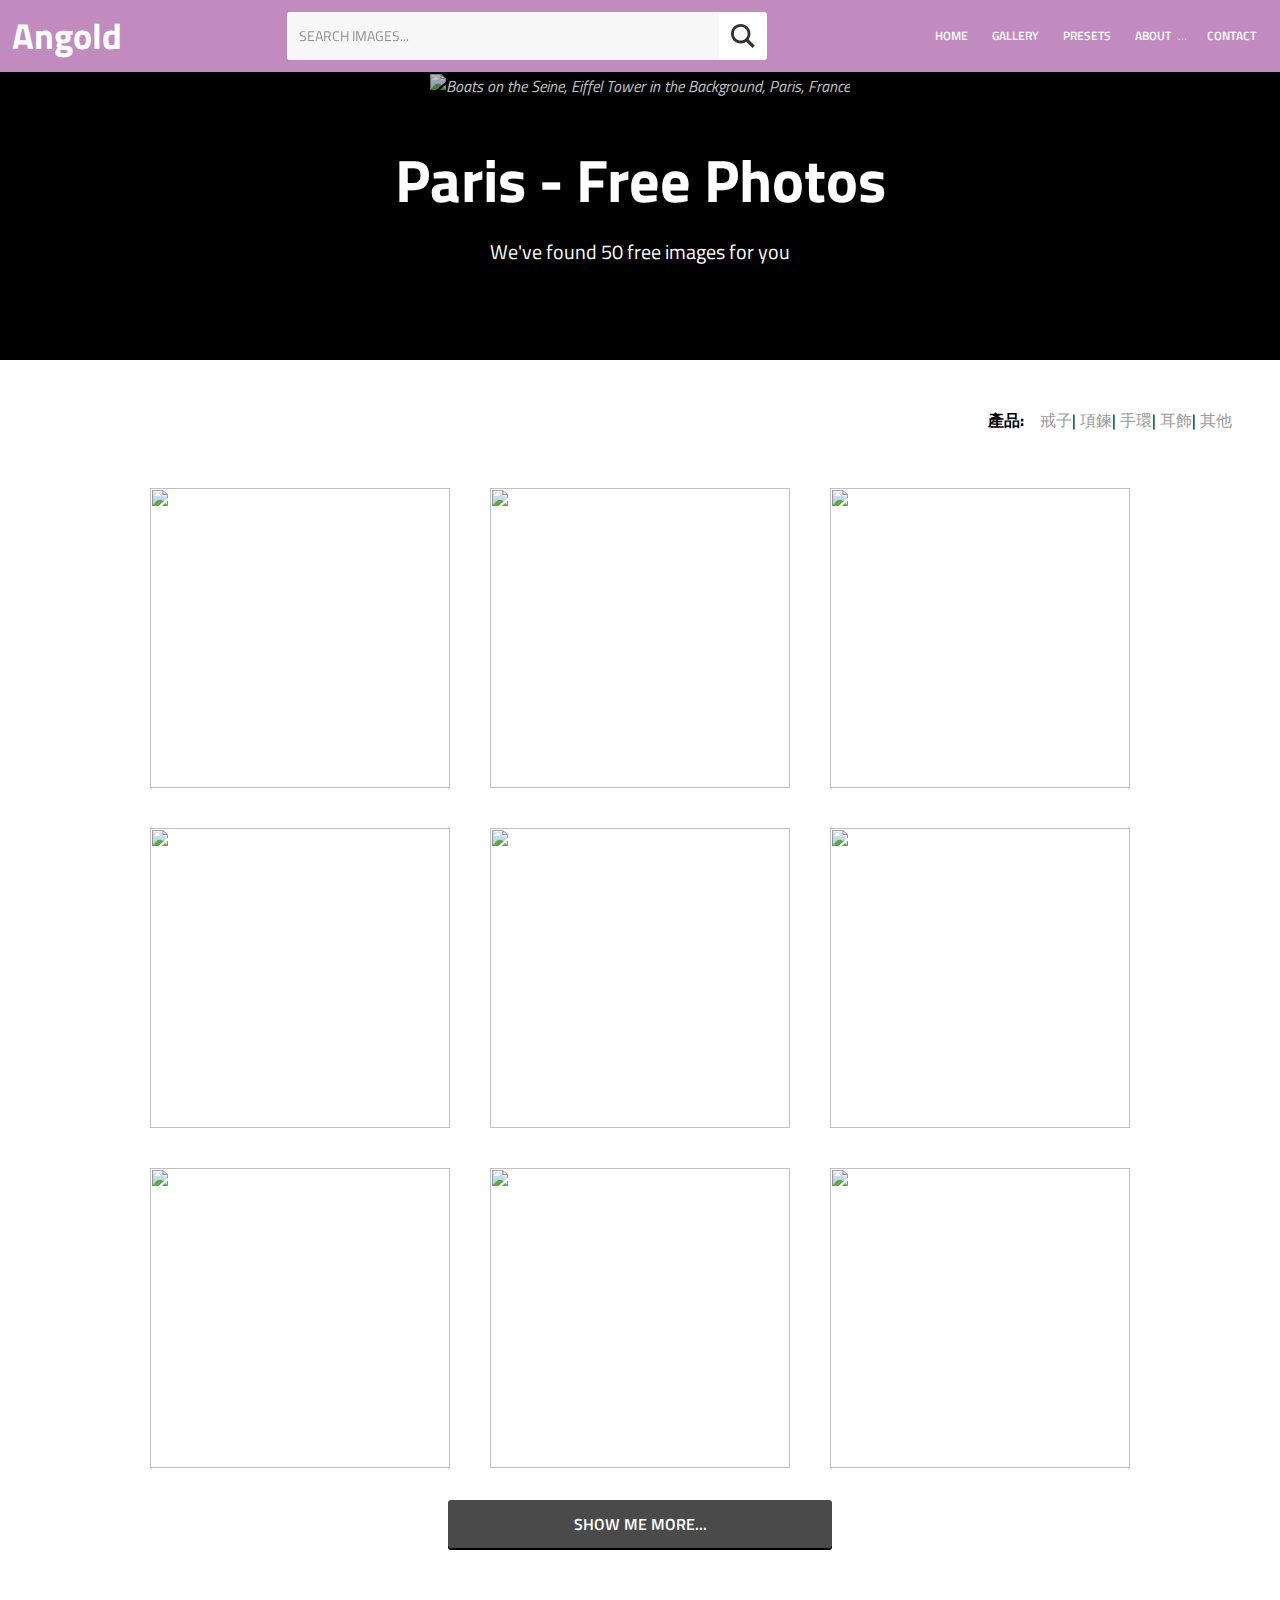
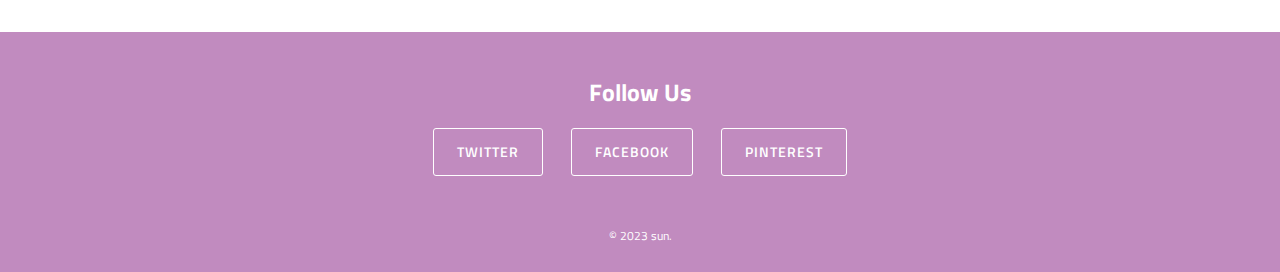
==== commit 5bd299e1: "test" ====
--- a/photowall/index.html
+++ b/photowall/index.html
@@ -20,7 +20,7 @@
 <body id="body">
 	<header id="masthead"
 		class="site-header u-very-dark u-flex u-flex-wrap u-flex-jcsb u-flex-aic u-text-white a-none__ctnr"><strong
-			class="site-header__logo"><a class="site-header__logolink" href="/">Altphotos</a></strong>
+			class="site-header__logo"><a class="site-header__logolink" href="/">Angold</a></strong>
 		<form action="/search" method="get" class="search-form search-form--sh u-white u-r u-margin-small"><input
 				class="search-form__input u-caps u-milli" type="text" name="q" value="" placeholder="Search images..."
 				autocomplete="off" autofocus><button type="submit" class="search-button c-btn c-btn--icon u-r"><svg
@@ -115,7 +115,91 @@
 		class="back-to-top js-hidden u-caps u-micro a--none o-box o-box--tiny u-strong">top</a>
 	<script type="text/javascript" src="https://static.altphotos.com/js/footer.681e3a9c4583.js"
 		charset="utf-8"></script>
-	
+	</script><svg class="u-absolute" height="0" width="0" xmlns="http://www.w3.org/2000/svg">
+		<symbol id="copyright-cc0" viewbox="0 0 24 24">
+			<title>copyright-cc0</title>
+			<path d="M12.1,0C12,0,12,0,12.1,0C5.4,0,0,5.4,0,12s5.4,12,12,12c0,0,0,0,0.1,0C18.7,24,24,18.6,24,12S18.7,0,12.1,0z M12.1,22 C12,22,12,22,12.1,22C6.5,22,2,17.5,2,12c0-2.4,0.8-4.6,2.3-6.3l2.8,2.8l0.4,0.4l1.4,1.4l1.2,1.2l0.6,0.6l1.5,1.5l1.7,1.7l0.7,0.7 l1.4,1.4l0.1,0.1l2.3,2.3C16.6,21.1,14.4,22,12.1,22z M14,12c0,0.1,0,0.1,0,0.2c0,0.1,0,0.3,0,0.4L13.4,12l-1.4-1.4l-1.8-1.8 c0-0.1,0.1-0.3,0.1-0.4c0.1-0.2,0.2-0.4,0.3-0.6C11,7.4,11.4,7.2,12,7.2c0,0,0,0,0.1,0c0.8,0,1.3,0.4,1.6,1.2 C13.8,9,13.9,10,14,11.2C14,11.4,14,11.7,14,12z M19.7,18.3l-3-3l-0.1-0.1c0.1-0.4,0.1-0.8,0.2-1.2c0.1-0.6,0.1-1.1,0.1-1.8 c0-0.1,0-0.1,0-0.2c0-2.2-0.4-4-1.1-5.2c-0.7-1.3-2-1.9-3.7-1.9c0,0,0,0-0.1,0c-1.4,0-2.4,0.4-3.2,1.1C8.6,6.2,8.4,6.5,8.2,6.8 c0,0,0,0,0,0L7.9,6.5L5.7,4.3C7.4,2.8,9.6,2,12,2c0,0,0,0,0.1,0C17.5,2,22,6.5,22,12C22,14.4,21.2,16.6,19.7,18.3z M13.5,16.3 l1.9,1.9c-0.7,0.8-1.8,1.3-3.3,1.3c0,0,0,0-0.1,0c-1.8,0-3.1-0.6-3.8-1.9c-0.7-1.3-1.1-3.1-1.1-5.4c0-0.1,0-0.1,0-0.2 c0-0.7,0.1-1.3,0.1-1.9L9.2,12l0.8,0.8c0,1.3,0.2,2.4,0.4,3.1c0.3,0.9,0.8,1.3,1.6,1.3c0,0,0,0,0.1,0C12.7,17.2,13.2,16.9,13.5,16.3 z"></path>
+		</symbol>
+		<symbol id="iconmonstr-check-mark-1" viewbox="0 0 24 24">
+			<title>iconmonstr-check-mark-1</title>
+			<path d="M20.285 2l-11.285 11.567-5.286-5.011-3.714 3.716 9 8.728 15-15.285z"></path>
+		</symbol>
+		<symbol id="iconmonstr-check-mark-8" viewbox="0 0 24 24">
+			<title>iconmonstr-check-mark-8</title>
+			<path d="M12 2c5.514 0 10 4.486 10 10s-4.486 10-10 10-10-4.486-10-10 4.486-10 10-10zm0-2c-6.627 0-12 5.373-12 12s5.373 12 12 12 12-5.373 12-12-5.373-12-12-12zm6.25 8.891l-1.421-1.409-6.105 6.218-3.078-2.937-1.396 1.436 4.5 4.319 7.5-7.627z"></path>
+		</symbol>
+		<symbol id="iconmonstr-circle-2" viewbox="0 0 24 24">
+			<title>iconmonstr-circle-2</title>
+			<path d="M12 2c5.514 0 10 4.486 10 10s-4.486 10-10 10-10-4.486-10-10 4.486-10 10-10zm0-2c-6.627 0-12 5.373-12 12s5.373 12 12 12 12-5.373 12-12-5.373-12-12-12z"></path>
+		</symbol>
+		<symbol id="iconmonstr-cursor-16" viewbox="0 0 24 24">
+			<title>iconmonstr-cursor-16</title>
+			<path d="M6 11v-4l-6 5 6 5v-4h12v4l6-5-6-5v4z"></path>
+		</symbol>
+		<symbol id="iconmonstr-download-17" viewbox="0 0 24 24">
+			<title>iconmonstr-download-17</title>
+			<path d="M8 20h3v-5h2v5h3l-4 4-4-4zm11.479-12.908c-.212-3.951-3.473-7.092-7.479-7.092s-7.267 3.141-7.479 7.092c-2.57.463-4.521 2.706-4.521 5.408 0 3.037 2.463 5.5 5.5 5.5h3.5v-2h-3.5c-1.93 0-3.5-1.57-3.5-3.5 0-2.797 2.479-3.833 4.433-3.72-.167-4.218 2.208-6.78 5.567-6.78 3.453 0 5.891 2.797 5.567 6.78 1.745-.046 4.433.751 4.433 3.72 0 1.93-1.57 3.5-3.5 3.5h-3.5v2h3.5c3.037 0 5.5-2.463 5.5-5.5 0-2.702-1.951-4.945-4.521-5.408z"></path>
+		</symbol>
+		<symbol id="iconmonstr-drop-2" viewbox="0 0 24 24">
+			<title>iconmonstr-drop-2</title>
+			<path d="M12 3.571c3.658 5.437 6 9.223 6 12.503 0 3.268-2.691 5.926-6 5.926s-6-2.658-6-5.925c0-3.281 2.341-7.067 6-12.504zm0-3.571c-4.87 7.197-8 11.699-8 16.075 0 4.378 3.579 7.925 8 7.925s8-3.547 8-7.925c0-4.376-3.13-8.878-8-16.075z"></path>
+		</symbol>
+		<symbol id="iconmonstr-drop-6" viewbox="0 0 24 24">
+			<title>iconmonstr-drop-6</title>
+			<path d="M12 0c-4.87 7.197-8 11.699-8 16.075 0 4.378 3.579 7.925 8 7.925s8-3.547 8-7.925c0-4.376-3.13-8.878-8-16.075zm-.027 5.12c.467.725 1.027 1.987 1.027 3.32 0 3.908-4 4.548-4 2.17 0-1.633 1.988-4.044 2.973-5.49z"></path>
+		</symbol>
+		<symbol id="iconmonstr-facebook-5" viewbox="0 0 24 24">
+			<title>iconmonstr-facebook-5</title>
+			<path d="M12 2c5.514 0 10 4.486 10 10s-4.486 10-10 10-10-4.486-10-10 4.486-10 10-10zm0-2c-6.627 0-12 5.373-12 12s5.373 12 12 12 12-5.373 12-12-5.373-12-12-12zm-2 10h-2v2h2v6h3v-6h1.82l.18-2h-2v-.833c0-.478.096-.667.558-.667h1.442v-2.5h-2.404c-1.798 0-2.596.792-2.596 2.308v1.692z"></path>
+		</symbol>
+		<symbol id="iconmonstr-favorite-1" viewbox="0 0 24 24">
+			<title>iconmonstr-favorite-1</title>
+			<path d="M12 4.435c-1.989-5.399-12-4.597-12 3.568 0 4.068 3.06 9.481 12 14.997 8.94-5.516 12-10.929 12-14.997 0-8.118-10-8.999-12-3.568z"></path>
+		</symbol>
+		<symbol id="iconmonstr-filter-5" viewbox="0 0 24 24">
+			<title>iconmonstr-filter-5</title>
+			<path d="M23 0l-8.412 15h-5.215l-8.373-15h22zm-13 17v7h4v-7h-4z"></path>
+		</symbol>
+		<symbol id="iconmonstr-google-plus-5" viewbox="0 0 24 24">
+			<title>iconmonstr-google-plus-5</title>
+			<path d="M12 2c5.514 0 10 4.486 10 10s-4.486 10-10 10-10-4.486-10-10 4.486-10 10-10zm0-2c-6.627 0-12 5.373-12 12s5.373 12 12 12 12-5.373 12-12-5.373-12-12-12zm-2.5 11.5v1.2h1.985c-.08.514-.601 1.51-1.985 1.51-1.194 0-2.17-.99-2.17-2.21s.976-2.21 2.17-2.21c.681 0 1.135.29 1.396.541l.949-.916c-.61-.57-1.401-.915-2.345-.915-1.936 0-3.5 1.565-3.5 3.5s1.564 3.5 3.5 3.5c2.02 0 3.359-1.419 3.359-3.419 0-.23-.024-.405-.055-.58h-3.304zm0 0 8.5 1h-1.5v1.5h-1v-1.5h-1.5v-1h1.5v-1.5h1v1.5h1.5v1z"></path>
+		</symbol>
+		<symbol id="iconmonstr-instagram-15" viewbox="0 0 24 24">
+			<title>iconmonstr-instagram-15</title>
+			<path d="M12 2c5.514 0 10 4.486 10 10s-4.486 10-10 10-10-4.486-10-10 4.486-10 10-10zm0-2c-6.627 0-12 5.373-12 12s5.373 12 12 12 12-5.373 12-12-5.373-12-12-12zm0 7.082c1.602 0 1.792.006 2.425.035 1.627.074 2.385.845 2.46 2.459.028.633.034.822.034 2.424s-.006 1.792-.034 2.424c-.075 1.613-.832 2.386-2.46 2.46-.633.028-.822.035-2.425.035-1.602 0-1.792-.006-2.424-.035-1.63-.075-2.385-.849-2.46-2.46-.028-.632-.035-.822-.035-2.424s.007-1.792.035-2.424c.074-1.615.832-2.386 2.46-2.46.632-.029.822-.034 2.424-.034zm0-1.082c-1.63 0-1.833.007-2.474.037-2.18.1-3.39 1.309-3.49 3.489-.029.641-.036.845-.036 2.474 0 1.63.007 1.834.036 2.474.1 2.179 1.31 3.39 3.49 3.49.641.029.844.036 2.474.036 1.63 0 1.834-.007 2.475-.036 2.176-.1 3.391-1.309 3.489-3.49.029-.64.036-.844.036-2.474 0-1.629-.007-1.833-.036-2.474-.098-2.177-1.309-3.39-3.489-3.489-.641-.03-.845-.037-2.475-.037zm0 2.919c-1.701 0-3.081 1.379-3.081 3.081s1.38 3.081 3.081 3.081 3.081-1.379 3.081-3.081c0-1.701-1.38-3.081-3.081-3.081zm0 5.081c-1.105 0-2-.895-2-2 0-1.104.895-2 2-2 1.104 0 2.001.895 2.001 2s-.897 2-2.001 2zm3.202-5.922c-.397 0-.72.322-.72.72 0 .397.322.72.72.72.398 0 .721-.322.721-.72 0-.398-.322-.72-.721-.72z"></path>
+		</symbol>
+		<symbol id="iconmonstr-magnifier-2" viewbox="0 0 24 24">
+			<title>iconmonstr-magnifier-2</title>
+			<path d="M23.809 21.646l-6.205-6.205c1.167-1.605 1.857-3.579 1.857-5.711 0-5.365-4.365-9.73-9.731-9.73-5.365 0-9.73 4.365-9.73 9.73 0 5.366 4.365 9.73 9.73 9.73 2.034 0 3.923-.627 5.487-1.698l6.238 6.238 2.354-2.354zm-20.955-11.916c0-3.792 3.085-6.877 6.877-6.877s6.877 3.085 6.877 6.877-3.085 6.877-6.877 6.877c-3.793 0-6.877-3.085-6.877-6.877z"></path>
+		</symbol>
+		<symbol id="iconmonstr-menu-1" viewbox="0 0 24 24">
+			<title>iconmonstr-menu-1</title>
+			<path d="M24 6h-24v-4h24v4zm0 4h-24v4h24v-4zm0 8h-24v4h24v-4z"></path>
+		</symbol>
+		<symbol id="iconmonstr-photo-camera-3" viewbox="0 0 24 24">
+			<title>iconmonstr-photo-camera-3</title>
+			<path d="M5 4h-3v-1h3v1zm14 9c0 1.654-1.346 3-3 3s-3-1.346-3-3 1.346-3 3-3 3 1.346 3 3zm-1 0c0-1.104-.896-2-2-2s-2 .896-2 2 .896 2 2 2 2-.896 2-2zm6-8v16h-24v-16h24zm-16 3h-5v2h5v-2zm13 5c0-2.761-2.238-5-5-5s-5 2.239-5 5 2.238 5 5 5 5-2.239 5-5z"></path>
+		</symbol>
+		<symbol id="iconmonstr-photo-camera-6" viewbox="0 0 24 24">
+			<title>iconmonstr-photo-camera-6</title>
+			<path d="M5 4h-3v-1h3v1zm12 9c0 2.206-1.794 4-4 4s-4-1.794-4-4 1.794-4 4-4 4 1.794 4 4zm-1 0c0-1.657-1.342-3-3-3s-3 1.343-3 3 1.342 3 3 3 3-1.343 3-3zm8-8v17h-24v-17h5.93c.669 0 1.293-.334 1.664-.891l1.406-2.109h8l1.406 2.109c.371.557.995.891 1.664.891h3.93zm-19 4c0-.552-.447-1-1-1s-1 .448-1 1 .447 1 1 1 1-.448 1-1zm14 4c0-3.314-2.687-6-6-6s-6 2.686-6 6 2.687 6 6 6 6-2.686 6-6z"></path>
+		</symbol>
+		<symbol id="iconmonstr-pinterest-5" viewbox="0 0 24 24">
+			<title>iconmonstr-pinterest-5</title>
+			<path d="M12 2c5.514 0 10 4.486 10 10s-4.486 10-10 10-10-4.486-10-10 4.486-10 10-10zm0-2c-6.627 0-12 5.373-12 12s5.373 12 12 12 12-5.373 12-12-5.373-12-12-12zm0 6c-3.313 0-6 2.686-6 6 0 2.542 1.581 4.712 3.812 5.587-.052-.475-.1-1.203.022-1.721.108-.468.703-2.982.703-2.982s-.181-.359-.181-.891c0-.834.485-1.457 1.087-1.457.512 0 .759.385.759.845 0 .516-.328 1.285-.497 1.998-.142.598.3 1.084.889 1.084 1.066 0 1.887-1.124 1.887-2.747 0-1.437-1.032-2.441-2.507-2.441-1.707 0-2.709 1.28-2.709 2.604 0 .516.199 1.068.446 1.368.049.06.056.112.041.173l-.165.68c-.027.11-.088.134-.201.081-.75-.349-1.219-1.444-1.219-2.325 0-1.893 1.375-3.63 3.964-3.63 2.082 0 3.7 1.482 3.7 3.465 0 2.068-1.304 3.732-3.114 3.732-.608 0-1.179-.315-1.375-.689l-.374 1.426c-.135.521-.501 1.175-.746 1.573.562.173 1.16.267 1.778.267 3.313 0 6-2.687 6-6 0-3.314-2.687-6-6-6z"></path>
+		</symbol>
+		<symbol id="iconmonstr-share-2" viewbox="0 0 24 24">
+			<title>iconmonstr-share-2</title>
+			<path d="M5 9c1.654 0 3 1.346 3 3s-1.346 3-3 3-3-1.346-3-3 1.346-3 3-3zm0-2c-2.762 0-5 2.239-5 5s2.238 5 5 5 5-2.239 5-5-2.238-5-5-5zm15 9c-1.165 0-2.204.506-2.935 1.301l-5.488-2.927c-.23.636-.549 1.229-.944 1.764l5.488 2.927c-.072.301-.121.611-.121.935 0 2.209 1.791 4 4 4s4-1.791 4-4-1.791-4-4-4zm0 6c-1.103 0-2-.897-2-2s.897-2 2-2 2 .897 2 2-.897 2-2 2zm0-22c-2.209 0-4 1.791-4 4 0 .324.049.634.121.935l-5.488 2.927c.395.536.713 1.128.944 1.764l5.488-2.927c.731.795 1.77 1.301 2.935 1.301 2.209 0 4-1.791 4-4s-1.791-4-4-4zm0 6c-1.103 0-2-.897-2-2s.897-2 2-2 2 .897 2 2-.897 2-2 2z"></path>
+		</symbol>
+		<symbol id="iconmonstr-twitter-5" viewbox="0 0 24 24">
+			<title>iconmonstr-twitter-5</title>
+			<path d="M12 2c5.514 0 10 4.486 10 10s-4.486 10-10 10-10-4.486-10-10 4.486-10 10-10zm0-2c-6.627 0-12 5.373-12 12s5.373 12 12 12 12-5.373 12-12-5.373-12-12-12zm6.5 8.778c-.441.196-.916.328-1.414.388.509-.305.898-.787 1.083-1.362-.476.282-1.003.487-1.564.597-.448-.479-1.089-.778-1.796-.778-1.59 0-2.758 1.483-2.399 3.023-2.045-.103-3.86-1.083-5.074-2.572-.645 1.106-.334 2.554.762 3.287-.403-.013-.782-.124-1.114-.308-.027 1.14.791 2.207 1.975 2.445-.346.094-.726.116-1.112.042.313.978 1.224 1.689 2.3 1.709-1.037.812-2.34 1.175-3.647 1.021 1.09.699 2.383 1.106 3.773 1.106 4.572 0 7.154-3.861 6.998-7.324.482-.346.899-.78 1.229-1.274z"></path>
+		</symbol>
+		<symbol id="iconmonstr-x-mark-1" viewbox="0 0 24 24">
+			<title>iconmonstr-x-mark-1</title>
+			<path d="M24 20.188l-8.315-8.209 8.2-8.282-3.697-3.697-8.212 8.318-8.31-8.203-3.666 3.666 8.321 8.24-8.206 8.313 3.666 3.666 8.237-8.318 8.285 8.203z"></path>
+		</symbol></svg>
 	
 </body>
 
